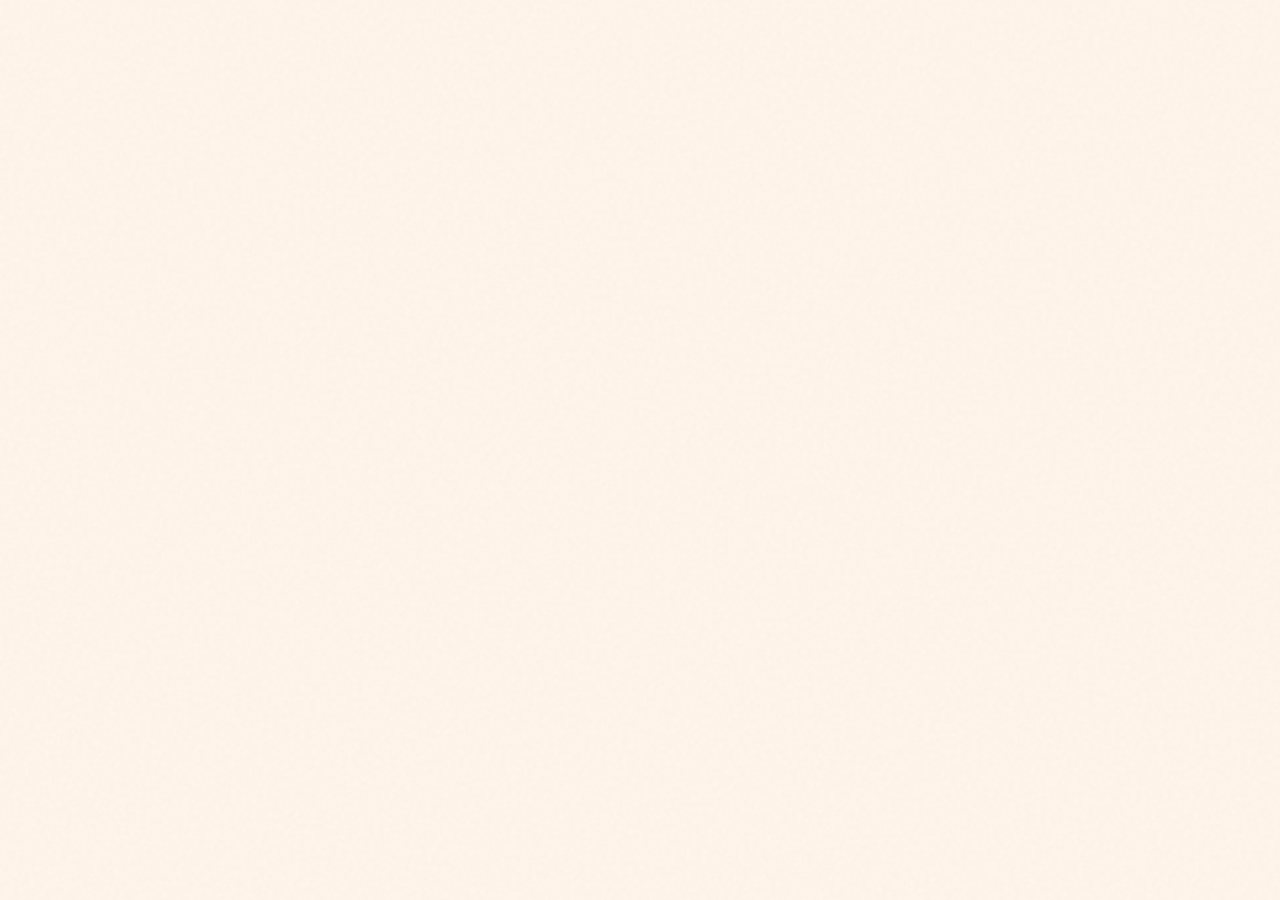
==== index.html @ 4dbadc26 "The Bean redesign — Phase 1: design system, auth landing, nav stubs Replace the legacy Brew Lab shel" ====
<!doctype html>
<html lang="en">
<head>
  <meta charset="utf-8">
  <meta name="viewport" content="width=device-width,initial-scale=1">
  <title>Brew Lab by Cuisinart</title>
  <meta name="description" content="Brew Lab is the Cuisinart members-only platform for personalized recipes, bean discovery, and coffee community.">
  <link rel="preconnect" href="https://fonts.googleapis.com">
  <link rel="preconnect" href="https://fonts.gstatic.com" crossorigin>
  <!-- The Bean redesign — DM Serif Display (display + italic accents) + Inter loaded via design-tokens.css -->
  <link rel="stylesheet" href="https://fonts.googleapis.com/css2?family=DM+Serif+Display:ital@0;1&display=swap">
  <link rel="stylesheet" href="design-tokens.css">
  <link rel="stylesheet" href="styles.css">
  <link rel="stylesheet" href="https://unpkg.com/leaflet@1.9.4/dist/leaflet.css"
    integrity="sha256-p4NxAoJBhIIN+hmNHrzRCf9tD/miZyoHS5obTRR9BMY=" crossorigin="">
</head>
<body>

<!-- App shell mounts via JS. Guest session auto-created on first visit. -->

<!-- Supabase SDK + config + db wrapper -->
<script src="https://cdn.jsdelivr.net/npm/@supabase/supabase-js@2"></script>
<script src="supabase-config.js"></script>
<script src="db.js"></script>

<!-- Leaflet (interactive maps) -->
<script src="https://unpkg.com/leaflet@1.9.4/dist/leaflet.js"
  integrity="sha256-20nQCchB9co0qIjJZRGuk2/Z9VM+kNiyxNV1lvTlZBo=" crossorigin=""></script>

<!-- App data and logic -->
<script src="data.js"></script>
<script src="app.js"></script>

</body>
</html>
---- design-tokens.css ----
/* =====================================================================
   Cuisinart Brew House — Design Tokens (v2)
   "Refined first, playful only in accents."
   NYT Cooking refinement × Tasty pop, on a warm cream base.

   Source serif (display) + Inter (sans) + JetBrains Mono (labels).
   All Google-Fonts; no licensed substitutes required.
   ===================================================================== */

@import url('https://fonts.googleapis.com/css2?family=Source+Serif+4:ital,opsz,wght@0,8..60,400;0,8..60,500;0,8..60,600;0,8..60,700;0,8..60,900;1,8..60,400;1,8..60,600&family=Inter:wght@400;500;600;700;800&family=JetBrains+Mono:wght@400;500;600&display=swap');

:root {
  /* =========================================================
     COLOR — warm cream base, four punchy accents, deep ink
     ========================================================= */

  /* Surfaces */
  --cream:        #FFF5EB;   /* page background */
  --cream-warm:   #FBE9D0;   /* cards on cream pages */
  --paper:        #FFFEFB;   /* over-cream cards / tables */
  --linen:        #F4DDB4;   /* deeper warm panel */

  /* Ink */
  --ink:          #1F1A14;   /* body text, headlines */
  --ink-soft:     #4A4239;   /* secondary text */
  --ink-faint:    #8A7E6E;   /* tertiary, captions */

  /* Accents — used like sticker colors */
  --tomato:       #E84F1A;   /* primary accent · CTAs · badges */
  --tomato-dark:  #C73E0F;   /* hover */
  --marigold:     #F5C518;   /* secondary accent · highlight, ratings */
  --marigold-dark:#D9AC0E;
  --leaf:         #31A14B;   /* tertiary accent · success, vegan/organic, map pins */
  --leaf-dark:    #237A38;
  --plum:         #6B2D5C;   /* rare quaternary · special-issue ribbons */
  --plum-bright:  #8B3D7C;
  --teal:         #0E8B91;   /* cold drinks, iced category */
  --teal-dark:    #075E63;
  --teal-soft:    #7FCDD0;
  --jungle:       #1F4D2E;   /* rainforest deep */
  --jungle-dark:  #0E2A18;
  --moss:         #5A7A3D;
  --canopy:       #2A6B3D;
  --berry:        #B5283F;   /* hot accent for giveaways/contests */
  --sky:          #5BA8C4;

  /* System */
  --hairline:     rgba(31, 26, 20, 0.14);
  --hairline-bold:rgba(31, 26, 20, 0.30);
  --hairline-on-dark: rgba(255, 245, 235, 0.18);
  --error:        #C73E0F;
  --success:      #31A14B;

  /* Semantic */
  --bg:           var(--cream);
  --bg-card:      var(--paper);
  --bg-warm:      var(--cream-warm);
  --bg-deep:      var(--linen);
  --bg-ink:       var(--ink);
  --fg:           var(--ink);
  --fg-soft:      var(--ink-soft);
  --fg-faint:     var(--ink-faint);
  --fg-on-dark:   var(--cream);
  --accent:       var(--tomato);
  --accent-2:     var(--marigold);
  --accent-3:     var(--leaf);
  --link:         var(--tomato);
  --border:       var(--hairline);

  /* =========================================================
     TYPE
     Display:  Source Serif 4   (variable, opsz 8..60)
     Sans:     Inter
     Mono:     JetBrains Mono   (sparingly, for tags + status)
     ========================================================= */

  --font-display: 'Source Serif 4', 'Tiempos Headline', 'Charter', Georgia, serif;
  --font-body:    'Inter', 'Söhne', system-ui, -apple-system, sans-serif;
  --font-mono:    'JetBrains Mono', ui-monospace, 'SF Mono', Menlo, monospace;

  /* Display weights / opsz */
  --fw-display-regular:  400;
  --fw-display-medium:   500;
  --fw-display-bold:     700;
  --fw-display-black:    900;
  --display-opsz-large:  60;     /* hero */
  --display-opsz-small:  18;     /* card titles */

  /* Body weights */
  --fw-body-regular:  400;
  --fw-body-medium:   500;
  --fw-body-semibold: 600;
  --fw-body-bold:     700;
  --fw-body-black:    800;       /* small caps eyebrows in Inter Black tracked */

  /* Mono weights */
  --fw-mono-regular: 400;
  --fw-mono-medium:  500;
  --fw-mono-bold:    600;

  /* Type scale (clamped where the source uses it) */
  --type-display-xxl: clamp(64px, 9vw, 144px);   /* hero magazine title */
  --type-display-xl:  clamp(48px, 6vw, 96px);    /* section magazine title */
  --type-display-l:   clamp(36px, 4.5vw, 64px);  /* h2 */
  --type-display-m:   44px;                      /* card big title */
  --type-display-s:   32px;                      /* recipe-tile title */
  --type-h3:          26px;
  --type-h4:          22px;
  --type-h5:          18px;

  --type-body-l:      19px;     /* hero lede */
  --type-body-m:      16px;     /* default body */
  --type-body-s:      14px;     /* card meta */
  --type-body-xs:     12px;     /* fine print */

  --type-mono-eyebrow:11px;     /* SECTION 03 / SAVED / LIVE */
  --type-mono-tag:    10px;
  --type-mono-stat:   13px;

  /* Line heights */
  --lh-display:       0.96;
  --lh-display-loose: 1.04;
  --lh-tight:         1.18;
  --lh-body:          1.55;
  --lh-loose:         1.7;

  /* Letter spacing */
  --tracked-display:  -0.022em;
  --tracked-eyebrow:  0.14em;
  --tracked-mono:     0.06em;

  /* =========================================================
     SPACING + LAYOUT
     ========================================================= */
  --space-1:  4px;
  --space-2:  8px;
  --space-3:  12px;
  --space-4:  16px;
  --space-5:  24px;
  --space-6:  32px;
  --space-7:  48px;
  --space-8:  64px;
  --space-9:  96px;
  --space-10: 128px;

  --container:        1320px;
  --container-narrow: 720px;
  --container-wide:   1480px;
  --pad-page:         clamp(20px, 4vw, 40px);
  --section-y:        clamp(56px, 9vw, 120px);

  /* =========================================================
     RADII (chunkier than v1 — playful undercurrent)
     ========================================================= */
  --r-xs:  4px;       /* tag chips */
  --r-sm:  8px;       /* small cards */
  --r-md:  14px;      /* cards */
  --r-lg:  22px;      /* feature cards */
  --r-xl:  32px;      /* hero panels */
  --r-pill: 999px;    /* buttons, chips */

  /* =========================================================
     SHADOWS — "sticker" style (offset, hard-ish)
     ========================================================= */
  --shadow-card: 0 14px 30px -18px rgba(31, 26, 20, 0.30);
  --shadow-lift: 0 28px 60px -28px rgba(31, 26, 20, 0.35);
  --shadow-sticker-tomato:   6px 6px 0 0 var(--ink);
  --shadow-sticker-marigold: 6px 6px 0 0 var(--ink);

  /* =========================================================
     MOTION
     ========================================================= */
  --ease-brand:   cubic-bezier(0.2, 0.8, 0.2, 1);
  --ease-snappy:  cubic-bezier(0.32, 0.72, 0, 1);
  --dur-quick:    160ms;
  --dur:          240ms;
  --dur-slow:     420ms;
}

/* ---------------------------------------------------------------------
   BASELINE TYPE PRIMITIVES
   --------------------------------------------------------------------- */

.font-display { font-family: var(--font-display); font-weight: 700; letter-spacing: var(--tracked-display); }
.font-body    { font-family: var(--font-body); }
.font-mono    { font-family: var(--font-mono); letter-spacing: var(--tracked-mono); }

/* The brand "eyebrow" — Inter Black, tiny, tracked, all caps */
.eyebrow {
  font-family: var(--font-body);
  font-weight: 800;
  font-size: var(--type-mono-eyebrow);
  letter-spacing: var(--tracked-eyebrow);
  text-transform: uppercase;
  color: var(--tomato);
}

/* Numbered section markers (e.g. "SECTION 03 / RECIPES") */
.section-mark {
  font-family: var(--font-mono);
  font-size: var(--type-mono-tag);
  letter-spacing: var(--tracked-eyebrow);
  text-transform: uppercase;
  color: var(--ink-faint);
}

/* "Issue ribbon" — the sticker corner-tag */
.ribbon {
  display: inline-block;
  background: var(--tomato);
  color: var(--cream);
  padding: 4px 10px;
  border-radius: var(--r-xs);
  font-family: var(--font-body);
  font-weight: 800;
  font-size: var(--type-mono-tag);
  letter-spacing: var(--tracked-eyebrow);
  text-transform: uppercase;
  transform: rotate(-2deg);
}

/* Hero magazine title — Source Serif 4 at large opsz, weight 800–900 */
.h-magazine {
  font-family: var(--font-display);
  font-weight: 800;
  font-variation-settings: 'opsz' 60;
  font-size: var(--type-display-xxl);
  line-height: var(--lh-display);
  letter-spacing: var(--tracked-display);
  color: var(--ink);
}

/* Italic accent — used inline like NYT pull-quotes */
.italic-accent {
  font-style: italic;
  font-weight: 600;
  color: var(--tomato);
}
---- styles.css ----
/* ============================================================
   Brew Lab by Cuisinart — Component layer
   Design tokens come from design-tokens.css (Cuisinart Brew House
   design system: NYT Cooking × Tasty palette + Source Serif 4).
   This file maps our legacy variable names onto the new tokens
   so existing components pick up the new look automatically.
   ============================================================ */

:root {
  /* Map legacy names → design system tokens */
  --bg: var(--cream);
  --bg-subtle: var(--cream-warm);
  --surface: var(--paper);
  --surface-2: var(--cream-warm);
  --ink-muted: var(--ink-faint);
  --line: var(--hairline);
  --line-soft: var(--hairline);

  /* Brand accents — now the design system tomato/marigold */
  --espresso: var(--ink);
  --caramel: var(--tomato);
  --caramel-deep: var(--tomato-dark);
  --caramel-soft: #FAEAD9;
  --green: var(--jungle);
  --green-soft: #DCE6DF;
  --gold: var(--marigold);
  --gold-soft: #FAE9B6;
  --crema: var(--cream);

  /* Semantic */
  --warning: var(--marigold-dark);
  --danger: var(--error);
  --info: var(--sky);

  /* Type — keep aliases that styles.css uses, font-display/body/mono are
     already defined in design-tokens.css */

  /* Radii — keep our existing names */
  --r-xs: 6px;
  --r-sm: 10px;
  --r: 14px;
  --r-lg: 20px;
  --r-xl: 28px;

  /* Shadows — sticker-style hard offsets where it counts */
  --shadow-sm: 0 1px 2px rgba(31, 26, 20, 0.06), 0 1px 3px rgba(31, 26, 20, 0.08);
  --shadow:    0 2px 4px rgba(31, 26, 20, 0.06), 0 14px 30px -18px rgba(31, 26, 20, 0.30);
  --shadow-lg: 0 4px 8px rgba(31, 26, 20, 0.06), 0 28px 60px -28px rgba(31, 26, 20, 0.35);
  --shadow-sticker: 6px 6px 0 0 var(--ink);

  /* Motion */
  --ease: cubic-bezier(0.2, 0.8, 0.2, 1);
}

/* ============================================================
   HOME — magazine cover layout (matches marketing_site UI kit)
   ============================================================ */

/* Cover meta bar */
.cover-meta {
  display: flex;
  justify-content: space-between;
  align-items: flex-start;
  margin-bottom: 24px;
  padding-bottom: 18px;
  border-bottom: 2px solid var(--ink);
  flex-wrap: wrap;
  gap: 14px;
}
.cover-meta .left { display: flex; gap: 18px; align-items: center; flex-wrap: wrap; }
.cover-meta .vol {
  font-family: var(--font-display);
  font-weight: 600;
  font-style: italic;
  font-size: 18px;
  color: var(--tomato);
}
.cover-meta .date {
  font-family: var(--font-mono);
  font-size: 11px;
  letter-spacing: 0.12em;
  text-transform: uppercase;
  color: var(--ink-faint);
}
.cover-meta .chip-bar { display: flex; gap: 6px; flex-wrap: wrap; }
.cover-meta .chip {
  background: var(--ink);
  color: var(--cream);
  padding: 5px 10px;
  border-radius: 4px;
  font-family: var(--font-mono);
  font-size: 10px;
  letter-spacing: 0.1em;
  text-transform: uppercase;
  font-weight: 500;
}
.cover-meta .chip.tomato { background: var(--tomato); }
.cover-meta .chip.teal   { background: var(--teal); }
.cover-meta .chip.leaf   { background: var(--leaf); }

/* Cover grid (left text, right photo) */
.cover-grid {
  display: grid;
  grid-template-columns: 1.3fr 1fr;
  gap: 48px;
  align-items: start;
}
.cover-grid h1 {
  font-family: var(--font-display);
  font-weight: 800;
  font-size: clamp(56px, 8vw, 124px);
  line-height: 0.93;
  letter-spacing: -0.025em;
  color: var(--ink);
  margin-bottom: 24px;
}
.cover-grid h1 em { font-style: italic; color: var(--tomato); font-weight: 700; }
.cover-grid h1 .tomato-block {
  background: var(--tomato);
  color: var(--cream);
  padding: 0 14px;
  display: inline-block;
  transform: rotate(-1deg);
}
.cover-grid h1 .teal-block {
  background: var(--teal);
  color: var(--cream);
  padding: 0 14px;
  display: inline-block;
  transform: rotate(1deg);
}
.cover-grid .lede {
  font-family: var(--font-display);
  font-size: 20px;
  line-height: 1.45;
  color: var(--ink-soft);
  max-width: 560px;
  margin-bottom: 28px;
}
.cover-grid .lede em { font-style: italic; color: var(--tomato); font-weight: 600; }
.cover-ctas {
  display: flex;
  gap: 14px;
  align-items: center;
  flex-wrap: wrap;
  margin-bottom: 36px;
}

/* Category chips row */
.cat-row {
  display: flex;
  gap: 8px;
  flex-wrap: wrap;
  padding-top: 20px;
  border-top: 1px solid var(--hairline);
}
.cat-chip {
  display: inline-flex;
  align-items: center;
  gap: 6px;
  padding: 8px 14px;
  border-radius: 999px;
  font-family: var(--font-body);
  font-weight: 700;
  font-size: 12px;
  letter-spacing: 0.04em;
  border: 1.5px solid var(--ink);
  transition: all 0.2s;
  cursor: pointer;
  text-decoration: none;
}
.cat-chip:hover { transform: translateY(-2px); box-shadow: 3px 3px 0 0 var(--ink); }
.cat-chip.tomato   { background: var(--tomato);       color: var(--cream); }
.cat-chip.teal     { background: var(--teal);         color: var(--cream); }
.cat-chip.leaf     { background: var(--leaf);         color: var(--cream); }
.cat-chip.marigold { background: var(--marigold);     color: var(--ink); }
.cat-chip.plum     { background: var(--plum-bright);  color: var(--cream); }
.cat-chip.cream    { background: var(--cream);        color: var(--ink); }

/* Cover photo with ribbon */
.cover-photo {
  position: relative;
  aspect-ratio: 4/5;
  background: linear-gradient(135deg, #3D2818 0%, #1A0D06 100%);
  border-radius: 22px;
  overflow: hidden;
  border: 2px solid var(--ink);
  box-shadow: 8px 8px 0 0 var(--ink);
}
.cover-photo img, .cover-photo svg { width: 100%; height: 100%; object-fit: cover; display: block; }
.cover-photo .stamp {
  position: absolute;
  bottom: 14px;
  left: 14px;
  font-family: var(--font-mono);
  font-size: 10px;
  letter-spacing: 0.12em;
  color: rgba(255, 245, 235, 0.55);
  text-transform: uppercase;
}
.cover-ribbon {
  position: absolute;
  top: 18px;
  right: -8px;
  background: var(--marigold);
  color: var(--ink);
  padding: 12px 18px;
  border-radius: 4px;
  transform: rotate(4deg);
  font-family: var(--font-body);
  font-weight: 800;
  font-size: 12px;
  letter-spacing: 0.08em;
  text-transform: uppercase;
  border: 2px solid var(--ink);
  box-shadow: 4px 4px 0 0 var(--ink);
  z-index: 2;
}
.cover-ribbon small { display: block; font-size: 9px; font-weight: 700; opacity: 0.7; margin-bottom: 2px; }

/* Feature tile strip */
.feat-strip { padding: 64px 0 96px; background: var(--cream); }
.feat-grid {
  display: grid;
  grid-template-columns: 1.4fr 1fr 1fr;
  gap: 24px;
}
/* Tile color variants moved to bottom of file — see "Home tile overrides" */
.feat-grid .tile.barista { grid-row: span 2; }
.feat-grid .tile.give { grid-column: span 2; }

.tile .tag {
  font-family: var(--font-body);
  font-weight: 800;
  font-size: 11px;
  letter-spacing: 0.16em;
  text-transform: uppercase;
  opacity: 0.85;
  margin-bottom: 14px;
  display: flex;
  justify-content: space-between;
  align-items: center;
}
.tile .tag .num { font-family: var(--font-mono); font-weight: 500; opacity: 0.7; }
.tile h3 {
  font-family: var(--font-display);
  font-weight: 800;
  font-size: 42px;
  line-height: 0.96;
  letter-spacing: -0.02em;
  margin-bottom: 14px;
  color: inherit;
}
.tile h3 em { font-style: italic; color: var(--marigold); }
.tile.dotd h3 em { color: var(--tomato); }
.tile p {
  font-family: var(--font-display);
  font-size: 17px;
  line-height: 1.4;
  opacity: 0.9;
  margin-bottom: 20px;
}
.tile .arrow-cta {
  margin-top: auto;
  font-family: var(--font-body);
  font-weight: 700;
  font-size: 14px;
  letter-spacing: 0.04em;
  display: inline-flex;
  align-items: center;
  gap: 8px;
}
.tile .arrow-cta .ar {
  font-family: var(--font-display);
  font-style: italic;
  font-weight: 700;
  font-size: 24px;
  transition: transform 0.25s;
}
.tile:hover .arrow-cta .ar { transform: translateX(6px); }

/* Giveaway tile internals */
.give-grid {
  display: grid;
  grid-template-columns: auto 1fr auto;
  gap: 24px;
  align-items: center;
  flex: 1;
}
.give-sticker {
  width: 130px;
  height: 130px;
  border-radius: 50%;
  background: var(--marigold);
  color: var(--ink);
  display: flex;
  flex-direction: column;
  align-items: center;
  justify-content: center;
  font-family: var(--font-display);
  font-weight: 800;
  font-size: 26px;
  line-height: 0.9;
  border: 3px solid var(--ink);
  transform: rotate(-8deg);
  box-shadow: 6px 6px 0 0 var(--tomato);
  flex-shrink: 0;
}
.give-sticker em { font-style: italic; font-size: 14px; font-weight: 600; margin-top: 4px; color: var(--tomato); }
.give-info h3 { font-size: 32px; line-height: 1; }
.give-info h3 em { font-style: italic; color: var(--marigold); }
.give-info .meta {
  display: flex;
  gap: 18px;
  font-family: var(--font-body);
  font-size: 13px;
  font-weight: 500;
  color: rgba(255, 245, 235, 0.85);
  flex-wrap: wrap;
  margin-top: 8px;
}
.give-info .meta strong { font-weight: 800; color: var(--cream); }
.countdown { display: flex; gap: 6px; flex-shrink: 0; }
.cd {
  background: var(--cream);
  color: var(--ink);
  min-width: 64px;
  padding: 10px;
  text-align: center;
  border-radius: 6px;
  border: 2px solid var(--marigold);
}
.cd .n { font-family: var(--font-display); font-weight: 800; font-size: 28px; line-height: 1; }
.cd .u { font-family: var(--font-body); font-weight: 700; font-size: 9px; letter-spacing: 0.14em; text-transform: uppercase; margin-top: 4px; color: var(--ink-soft); }

/* Barista tile toggles (decorative - shown on home, full wheel is in modal) */
.barista-tile-toggles {
  display: grid;
  grid-template-columns: 1fr 1fr;
  gap: 8px;
  margin-bottom: 14px;
}
.b-tog {
  display: flex;
  background: rgba(0, 0, 0, 0.25);
  border-radius: 999px;
  padding: 4px;
  font-family: var(--font-body);
  font-weight: 700;
  font-size: 11px;
  letter-spacing: 0.06em;
  text-transform: uppercase;
}
.b-tog span { flex: 1; padding: 8px 0; text-align: center; border-radius: 999px; transition: all 0.2s; cursor: pointer; }
.b-tog span.on { background: var(--cream); color: var(--ink); }

/* DOTD animated milk-pour cup */
.dotd-art {
  flex: 1;
  position: relative;
  display: flex;
  align-items: center;
  justify-content: center;
  margin: 14px 0;
  min-height: 240px;
  overflow: hidden;
}
.dotd-cup {
  position: relative;
  width: min(320px, 100%);
  aspect-ratio: 4/3;
  display: flex;
  align-items: center;
  justify-content: center;
}
.milk-anim {
  width: 100%;
  height: auto;
  display: block;
  overflow: visible;
}

/* ============================================================
   Mobile responsive — home + magazine layouts
   ============================================================ */
@media (max-width: 800px) {
  /* Home hero — stack the two big tiles */
  .container > section h1 {
    font-size: clamp(36px, 9vw, 56px) !important;
    margin-bottom: 28px !important;
  }
  /* Two-tile hero -> single column */
  section [style*="grid-template-columns:1fr 1fr"] {
    grid-template-columns: 1fr !important;
  }
  /* Three-column secondary row -> single column */
  section [style*="grid-template-columns:repeat(3, 1fr)"] {
    grid-template-columns: 1fr !important;
  }
  /* Four-column briefs -> two columns */
  section [style*="grid-template-columns:repeat(4, 1fr)"] {
    grid-template-columns: 1fr 1fr !important;
    gap: 14px !important;
  }
  section [style*="grid-template-columns:repeat(4, 1fr)"] > a {
    border-right: none !important;
    padding: 12px !important;
    border-bottom: 1px solid var(--ink) !important;
  }
  /* Brew School two-up -> stack */
  section [style*="grid-template-columns:1.2fr 1fr"] {
    grid-template-columns: 1fr !important;
  }
  /* Phase 2 teaser -> stack */
  section [style*="grid-template-columns:1.4fr 1fr"] {
    grid-template-columns: 1fr !important;
    padding: 24px !important;
  }
  /* Tile body padding tighter */
  .tile.dotd, .tile.barista, .tile.give, .tile.compete, .tile.cafeweek, .tile.atlas {
    padding: 22px !important;
    min-height: 320px !important;
  }
  .tile h3 {
    font-size: 28px !important;
  }
  /* Atlas map shorter on phone */
  #home-atlas-map {
    aspect-ratio: 4/3 !important;
  }
  /* Masthead bar — let it wrap */
  section [style*="border-top:2px solid"] {
    flex-wrap: wrap !important;
    gap: 4px !important;
    text-align: center;
    justify-content: center !important;
  }
  /* Latte marquee — smaller cards */
  .latte-card { width: 160px; }
  /* Newsroom recipe grid -> single column with no right rules */
  .newsroom-grid > * { border-right: none !important; }
  /* Robot frame in tile */
  .brewbot-frame { max-width: 200px; }
}

@media (max-width: 480px) {
  /* Even tighter on phones */
  section [style*="grid-template-columns:repeat(4, 1fr)"] {
    grid-template-columns: 1fr !important;
  }
  section [style*="grid-template-columns:repeat(6, 1fr)"] {
    grid-template-columns: repeat(3, 1fr) !important;
  }
  .container { padding: 0 16px !important; }
  .tile h3 { font-size: 24px !important; }
}

/* ============================================================
   Latte Art auto-scrolling marquee (home page)
   ============================================================ */
.latte-marquee {
  width: 100%;
  overflow: hidden;
  border-top: 2px solid var(--ink);
  border-bottom: 2px solid var(--ink);
  background: var(--cream);
  padding: 18px 0;
  position: relative;
  -webkit-mask-image: linear-gradient(to right, transparent 0%, black 5%, black 95%, transparent 100%);
          mask-image: linear-gradient(to right, transparent 0%, black 5%, black 95%, transparent 100%);
}
.latte-marquee-track {
  display: flex;
  gap: 18px;
  width: max-content;
  animation: latte-scroll 50s linear infinite;
}
.latte-marquee:hover .latte-marquee-track {
  animation-play-state: paused;
}
@keyframes latte-scroll {
  from { transform: translateX(0); }
  to   { transform: translateX(-50%); }
}
.latte-card {
  flex: 0 0 auto;
  width: 220px;
  background: var(--cream);
  border: 1.5px solid var(--ink);
  border-radius: 10px;
  overflow: hidden;
  box-shadow: 4px 4px 0 0 var(--ink);
  cursor: pointer;
  transition: transform 0.2s, box-shadow 0.2s;
}
.latte-card:hover {
  transform: translate(-2px, -2px);
  box-shadow: 6px 6px 0 0 var(--ink);
}
.latte-photo {
  aspect-ratio: 1;
  background-size: cover;
  background-position: center;
  border-bottom: 1.5px solid var(--ink);
}
.latte-meta {
  padding: 10px 12px;
  display: flex;
  justify-content: space-between;
  align-items: center;
  gap: 8px;
}
.latte-pattern {
  font-family: var(--font-display);
  font-weight: 700;
  font-size: 14px;
  color: var(--ink);
  letter-spacing: -0.01em;
}
.latte-handle {
  font-family: var(--font-mono);
  font-size: 10px;
  letter-spacing: 0.06em;
  color: var(--tomato);
  font-weight: 700;
}

/* Brew Bot illustration frame on the home Ask the Barista tile */
.brewbot-frame {
  width: 100%;
  max-width: 280px;
  aspect-ratio: 1;
  display: flex;
  align-items: center;
  justify-content: center;
  position: relative;
  background: radial-gradient(circle at 50% 45%, rgba(245, 197, 24, 0.18) 0%, rgba(245, 197, 24, 0) 60%);
}
/* Subtle floating motion + antenna blink for personality */
.brewbot-frame > svg {
  animation: bot-bob 4s ease-in-out infinite;
}
@keyframes bot-bob {
  0%, 100% { transform: translateY(0); }
  50%      { transform: translateY(-6px); }
}

/* Static heart — no rotation, just a quiet breath */
.milk-anim .latte-heart {
  transform-origin: 120px 120px;
  animation: heart-breathe 4s ease-in-out infinite;
}
@keyframes heart-breathe {
  0%, 100% { transform: scale(1); opacity: 0.96; }
  50%      { transform: scale(1.02); opacity: 1; }
}

/* Steam wisps rise slowly */
.milk-anim .wisp {
  transform-origin: bottom center;
  animation: steam-rise 4s ease-in-out infinite;
}
.milk-anim .w1 { animation-delay: 0s; }
.milk-anim .w2 { animation-delay: 0.7s; }
.milk-anim .w3 { animation-delay: 1.4s; }
@keyframes steam-rise {
  0%   { opacity: 0; transform: translateY(8px) scaleY(0.6); }
  35%  { opacity: 0.45; transform: translateY(0) scaleY(1); }
  100% { opacity: 0; transform: translateY(-14px) scaleY(1.1); }
}
.dotd-meta {
  display: flex;
  gap: 14px;
  font-family: var(--font-mono);
  font-size: 11px;
  color: var(--ink);
  font-weight: 600;
  letter-spacing: 0.06em;
  margin-bottom: 14px;
  flex-wrap: wrap;
}
.dotd-meta strong { color: var(--tomato); }

/* Responsive */
@media (max-width: 1100px) {
  .cover-grid { grid-template-columns: 1fr; }
  .feat-grid { grid-template-columns: 1fr 1fr; }
  .feat-grid .tile.barista { grid-row: auto; grid-column: span 2; }
  .feat-grid .tile.give { grid-column: span 2; }
  .give-grid { grid-template-columns: 1fr; }
}
@media (max-width: 880px) {
  /* New decluttered home: stack two-column tile grids on tablet/mobile */
  section[style*="grid-template-columns:1fr 1fr"],
  section [style*="grid-template-columns:1fr 1fr"] {
    grid-template-columns: 1fr !important;
  }
}
@media (max-width: 680px) {
  .feat-grid { grid-template-columns: 1fr; }
  .feat-grid .tile.barista, .feat-grid .tile.give { grid-column: auto; }
}

/* Subtle noise overlay (from the design system) gives the paper-magazine feel */
body::before {
  content: "";
  position: fixed;
  inset: 0;
  pointer-events: none;
  z-index: 1;
  background-image: url("data:image/svg+xml,%3Csvg viewBox='0 0 200 200' xmlns='http://www.w3.org/2000/svg'%3E%3Cfilter id='n'%3E%3CfeTurbulence type='fractalNoise' baseFrequency='0.85' numOctaves='2' stitchTiles='stitch'/%3E%3CfeColorMatrix values='0 0 0 0 0.12 0 0 0 0 0.10 0 0 0 0 0.08 0 0 0 0.04 0'/%3E%3C/filter%3E%3Crect width='100%25' height='100%25' filter='url(%23n)'/%3E%3C/svg%3E");
  mix-blend-mode: multiply;
  opacity: 0.5;
}
body > * { position: relative; z-index: 2; }

/* The italic-tomato accent treatment for headlines */
.italic-accent { font-style: italic; color: var(--tomato); font-weight: 700; }
em.italic-accent, h1 em, h2 em, h3 em, .h1 em, .h2 em, .h3 em {
  font-style: italic;
  color: var(--tomato);
  font-weight: 700;
}

/* Reset */
*, *::before, *::after { box-sizing: border-box; }
* { margin: 0; padding: 0; }
html { scroll-behavior: smooth; }
body {
  font-family: var(--font-body);
  background: var(--bg);
  color: var(--ink);
  line-height: 1.55;
  font-size: 16px;
  -webkit-font-smoothing: antialiased;
  text-rendering: optimizeLegibility;
}
img, svg { display: block; max-width: 100%; }
button { font: inherit; color: inherit; cursor: pointer; border: none; background: none; }
a { color: inherit; text-decoration: none; }
input, select, textarea { font: inherit; color: inherit; }

/* Typography */
.h-display { font-family: var(--font-display); font-weight: 500; letter-spacing: -0.02em; line-height: 1.05; }
.h1 { font-family: var(--font-display); font-weight: 500; font-size: clamp(2.5rem, 6vw, 4.25rem); line-height: 1.02; letter-spacing: -0.025em; }
.h2 { font-family: var(--font-display); font-weight: 500; font-size: clamp(1.75rem, 3.5vw, 2.5rem); line-height: 1.1; letter-spacing: -0.02em; }
.h-display { font-family: var(--font-display); font-weight: 800; letter-spacing: -0.025em; line-height: 0.96; }
.h1 { font-family: var(--font-display); font-weight: 800; font-size: clamp(2.6rem, 7vw, 5.5rem); line-height: 0.94; letter-spacing: -0.025em; color: var(--ink); }
.h2 { font-family: var(--font-display); font-weight: 800; font-size: clamp(1.9rem, 4.5vw, 3.5rem); line-height: 0.96; letter-spacing: -0.022em; color: var(--ink); }
.h3 { font-family: var(--font-display); font-weight: 700; font-size: 1.65rem; line-height: 1.1; letter-spacing: -0.018em; color: var(--ink); }
.h4 { font-family: var(--font-display); font-weight: 700; font-size: 1.3rem; line-height: 1.2; letter-spacing: -0.012em; color: var(--ink); }
.eyebrow {
  font-family: var(--font-body);
  font-size: 0.72rem;
  font-weight: 800;
  letter-spacing: 0.16em;
  text-transform: uppercase;
  color: var(--tomato);
}
.lead { font-family: var(--font-display); font-size: 1.25rem; color: var(--ink-soft); line-height: 1.45; font-weight: 400; }
.muted { color: var(--ink-muted); }
.mono { font-family: var(--font-mono); }

/* Layout */
.container { max-width: 1200px; margin: 0 auto; padding: 0 24px; }
.container-narrow { max-width: 760px; margin: 0 auto; padding: 0 24px; }
.stack > * + * { margin-top: var(--stack-gap, 16px); }
.row { display: flex; gap: 16px; align-items: center; }
.row-between { display: flex; gap: 16px; align-items: center; justify-content: space-between; }
.grid { display: grid; gap: 20px; }
.grid-2 { grid-template-columns: repeat(2, 1fr); }
.grid-3 { grid-template-columns: repeat(3, 1fr); }
.grid-4 { grid-template-columns: repeat(4, 1fr); }
@media (max-width: 900px) {
  .grid-3, .grid-4 { grid-template-columns: repeat(2, 1fr); }
}
@media (max-width: 600px) {
  .grid-2, .grid-3, .grid-4 { grid-template-columns: 1fr; }
}

/* Buttons — magazine pill, tomato accent, ink ghost. Sticker variant for big CTAs. */
.btn {
  display: inline-flex;
  align-items: center;
  gap: 10px;
  padding: 13px 22px;
  border-radius: 999px;
  font-family: var(--font-body);
  font-weight: 700;
  font-size: 0.95rem;
  letter-spacing: 0.005em;
  transition: transform 0.18s var(--ease), background 0.2s var(--ease), box-shadow 0.2s var(--ease);
  white-space: nowrap;
  border: none;
  cursor: pointer;
}
.btn:hover { transform: translateY(-2px); }
.btn:active { transform: translateY(0); }
.btn-primary {
  background: var(--ink);
  color: var(--cream);
}
.btn-primary:hover { background: #000; }
.btn-accent {
  background: var(--tomato);
  color: var(--cream);
}
.btn-accent:hover { background: var(--tomato-dark); }
.btn-secondary {
  background: transparent;
  color: var(--ink);
  border: 1.5px solid var(--ink);
}
.btn-secondary:hover { background: var(--ink); color: var(--cream); }
.btn-ghost {
  background: transparent;
  color: var(--ink);
  padding: 11px 18px;
}
.btn-ghost:hover { background: rgba(31, 26, 20, 0.06); }
/* Sticker button — marigold + ink border + offset shadow (signature look) */
.btn-sticker {
  background: var(--marigold);
  color: var(--ink);
  border: 2px solid var(--ink);
  border-radius: 6px;
  padding: 13px 22px;
  font-weight: 800;
  box-shadow: 6px 6px 0 0 var(--ink);
}
.btn-sticker:hover { transform: translate(-2px, -2px); box-shadow: 8px 8px 0 0 var(--ink); background: var(--marigold); }
.btn-sm { padding: 9px 16px; font-size: 0.85rem; }
.btn-lg { padding: 16px 28px; font-size: 1.05rem; }
.btn-block { width: 100%; justify-content: center; }
.btn[disabled] { opacity: 0.5; cursor: not-allowed; }

/* Cards */
.card {
  background: var(--surface);
  border: 1px solid var(--line);
  border-radius: var(--r-lg);
  padding: 24px;
  transition: border-color 0.2s var(--ease), box-shadow 0.2s var(--ease), transform 0.2s var(--ease);
}
.card-hover:hover { border-color: var(--ink-muted); box-shadow: var(--shadow); transform: translateY(-2px); }
.card-padded { padding: 32px; }
.card-flush { padding: 0; overflow: hidden; }
.card-soft { background: var(--surface-2); border-color: var(--line-soft); }
.card-dark {
  background: var(--espresso);
  color: var(--bg);
  border-color: var(--espresso);
}
.card-dark .muted { color: rgba(250, 246, 241, 0.6); }
.card-accent {
  background: linear-gradient(135deg, var(--caramel-soft) 0%, #FAEDD7 100%);
  border-color: rgba(200, 118, 45, 0.2);
}

/* Pills / Badges */
.pill {
  display: inline-flex;
  align-items: center;
  gap: 6px;
  padding: 4px 10px;
  border-radius: 999px;
  background: var(--bg-subtle);
  color: var(--ink-soft);
  font-size: 0.78rem;
  font-weight: 500;
  border: 1px solid var(--line);
}
.pill-accent { background: var(--caramel-soft); color: var(--caramel-deep); border-color: rgba(200, 118, 45, 0.25); }
.pill-green { background: var(--green-soft); color: var(--green); border-color: rgba(45, 74, 58, 0.2); }
.pill-gold { background: var(--gold-soft); color: #806017; border-color: rgba(197, 150, 43, 0.3); }
.pill-dark { background: var(--espresso); color: var(--bg); border-color: var(--espresso); }
.pill-outline { background: transparent; }

/* Forms */
.field { display: flex; flex-direction: column; gap: 6px; }
.label { font-size: 0.85rem; font-weight: 600; color: var(--ink-soft); }
.input, .select, .textarea {
  width: 100%;
  padding: 12px 14px;
  border: 1px solid var(--line);
  border-radius: var(--r-sm);
  background: var(--surface);
  font-size: 0.95rem;
  transition: border-color 0.15s var(--ease), box-shadow 0.15s var(--ease);
}
.input:focus, .select:focus, .textarea:focus {
  outline: none;
  border-color: var(--caramel);
  box-shadow: 0 0 0 3px rgba(200, 118, 45, 0.15);
}
.textarea { resize: vertical; min-height: 100px; line-height: 1.5; }

/* Avatar */
.avatar {
  display: inline-flex;
  align-items: center;
  justify-content: center;
  width: 40px; height: 40px;
  border-radius: 50%;
  background: linear-gradient(135deg, var(--caramel) 0%, var(--caramel-deep) 100%);
  color: white;
  font-weight: 600;
  font-size: 0.9rem;
  letter-spacing: 0.02em;
  flex-shrink: 0;
}
.avatar-lg { width: 64px; height: 64px; font-size: 1.4rem; }
.avatar-xl { width: 96px; height: 96px; font-size: 2rem; }
.avatar-sm { width: 28px; height: 28px; font-size: 0.7rem; }

/* Progress */
.progress {
  width: 100%;
  height: 8px;
  background: var(--line-soft);
  border-radius: 999px;
  overflow: hidden;
}
.progress-bar {
  height: 100%;
  background: var(--caramel);
  border-radius: 999px;
  transition: width 0.5s var(--ease);
}
.progress-bar-green { background: var(--green); }
.progress-bar-gold { background: var(--gold); }

/* Stat */
.stat-num { font-family: var(--font-display); font-size: 2.4rem; font-weight: 500; letter-spacing: -0.02em; line-height: 1; }
.stat-label { font-size: 0.85rem; color: var(--ink-muted); }

/* The legacy .site-header / .brand / .nav-link / .user-menu block was
   removed when the app shell was rebuilt as .bl-header (.bl-nav-link,
   .bl-brand, .bl-avatar). See top of file for the new shell styles. */

/* ============================================================
   Landing page (index.html)
   ============================================================ */

.landing-nav {
  position: sticky;
  top: 0;
  z-index: 50;
  background: rgba(250, 246, 241, 0.85);
  backdrop-filter: blur(12px);
  border-bottom: 1px solid transparent;
  transition: border-color 0.2s var(--ease);
}
.landing-nav.scrolled { border-bottom-color: var(--line); }

.hero {
  padding: 64px 0 80px;
  position: relative;
  overflow: hidden;
}
.hero-grid {
  display: grid;
  grid-template-columns: 1.15fr 1fr;
  gap: 64px;
  align-items: center;
}
@media (max-width: 900px) { .hero-grid { grid-template-columns: 1fr; gap: 40px; } }

.hero-eyebrow { display: inline-flex; align-items: center; gap: 8px; margin-bottom: 24px; }
.hero h1 { margin-bottom: 24px; }
.hero p.lead { margin-bottom: 32px; max-width: 540px; }
.hero-ctas { display: flex; gap: 12px; flex-wrap: wrap; }

.hero-visual {
  position: relative;
  aspect-ratio: 1 / 1.05;
  border-radius: var(--r-xl);
  background: linear-gradient(160deg, #3D2418 0%, #2A1A14 60%, #1F1410 100%);
  padding: 40px;
  color: var(--crema);
  display: flex;
  flex-direction: column;
  justify-content: space-between;
  box-shadow: var(--shadow-lg);
  overflow: hidden;
}
.hero-visual::before {
  content: '';
  position: absolute;
  width: 220px; height: 220px;
  border-radius: 50%;
  background: radial-gradient(circle, rgba(200, 118, 45, 0.4) 0%, transparent 70%);
  top: -40px; right: -40px;
  pointer-events: none;
}
.hero-mock-card {
  background: rgba(255, 255, 255, 0.06);
  backdrop-filter: blur(8px);
  border: 1px solid rgba(232, 200, 150, 0.2);
  border-radius: var(--r);
  padding: 18px;
}
.hero-mock-row { display: flex; align-items: center; gap: 12px; }

/* Section helpers */
.section { padding: 80px 0; }
.section-tight { padding: 48px 0; }
.section-soft { background: var(--bg-subtle); }
.section-dark { background: var(--espresso); color: var(--bg); }
.section-dark .muted { color: rgba(250, 246, 241, 0.6); }
.section-dark .h2, .section-dark .h3 { color: var(--bg); }

.section-head {
  max-width: 720px;
  margin: 0 auto 48px;
  text-align: center;
}
.section-head .eyebrow { margin-bottom: 12px; display: block; }
.section-head .h2 { margin-bottom: 16px; }

/* Feature cards on landing */
.feature {
  padding: 28px;
  background: var(--surface);
  border: 1px solid var(--line);
  border-radius: var(--r-lg);
  transition: transform 0.2s var(--ease), border-color 0.2s var(--ease);
}
.feature:hover { transform: translateY(-3px); border-color: var(--ink-muted); }
.feature-icon {
  width: 44px; height: 44px;
  border-radius: 12px;
  background: var(--caramel-soft);
  color: var(--caramel-deep);
  display: inline-flex;
  align-items: center;
  justify-content: center;
  font-size: 1.4rem;
  margin-bottom: 18px;
}
.feature h4 { margin-bottom: 8px; font-size: 1.1rem; }
.feature p { color: var(--ink-soft); font-size: 0.95rem; line-height: 1.55; }

/* CTA banner */
.cta-banner {
  background: linear-gradient(135deg, var(--espresso) 0%, #3D2418 100%);
  color: var(--bg);
  border-radius: var(--r-xl);
  padding: 64px 48px;
  text-align: center;
  position: relative;
  overflow: hidden;
}
.cta-banner::before {
  content: '';
  position: absolute;
  width: 400px; height: 400px;
  background: radial-gradient(circle, rgba(200, 118, 45, 0.18) 0%, transparent 70%);
  top: -150px; right: -100px;
  pointer-events: none;
}

/* Footer */
.site-footer {
  padding: 48px 0 32px;
  background: var(--bg-subtle);
  border-top: 1px solid var(--line);
}
.site-footer .row-between { flex-wrap: wrap; gap: 16px; }

/* ============================================================
   App views (app.html)
   ============================================================ */

.app-main { padding: 0 0 80px; min-height: calc(100vh - 60px); }
.page-head { margin-bottom: 32px; }
.page-head .eyebrow { display: block; margin-bottom: 8px; }
.page-head .h1 { font-size: 2.5rem; margin-bottom: 8px; }
.page-head p { color: var(--ink-soft); }

.split { display: grid; grid-template-columns: 2fr 1fr; gap: 24px; }
@media (max-width: 900px) { .split { grid-template-columns: 1fr; } }

/* Hero card on dashboard */
.spotlight {
  background: linear-gradient(135deg, var(--espresso) 0%, #3D2418 100%);
  color: var(--bg);
  border-radius: var(--r-xl);
  padding: 32px;
  position: relative;
  overflow: hidden;
}
.spotlight::after {
  content: '';
  position: absolute;
  width: 280px; height: 280px;
  border-radius: 50%;
  background: radial-gradient(circle, rgba(200, 118, 45, 0.25) 0%, transparent 70%);
  bottom: -120px; right: -80px;
  pointer-events: none;
}
.spotlight-eyebrow {
  font-size: 0.72rem;
  font-weight: 600;
  letter-spacing: 0.18em;
  text-transform: uppercase;
  color: var(--crema);
  margin-bottom: 16px;
  display: inline-flex; align-items: center; gap: 8px;
}
.spotlight h2 { color: var(--bg); margin-bottom: 12px; }
.spotlight p { color: rgba(250, 246, 241, 0.78); margin-bottom: 24px; max-width: 560px; }
.spotlight-meta { display: flex; gap: 24px; flex-wrap: wrap; margin-bottom: 24px; position: relative; z-index: 1; }
.spotlight-meta .meta-item .label { color: rgba(250, 246, 241, 0.5); font-size: 0.75rem; letter-spacing: 0.06em; text-transform: uppercase; margin-bottom: 4px; }
.spotlight-meta .meta-item .value { font-family: var(--font-display); font-size: 1.15rem; }

/* Section title within app */
.section-title { display: flex; align-items: baseline; justify-content: space-between; margin-bottom: 16px; }
.section-title .h3 { font-size: 1.3rem; }
.section-title a, .section-title button {
  font-size: 0.85rem;
  font-weight: 500;
  color: var(--caramel-deep);
}
.section-title a:hover, .section-title button:hover { text-decoration: underline; }

/* Recipe / item cards */
.tile {
  background: var(--surface);
  border: 1px solid var(--line);
  border-radius: var(--r);
  overflow: hidden;
  transition: transform 0.2s var(--ease), border-color 0.2s var(--ease), box-shadow 0.2s var(--ease);
  cursor: pointer;
}
.tile:hover { transform: translateY(-2px); border-color: var(--ink-muted); box-shadow: var(--shadow); }
.tile-thumb {
  aspect-ratio: 4/3;
  background: linear-gradient(135deg, var(--bg-subtle) 0%, var(--caramel-soft) 100%);
  display: flex; align-items: center; justify-content: center;
  font-size: 3rem;
  color: var(--caramel-deep);
  position: relative;
}
.tile-thumb-dark { background: linear-gradient(135deg, var(--espresso) 0%, #3D2418 100%); color: var(--crema); }
.tile-thumb-green { background: linear-gradient(135deg, var(--green) 0%, #1d3327 100%); color: var(--bg); }
.tile-thumb-gold { background: linear-gradient(135deg, var(--gold) 0%, #9c7320 100%); color: white; }
.tile-thumb-tag {
  position: absolute;
  top: 12px; left: 12px;
  background: rgba(255, 255, 255, 0.95);
  color: var(--ink);
  padding: 4px 10px;
  border-radius: 999px;
  font-size: 0.72rem;
  font-weight: 600;
  letter-spacing: 0.04em;
}
.tile-body { padding: 16px 18px; }
.tile-title { font-weight: 600; font-size: 1rem; margin-bottom: 4px; line-height: 1.3; }
.tile-meta { font-size: 0.82rem; color: var(--ink-muted); display: flex; gap: 8px; align-items: center; }

/* Inline list */
.list { display: flex; flex-direction: column; }
.list-item {
  padding: 16px 0;
  border-bottom: 1px solid var(--line-soft);
  display: flex;
  align-items: center;
  gap: 14px;
}
.list-item:last-child { border-bottom: none; }
.list-item-thumb {
  width: 56px; height: 56px;
  border-radius: 12px;
  background: var(--bg-subtle);
  display: flex; align-items: center; justify-content: center;
  font-size: 1.6rem;
  flex-shrink: 0;
}
.list-item-body { flex: 1; min-width: 0; }
.list-item-title { font-weight: 600; font-size: 0.95rem; margin-bottom: 2px; }
.list-item-meta { font-size: 0.82rem; color: var(--ink-muted); }
.list-item-action { flex-shrink: 0; }

/* Star rating */
.stars { display: inline-flex; gap: 2px; color: var(--gold); font-size: 1rem; }
.stars-input { font-size: 1.6rem; cursor: pointer; }
.stars-input span { color: var(--line); transition: color 0.1s; padding: 0 1px; }
.stars-input span.on, .stars-input span:hover, .stars-input span:hover ~ span { color: var(--gold); }
/* Reverse trick won't apply due to natural left-to-right; we'll do JS-based highlighting */

/* Quiz / onboarding */
.quiz-container {
  max-width: 680px;
  margin: 0 auto;
  padding: 40px 24px 80px;
}
.quiz-progress {
  height: 4px;
  background: var(--line-soft);
  border-radius: 999px;
  margin-bottom: 32px;
  overflow: hidden;
}
.quiz-progress-bar { height: 100%; background: var(--caramel); transition: width 0.4s var(--ease); }
.quiz-step h2 { margin-bottom: 12px; }
.quiz-step p.lead { margin-bottom: 32px; }
.quiz-options { display: grid; gap: 12px; margin-bottom: 32px; }
.quiz-option {
  background: var(--surface);
  border: 1.5px solid var(--line);
  border-radius: var(--r);
  padding: 16px 20px;
  text-align: left;
  display: flex;
  align-items: center;
  gap: 14px;
  transition: all 0.15s var(--ease);
  width: 100%;
}
.quiz-option:hover { border-color: var(--caramel); background: var(--surface-2); }
.quiz-option.selected {
  border-color: var(--caramel);
  background: var(--caramel-soft);
}
.quiz-option-icon { font-size: 1.6rem; }
.quiz-option-body { flex: 1; }
.quiz-option-title { font-weight: 600; font-size: 0.95rem; }
.quiz-option-desc { font-size: 0.85rem; color: var(--ink-muted); margin-top: 2px; }

.quiz-grid { display: grid; grid-template-columns: repeat(2, 1fr); gap: 12px; margin-bottom: 32px; }
@media (max-width: 600px) { .quiz-grid { grid-template-columns: 1fr; } }

.quiz-actions { display: flex; gap: 12px; justify-content: space-between; align-items: center; }

/* Badges/achievements */
.badge-wall { display: grid; grid-template-columns: repeat(auto-fill, minmax(140px, 1fr)); gap: 16px; }
.badge-card {
  background: var(--surface);
  border: 1px solid var(--line);
  border-radius: var(--r);
  padding: 20px 12px;
  text-align: center;
  transition: transform 0.2s var(--ease);
}
.badge-card:hover { transform: translateY(-2px); }
.badge-card.locked { opacity: 0.4; filter: grayscale(0.5); }
.badge-icon {
  width: 56px; height: 56px;
  border-radius: 50%;
  margin: 0 auto 10px;
  background: linear-gradient(135deg, var(--gold) 0%, #9c7320 100%);
  display: flex; align-items: center; justify-content: center;
  font-size: 1.8rem;
  color: white;
  box-shadow: var(--shadow-sm);
}
.badge-icon.green { background: linear-gradient(135deg, var(--green) 0%, #1d3327 100%); }
.badge-icon.caramel { background: linear-gradient(135deg, var(--caramel) 0%, var(--caramel-deep) 100%); }
.badge-name { font-weight: 600; font-size: 0.9rem; margin-bottom: 2px; }
.badge-desc { font-size: 0.78rem; color: var(--ink-muted); }

/* Leaderboard */
.lb-row { display: flex; align-items: center; gap: 14px; padding: 12px 0; border-bottom: 1px solid var(--line-soft); }
.lb-row:last-child { border-bottom: none; }
.lb-rank { font-family: var(--font-display); font-size: 1.4rem; width: 32px; text-align: center; color: var(--ink-muted); }
.lb-rank.top-1 { color: var(--gold); }
.lb-rank.top-2 { color: #B5B5B5; }
.lb-rank.top-3 { color: var(--caramel); }
.lb-name { flex: 1; font-weight: 500; }
.lb-score { font-family: var(--font-mono); color: var(--ink-soft); font-size: 0.9rem; }

/* Drop / merch card */
.drop-card {
  background: var(--surface);
  border: 1px solid var(--line);
  border-radius: var(--r-lg);
  overflow: hidden;
  transition: transform 0.2s var(--ease);
  position: relative;
}
.drop-card:hover { transform: translateY(-3px); box-shadow: var(--shadow); }
.drop-thumb {
  aspect-ratio: 5/4;
  display: flex; align-items: center; justify-content: center;
  font-size: 4rem;
  position: relative;
}
.drop-flag {
  position: absolute;
  top: 12px; left: 12px;
  background: var(--caramel);
  color: white;
  padding: 4px 10px;
  border-radius: 4px;
  font-size: 0.72rem;
  font-weight: 600;
  letter-spacing: 0.08em;
  text-transform: uppercase;
}
.drop-flag.sold { background: var(--ink-muted); }
.drop-flag.live { background: var(--danger); animation: pulse 2s infinite; }
@keyframes pulse {
  0%, 100% { opacity: 1; }
  50% { opacity: 0.7; }
}
.drop-body { padding: 18px; }
.drop-title { font-weight: 600; font-size: 1.05rem; margin-bottom: 4px; }
.drop-meta { font-size: 0.85rem; color: var(--ink-muted); margin-bottom: 14px; }
.drop-row { display: flex; align-items: center; justify-content: space-between; }
.drop-price { font-family: var(--font-display); font-size: 1.2rem; }
.drop-countdown { font-family: var(--font-mono); font-size: 0.85rem; color: var(--danger); }

/* Toast */
#toast {
  position: fixed;
  bottom: 24px; left: 50%;
  transform: translateX(-50%) translateY(20px);
  background: var(--espresso);
  color: var(--bg);
  padding: 12px 20px;
  border-radius: 999px;
  font-size: 0.9rem;
  font-weight: 500;
  box-shadow: var(--shadow-lg);
  opacity: 0;
  pointer-events: none;
  transition: opacity 0.25s var(--ease), transform 0.25s var(--ease);
  z-index: 100;
}
#toast.show {
  opacity: 1;
  transform: translateX(-50%) translateY(0);
}

/* Modal */
.modal-backdrop {
  position: fixed; inset: 0;
  background: rgba(31, 20, 16, 0.5);
  backdrop-filter: blur(4px);
  display: none;
  align-items: center;
  justify-content: center;
  z-index: 90;
  padding: 24px;
}
.modal-backdrop.show { display: flex; }
.modal {
  background: var(--bg);
  border-radius: var(--r-lg);
  padding: 32px;
  max-width: 520px;
  width: 100%;
  box-shadow: var(--shadow-lg);
}

/* Empty state */
.empty {
  padding: 48px 24px;
  text-align: center;
  background: var(--surface-2);
  border: 1px dashed var(--line);
  border-radius: var(--r-lg);
}
.empty-icon { font-size: 2.5rem; margin-bottom: 12px; opacity: 0.5; }
.empty p { color: var(--ink-muted); margin-bottom: 16px; }

/* Insights bar */
.insight-row {
  display: flex;
  align-items: center;
  gap: 12px;
  padding: 14px 16px;
  background: var(--green-soft);
  border-radius: var(--r);
  border-left: 3px solid var(--green);
  font-size: 0.92rem;
}
.insight-row .icon { font-size: 1.2rem; }

/* Spec list (recipe steps, etc) */
.steps { counter-reset: step; }
.step {
  position: relative;
  padding: 18px 18px 18px 64px;
  background: var(--surface);
  border: 1px solid var(--line);
  border-radius: var(--r);
  margin-bottom: 12px;
  counter-increment: step;
}
.step::before {
  content: counter(step);
  position: absolute;
  left: 18px; top: 18px;
  width: 32px; height: 32px;
  border-radius: 50%;
  background: var(--espresso);
  color: var(--crema);
  font-family: var(--font-display);
  font-weight: 500;
  display: inline-flex; align-items: center; justify-content: center;
}
.step-title { font-weight: 600; margin-bottom: 4px; }
.step-body { color: var(--ink-soft); font-size: 0.95rem; }
.step-time { font-family: var(--font-mono); font-size: 0.78rem; color: var(--caramel-deep); margin-top: 6px; }

/* Tabs */
.tabs {
  display: flex;
  gap: 6px;
  border-bottom: 1px solid var(--line);
  margin-bottom: 24px;
  overflow-x: auto;
}
.tab {
  padding: 12px 16px;
  font-weight: 500;
  font-size: 0.92rem;
  color: var(--ink-muted);
  border-bottom: 2px solid transparent;
  transition: color 0.15s, border-color 0.15s;
  white-space: nowrap;
}
.tab.active { color: var(--ink); border-bottom-color: var(--caramel); }
.tab:hover { color: var(--ink); }

/* Helpers */
.hide { display: none !important; }
.text-center { text-align: center; }
.text-right { text-align: right; }
.gap-sm { gap: 8px; }
.gap-lg { gap: 24px; }
.mt-sm { margin-top: 8px; }
.mt { margin-top: 16px; }
.mt-lg { margin-top: 32px; }
.mb-sm { margin-bottom: 8px; }
.mb { margin-bottom: 16px; }
.mb-lg { margin-bottom: 32px; }
.fade-in { animation: fadeIn 0.4s var(--ease); }
@keyframes fadeIn { from { opacity: 0; transform: translateY(8px); } to { opacity: 1; transform: translateY(0); } }

/* ============================================================
   Brew Lab top nav (.bl-*)
   Palette: #233C28 deep green, #FAF6F0 cream, #C5962B gold,
            #D63A2F roast red accent
   ============================================================ */
.bl-header {
  /* Frozen at the top of the viewport */
  position: sticky;
  top: 0;
  z-index: 100;
  background: var(--cream);
  border-bottom: 1px solid var(--hairline);
  backdrop-filter: saturate(140%) blur(6px);
  -webkit-backdrop-filter: saturate(140%) blur(6px);
}
.bl-header-inner {
  max-width: 1200px;
  margin: 0 auto;
  padding: 14px 24px;
  display: grid;
  grid-template-columns: auto 1fr auto;
  align-items: center;
  gap: 24px;
}
.bl-brand {
  display: inline-flex;
  align-items: center;
  gap: 10px;
  font-family: var(--font-display);
  font-weight: 600;
  font-size: 1.2rem;
  letter-spacing: -0.01em;
  color: #233C28;
}
.bl-brand-mark {
  width: 32px; height: 32px;
  border-radius: 50%;
  background: var(--tomato);
  color: var(--cream);
  display: inline-flex;
  align-items: center;
  justify-content: center;
  font-family: var(--font-display);
  font-weight: 800;
  font-size: 1.1rem;
}
.bl-brand-text {
  display: inline-flex;
  flex-direction: column;
  align-items: flex-start;
  line-height: 1;
}
.bl-brand-name {
  font-family: var(--font-display);
  font-weight: 800;
  font-size: 1.35rem;
  letter-spacing: -0.018em;
  color: var(--ink);
}
.bl-brand-tag {
  font-family: var(--font-body);
  font-weight: 800;
  font-size: 0.58rem;
  letter-spacing: 0.18em;
  text-transform: uppercase;
  color: var(--ink-faint);
  margin-top: 4px;
}

.bl-nav {
  display: flex;
  align-items: center;
  justify-content: center;
  gap: 4px;
}
.bl-nav-link {
  position: relative;
  padding: 10px 16px;
  font-size: 0.95rem;
  font-weight: 600;
  color: var(--ink);
  transition: color 0.15s var(--ease);
}
.bl-nav-link::after {
  content: '';
  position: absolute;
  left: 16px;
  right: 16px;
  bottom: -2px;
  height: 3px;
  background: var(--tomato);
  border-radius: 0;
  transform: scaleX(0);
  transform-origin: center;
  transition: transform 0.18s var(--ease);
}
.bl-nav-link:hover { color: var(--tomato); }
.bl-nav-link.active { color: var(--tomato); }
.bl-nav-link.active::after { transform: scaleX(1); }
@media (max-width: 720px) {
  .bl-header-inner { grid-template-columns: auto 1fr auto; gap: 12px; }
  .bl-nav { display: none; }
}

.bl-header-actions {
  display: inline-flex;
  align-items: center;
  gap: 12px;
  justify-self: end;
}
.bl-log-brew {
  display: inline-flex;
  align-items: center;
  gap: 6px;
  background: #1F1A14;
  color: #FFF5EB;
  padding: 9px 16px;
  border-radius: 999px;
  font-weight: 600;
  font-size: 0.9rem;
  cursor: pointer;
  transition: background 0.18s var(--ease), transform 0.15s var(--ease), box-shadow 0.18s var(--ease);
  box-shadow: 0 0 0 0 rgba(31, 26, 20, 0);
}
.bl-log-brew:hover {
  background: #2A1F14;
  transform: translateY(-1px);
  box-shadow: 0 4px 12px rgba(31, 26, 20, 0.2);
}
.bl-log-brew-plus {
  font-size: 1.05rem;
  line-height: 1;
  font-weight: 400;
}
.bl-avatar {
  display: inline-flex;
  align-items: center;
  justify-content: center;
  width: 36px;
  height: 36px;
  border-radius: 50%;
  background: #233C28;
  color: #FAF6F0;
  font-weight: 600;
  font-size: 0.85rem;
  letter-spacing: 0.02em;
  flex-shrink: 0;
}
.bl-avatar:hover { background: #2D4A33; }

/* ============================================================
   Log brew modal
   ============================================================ */
.bl-modal-backdrop {
  position: fixed;
  inset: 0;
  background: rgba(35, 60, 40, 0.45);
  display: flex;
  align-items: center;
  justify-content: center;
  z-index: 200;
  opacity: 0;
  transition: opacity 0.18s var(--ease);
  padding: 24px;
}
.bl-modal-backdrop.open { opacity: 1; }
.bl-modal-card {
  background: #FFFFFF;
  border-radius: 20px;
  padding: 28px 28px 24px;
  max-width: 480px;
  width: 100%;
  max-height: calc(100vh - 48px);
  overflow-y: auto;
  box-shadow: 0 24px 60px rgba(31, 20, 16, 0.25);
  transform: translateY(8px);
  transition: transform 0.22s var(--ease);
}
.bl-modal-backdrop.open .bl-modal-card { transform: translateY(0); }
.bl-modal-head {
  display: flex;
  justify-content: space-between;
  align-items: flex-start;
  gap: 16px;
  margin-bottom: 20px;
}
.bl-modal-eyebrow {
  font-size: 0.7rem;
  letter-spacing: 0.18em;
  text-transform: uppercase;
  color: #C5962B;
  font-weight: 700;
  margin-bottom: 4px;
}
.bl-modal-title {
  font-family: var(--font-display);
  font-weight: 600;
  font-size: 1.5rem;
  color: #233C28;
}
.bl-modal-count {
  margin-top: 4px;
  font-size: 0.8rem;
  color: rgba(35, 60, 40, 0.55);
}
.bl-modal-close {
  background: transparent;
  border: 0;
  font-size: 1.6rem;
  line-height: 1;
  color: rgba(35, 60, 40, 0.55);
  cursor: pointer;
  padding: 4px 8px;
  border-radius: 6px;
}
.bl-modal-close:hover { background: rgba(35, 60, 40, 0.06); color: #233C28; }

.bl-modal-form { display: flex; flex-direction: column; gap: 14px; }
.bl-field { display: flex; flex-direction: column; gap: 6px; flex: 1; }
.bl-field-row { display: grid; grid-template-columns: 1fr 1fr; gap: 12px; }
.bl-field-label {
  font-size: 0.78rem;
  font-weight: 600;
  color: rgba(35, 60, 40, 0.75);
  letter-spacing: 0.02em;
}
.bl-input {
  font: inherit;
  padding: 10px 12px;
  border-radius: 10px;
  border: 1px solid rgba(35, 60, 40, 0.18);
  background: #FAF6F0;
  color: #233C28;
  transition: border-color 0.15s var(--ease), box-shadow 0.15s var(--ease);
}
.bl-input:focus {
  outline: none;
  border-color: #D63A2F;
  box-shadow: 0 0 0 3px rgba(214, 58, 47, 0.18);
}
.bl-textarea { resize: vertical; min-height: 70px; line-height: 1.5; }

.bl-rating { display: inline-flex; gap: 4px; }
.bl-star {
  background: transparent;
  border: 0;
  font-size: 1.4rem;
  line-height: 1;
  color: rgba(35, 60, 40, 0.22);
  cursor: pointer;
  padding: 2px 4px;
  transition: color 0.12s var(--ease);
}
.bl-star.filled { color: #C5962B; }
.bl-star:hover { color: #D63A2F; }

.bl-modal-actions {
  display: flex;
  justify-content: flex-end;
  gap: 10px;
  margin-top: 8px;
}
.bl-btn-ghost {
  padding: 10px 18px;
  border-radius: 999px;
  background: transparent;
  color: rgba(35, 60, 40, 0.7);
  font-weight: 500;
  cursor: pointer;
}
.bl-btn-ghost:hover { background: rgba(35, 60, 40, 0.06); color: #233C28; }
.bl-btn-primary {
  padding: 10px 20px;
  border-radius: 999px;
  background: #D63A2F;
  color: #FFFFFF;
  font-weight: 600;
  cursor: pointer;
  transition: background 0.18s var(--ease);
}
.bl-btn-primary:hover { background: #B8311F; }

/* ============================================================
   Ask Barista wheel modal
   ============================================================ */
.bw-backdrop {
  position: fixed;
  inset: 0;
  background: rgba(35, 60, 40, 0.45);
  display: flex;
  align-items: center;
  justify-content: center;
  z-index: 200;
  opacity: 0;
  transition: opacity 0.18s var(--ease);
  padding: 24px;
}
.bw-backdrop.open { opacity: 1; }
.bw-card {
  background: #FFFFFF;
  border-radius: 16px;
  width: 460px;
  max-width: calc(100vw - 32px);
  max-height: calc(100vh - 48px);
  overflow-y: auto;
  padding: 22px 22px 20px;
  box-shadow: 0 24px 60px rgba(31, 20, 16, 0.25);
  transform: translateY(8px);
  transition: transform 0.22s var(--ease);
}
.bw-backdrop.open .bw-card { transform: translateY(0); }
.bw-head {
  display: flex;
  align-items: flex-start;
  justify-content: space-between;
  gap: 16px;
  margin-bottom: 6px;
}
.bw-head-text { flex: 1; min-width: 0; }
.bw-title {
  font-family: var(--font-display);
  font-size: 18px;
  font-weight: 500;
  color: #233C28;
  letter-spacing: -0.01em;
}
.bw-sub {
  font-size: 12px;
  color: rgba(35, 60, 40, 0.6);
  margin-top: 4px;
}
.bw-close {
  background: transparent;
  border: 0;
  font-size: 1.6rem;
  line-height: 1;
  color: rgba(35, 60, 40, 0.55);
  cursor: pointer;
  padding: 4px 8px;
  border-radius: 6px;
}
.bw-close:hover { background: rgba(35, 60, 40, 0.06); color: #233C28; }

.bw-wheel-wrap {
  position: relative;
  width: min(380px, 100%);
  aspect-ratio: 1;
  height: auto;
  margin: 8px auto 4px;
}
.bw-wheel { display: block; width: 100%; height: 100%; }
.bw-wedge { transition: opacity 0.15s var(--ease); }
.bw-wedge:hover { opacity: 0.92; }

/* Center hub: barista clipart + pill Ask Barista button stacked */
.bw-hub {
  position: absolute;
  top: 50%;
  left: 50%;
  transform: translate(-50%, -50%);
  display: flex;
  flex-direction: column;
  align-items: center;
  gap: 8px;
  z-index: 2;
  pointer-events: none; /* container is decorative; children re-enable */
}
.bw-hub-img {
  width: 56px;
  height: 56px;
  border-radius: 50%;
  background: #FAEEDA;
  padding: 6px;
  object-fit: contain;
  box-sizing: border-box;
  box-shadow: 0 2px 6px rgba(31, 20, 16, 0.08);
}
.bw-ask {
  pointer-events: auto;
  background: #D63A2F;
  color: #FFFFFF;
  font-size: 11px;
  font-weight: 600;
  letter-spacing: 0.01em;
  border: 0;
  cursor: pointer;
  padding: 6px 14px;
  border-radius: 999px;
  white-space: nowrap;
  box-shadow: 0 4px 12px rgba(214, 58, 47, 0.25);
  transition: background 0.18s var(--ease), transform 0.15s var(--ease), box-shadow 0.18s var(--ease);
}
.bw-ask:hover:not(.disabled) {
  background: #B8311F;
  transform: scale(1.04);
}
.bw-ask.disabled {
  background: #C8C5C0;
  color: rgba(255, 255, 255, 0.9);
  box-shadow: none;
  cursor: default;
}

/* Hero variant: smaller image, no button (whole shell is the click target) */
.bw-hub-hero { gap: 0; }
.bw-hub-hero .bw-hub-img {
  width: 44px;
  height: 44px;
  padding: 5px;
}

.bw-chips {
  display: none;
  flex-wrap: wrap;
  gap: 6px;
  margin: 12px 0 4px;
  min-height: 24px;
  justify-content: center;
}
.bw-chips.has-chips { display: flex; }
.bw-chip {
  font-size: 11px;
  font-weight: 500;
  padding: 4px 10px;
  border-radius: 999px;
  letter-spacing: 0.01em;
}

.bw-free {
  display: flex;
  align-items: center;
  gap: 8px;
  margin-top: 12px;
  background: #FAF6F0;
  border: 1px solid rgba(35, 60, 40, 0.12);
  border-radius: 999px;
  padding: 4px 4px 4px 14px;
  transition: border-color 0.15s var(--ease);
}
.bw-free:focus-within { border-color: #D63A2F; }
.bw-free-input {
  flex: 1;
  border: 0;
  outline: none;
  background: transparent;
  font: inherit;
  font-size: 13px;
  color: #233C28;
  padding: 8px 0;
  min-width: 0;
}
.bw-free-input::placeholder { color: rgba(35, 60, 40, 0.45); }
.bw-free-send {
  width: 32px;
  height: 32px;
  border-radius: 50%;
  border: 0;
  background: #233C28;
  color: #FAF6F0;
  font-size: 16px;
  line-height: 1;
  cursor: pointer;
  display: inline-flex;
  align-items: center;
  justify-content: center;
  flex-shrink: 0;
  transition: background 0.18s var(--ease);
}
.bw-free-send:hover { background: #D63A2F; }

/* Inline (non-modal) wheel host — used by aiRecommenderCard on Profile */
.bw-inline-card .bw-head-inline { padding: 0; margin-bottom: 4px; }
.bw-inline-card .bw-wheel-wrap { margin: 8px auto 4px; }

/* Hero wheel — small decorative version on Today's brew */
.today-hero-right {
  display: flex;
  flex-direction: column;
  align-items: flex-end;
  gap: 4px;
}
.today-hero-vibe-prompt {
  font-size: 12px;
  font-weight: 500;
  color: #412402;
}
.today-hero-vibe-prompt-sub {
  font-size: 10px;
  color: #854F0B;
  margin-bottom: 8px;
}
.today-hero-wheel-shell {
  position: relative;
  width: 280px;
  height: 280px;
  cursor: pointer;
  transition: transform 0.18s var(--ease);
}
.today-hero-wheel-shell:hover { transform: scale(1.02); }
.today-hero-wheel { display: block; width: 100%; height: 100%; }
@media (max-width: 720px) {
  .today-hero-right { align-items: center; }
  .today-hero-vibe-prompt, .today-hero-vibe-prompt-sub { text-align: center; }
}

/* ============================================================
   Devices page
   ============================================================ */
.devices-head { margin-bottom: 28px; }
.devices-eyebrow {
  color: #C5962B;
  text-transform: uppercase;
  letter-spacing: 0.18em;
  font-size: 0.72rem;
  font-weight: 700;
  margin-bottom: 8px;
}
.devices-title {
  font-family: var(--font-display);
  font-size: 28px;
  font-weight: 500;
  color: #233C28;
  letter-spacing: -0.015em;
  line-height: 1.15;
  margin-bottom: 8px;
}
.devices-sub {
  font-size: 14px;
  color: rgba(35, 60, 40, 0.65);
  max-width: 620px;
  line-height: 1.5;
}

/* CTA card */
.devices-cta {
  display: flex;
  align-items: center;
  justify-content: space-between;
  gap: 24px;
  background: #233C28;
  color: #FAF6F0;
  padding: 22px 26px;
  border-radius: 16px;
  margin-bottom: 36px;
  flex-wrap: wrap;
}
.devices-cta-text { flex: 1; min-width: 240px; }
.devices-cta-title {
  font-family: var(--font-display);
  font-size: 17px;
  font-weight: 500;
  margin-bottom: 4px;
  color: #FAF6F0;
}
.devices-cta-body {
  font-size: 13px;
  color: rgba(250, 246, 240, 0.7);
}
.devices-cta-btn {
  background: #D63A2F;
  color: #FFFFFF;
  border: 0;
  padding: 11px 22px;
  border-radius: 999px;
  font-weight: 600;
  font-size: 0.92rem;
  cursor: pointer;
  transition: background 0.18s var(--ease), transform 0.15s var(--ease);
}
.devices-cta-btn:hover { background: #B8311F; transform: translateY(-1px); }

/* Section header */
.devices-section-h {
  font-family: var(--font-display);
  font-size: 1.1rem;
  font-weight: 500;
  color: #233C28;
  margin-bottom: 16px;
  margin-top: 24px;
}

/* Eligible products grid */
.devices-grid {
  display: grid;
  grid-template-columns: repeat(3, 1fr);
  gap: 16px;
  margin-bottom: 12px;
}
@media (max-width: 900px) { .devices-grid { grid-template-columns: repeat(2, 1fr); } }
@media (max-width: 600px) { .devices-grid { grid-template-columns: 1fr; } }

.device-card {
  background: #FFFFFF;
  border: 1px solid rgba(35, 60, 40, 0.08);
  border-radius: 14px;
  overflow: hidden;
  transition: border-color 0.18s var(--ease), box-shadow 0.18s var(--ease);
}
.device-card:hover {
  border-color: rgba(214, 58, 47, 0.4);
  box-shadow: 0 12px 28px rgba(31, 20, 16, 0.06);
}
.device-card-img {
  aspect-ratio: 4 / 3;
  background-size: cover;
  background-position: center;
  background-color: rgba(35, 60, 40, 0.08);
}
.device-card-body {
  padding: 14px 16px 16px;
  display: flex;
  flex-direction: column;
  gap: 8px;
}
.device-card-name {
  font-family: var(--font-display);
  font-weight: 500;
  font-size: 0.95rem;
  color: #233C28;
  line-height: 1.25;
}
.device-status-pill {
  display: inline-block;
  align-self: flex-start;
  font-size: 0.7rem;
  font-weight: 500;
  padding: 4px 10px;
  border-radius: 999px;
  background: rgba(35, 60, 40, 0.08);
  color: rgba(35, 60, 40, 0.65);
}

/* How it works */
.devices-steps {
  display: grid;
  grid-template-columns: repeat(3, 1fr);
  gap: 14px;
}
@media (max-width: 720px) { .devices-steps { grid-template-columns: 1fr; } }
.devices-step {
  background: #FAF6F0;
  border-radius: 14px;
  padding: 18px 20px;
  display: flex;
  align-items: flex-start;
  gap: 14px;
}
.devices-step-num {
  flex-shrink: 0;
  width: 28px;
  height: 28px;
  border-radius: 50%;
  background: #233C28;
  color: #FAF6F0;
  display: inline-flex;
  align-items: center;
  justify-content: center;
  font-size: 0.85rem;
  font-weight: 600;
  font-family: var(--font-mono);
}
.devices-step-text {
  font-size: 0.9rem;
  line-height: 1.5;
  color: rgba(35, 60, 40, 0.78);
  flex: 1;
}

/* Add device modal */
.add-device-card {
  position: relative;
  background: #FFFFFF;
  border-radius: 20px;
  padding: 32px 32px 28px;
  max-width: 440px;
  width: 100%;
  box-shadow: 0 24px 60px rgba(31, 20, 16, 0.25);
  text-align: center;
  transform: translateY(8px);
  transition: transform 0.22s var(--ease);
}
.bw-backdrop.open .add-device-card { transform: translateY(0); }
.add-device-icon {
  font-size: 2.4rem;
  margin-bottom: 14px;
}
.add-device-title {
  font-family: var(--font-display);
  font-weight: 600;
  font-size: 1.4rem;
  color: #233C28;
  margin-bottom: 10px;
}
.add-device-body {
  font-size: 0.92rem;
  line-height: 1.55;
  color: rgba(35, 60, 40, 0.7);
}
.bw-btn-primary {
  background: #D63A2F;
  color: #FFFFFF;
  padding: 10px 22px;
  border-radius: 999px;
  border: 0;
  font-weight: 600;
  font-size: 0.92rem;
  cursor: pointer;
  transition: background 0.18s var(--ease);
}
.bw-btn-primary:hover { background: #B8311F; }

/* ============================================================
   Discover page
   ============================================================ */
.discover-page { background: #FAF6F0; }

.discover-section {
  padding: 32px 24px 0;
}
.discover-section:first-child { padding-top: 28px; }
.discover-section:last-child { padding-bottom: 56px; }
.discover-section .container { padding: 0; }

.discover-section-head {
  display: flex;
  align-items: flex-end;
  justify-content: space-between;
  gap: 16px;
  margin-bottom: 24px;
  flex-wrap: wrap;
}
.discover-eyebrow {
  font-size: 0.72rem;
  font-weight: 700;
  letter-spacing: 0.18em;
  text-transform: uppercase;
  color: #C5962B;
  margin-bottom: 4px;
}
.discover-h2 {
  font-family: var(--font-display);
  font-weight: 600;
  font-size: 1.875rem;
  line-height: 1.15;
  letter-spacing: -0.015em;
  color: #233C28;
}
.discover-sub {
  color: rgba(35, 60, 40, 0.7);
  margin-top: 4px;
}
.discover-link {
  color: #D63A2F;
  font-weight: 500;
  white-space: nowrap;
}
.discover-link:hover { text-decoration: underline; }

/* Compete & win band — coral panel above the map section */
.compete-band {
  background: #FAECE7;
  padding: 18px 22px;
  border-radius: 16px;
}
.compete-eyebrow {
  color: #993C1D;
  text-transform: uppercase;
  letter-spacing: 0.06em;
  font-size: 10px;
  font-weight: 500;
  margin-bottom: 6px;
}
.compete-headline {
  color: #4A1B0C;
  font-size: 17px;
  font-weight: 500;
  font-family: var(--font-display);
  letter-spacing: -0.005em;
  margin-bottom: 14px;
  line-height: 1.2;
}
.compete-row {
  display: grid;
  grid-template-columns: 1fr 1fr;
  gap: 10px;
}
@media (max-width: 600px) { .compete-row { grid-template-columns: 1fr; } }
.compete-card {
  display: flex;
  align-items: stretch;
  gap: 12px;
  background: #FFFFFF;
  border: 0.5px solid rgba(74, 27, 12, 0.18);
  border-radius: 12px;
  padding: 12px;
  color: #4A1B0C;
  transition: border-color 0.18s var(--ease), transform 0.15s var(--ease);
}
.compete-card:hover {
  border-color: #993C1D;
  transform: translateY(-1px);
}
.compete-card-img {
  width: 60px;
  height: 60px;
  border-radius: 8px;
  flex-shrink: 0;
}
.compete-card-body {
  flex: 1;
  min-width: 0;
  display: flex;
  flex-direction: column;
  gap: 4px;
}
.compete-card-title {
  font-size: 13px;
  font-weight: 500;
  color: #4A1B0C;
  line-height: 1.2;
}
.compete-card-text {
  font-size: 11px;
  line-height: 1.4;
  color: rgba(74, 27, 12, 0.65);
  flex: 1;
}
.compete-card-foot {
  display: flex;
  align-items: center;
  justify-content: space-between;
  font-size: 11px;
  margin-top: 2px;
}
.compete-card-days {
  color: rgba(197, 150, 43, 0.85);
  font-weight: 500;
}
.compete-card-cta {
  color: #D63A2F;
  font-weight: 500;
}

/* CTA button used in hero and elsewhere */
.btn-discover-cta {
  display: inline-flex;
  align-items: center;
  background: #D63A2F;
  color: #FFFFFF;
  padding: 12px 24px;
  border-radius: 999px;
  font-weight: 500;
  font-size: 0.95rem;
  border: 0;
  cursor: pointer;
  transition: background 0.18s var(--ease), transform 0.15s var(--ease);
}
.btn-discover-cta:hover { background: #B8311F; transform: translateY(-1px); }

/* Tones used by image placeholders site-wide */
.pick-tone-cream { background: linear-gradient(135deg, #F4E0C2 0%, #E8C896 100%); color: #6B4423; }
.pick-tone-green { background: linear-gradient(135deg, #2D4A3A 0%, #233C28 100%); color: #F4E9C8; }
.pick-tone-gold  { background: linear-gradient(135deg, #E5B847 0%, #C5962B 100%); color: #FAF6F0; }

/* 1. Today's brew hero — warm amber/brown palette */
.today-hero {
  display: grid;
  grid-template-columns: 1fr 1px 1.2fr;
  gap: 48px;
  align-items: center;
  background: #FAEEDA;
  border-radius: 24px;
  padding: 48px;
  border: 1px solid rgba(64, 36, 2, 0.08);
  position: relative;
}
@media (max-width: 720px) {
  .today-hero { grid-template-columns: 1fr; padding: 32px; gap: 24px; align-items: center; }
  .today-hero-divider { display: none; }
}

/* OR divider — overlay column with absolutely-centered badge */
.today-hero-divider {
  position: relative;
  width: 1px;
  background: rgba(197, 150, 43, 0.5);
  align-self: stretch;
  justify-self: center;
}
.today-hero-or {
  position: absolute;
  top: 50%;
  left: 50%;
  transform: translate(-50%, -50%);
  width: 44px;
  height: 44px;
  border-radius: 50%;
  background: #FAEEDA;
  border: 1.5px solid #C5962B;
  display: flex;
  align-items: center;
  justify-content: center;
  font-size: 11px;
  font-weight: 700;
  color: #854F0B;
  letter-spacing: 0.1em;
  text-transform: uppercase;
  box-shadow: 0 2px 6px rgba(133, 79, 11, 0.1);
}
.today-hero-text { display: flex; flex-direction: column; align-items: flex-start; }
.today-eyebrow {
  font-size: 0.72rem;
  letter-spacing: 0.18em;
  text-transform: uppercase;
  font-weight: 700;
  color: #854F0B;
  margin-bottom: 12px;
}
.today-title {
  font-family: var(--font-display);
  font-weight: 600;
  font-size: clamp(1.75rem, 3.5vw, 2rem);
  line-height: 1.1;
  letter-spacing: -0.02em;
  color: #412402;
  margin-bottom: 12px;
}
.today-desc {
  font-size: 1rem;
  line-height: 1.55;
  color: #633806;
  margin-bottom: 24px;
  max-width: 420px;
}
.today-hero-img {
  aspect-ratio: 1 / 1;
  background: #FAC775;
  border-radius: 18px;
}

/* 2. Featured cafe story (dark green panel, video thumb + copy) */
.cafe-story {
  display: grid;
  grid-template-columns: 1.1fr 1fr;
  background: #233C28;
  color: #FAF6F0;
  border-radius: 24px;
  overflow: hidden;
  border: 1px solid rgba(35, 60, 40, 0.4);
}
@media (max-width: 720px) {
  .cafe-story { grid-template-columns: 1fr; }
}
.cafe-story-thumb {
  position: relative;
  aspect-ratio: 16 / 10;
  background: #173404;
  display: flex;
  align-items: center;
  justify-content: center;
  cursor: pointer;
  overflow: hidden;
}
.cafe-story-play {
  position: relative;
  width: 64px;
  height: 64px;
  border-radius: 50%;
  background: rgba(255, 255, 255, 0.95);
  display: flex;
  align-items: center;
  justify-content: center;
  box-shadow: 0 8px 24px rgba(0, 0, 0, 0.3);
  transition: transform 0.18s var(--ease), background 0.18s var(--ease);
}
.cafe-story-thumb:hover .cafe-story-play {
  transform: scale(1.08);
  background: #FFFFFF;
}
.cafe-story-play::after {
  content: '';
  width: 0;
  height: 0;
  border-style: solid;
  border-width: 11px 0 11px 17px;
  border-color: transparent transparent transparent #233C28;
  margin-left: 5px;
}
.cafe-story-duration {
  position: absolute;
  bottom: 14px;
  left: 14px;
  background: rgba(0, 0, 0, 0.7);
  color: #FFFFFF;
  font-size: 0.78rem;
  font-weight: 600;
  padding: 4px 8px;
  border-radius: 4px;
  font-family: var(--font-mono);
  letter-spacing: 0.02em;
}
.cafe-story-body {
  padding: 32px 36px;
  display: flex;
  flex-direction: column;
  justify-content: center;
}
@media (max-width: 720px) {
  .cafe-story-body { padding: 24px 24px 28px; }
}
.cafe-story-eyebrow {
  font-size: 0.72rem;
  letter-spacing: 0.18em;
  text-transform: uppercase;
  font-weight: 700;
  color: #C5962B;
  margin-bottom: 14px;
}
.cafe-story-title {
  font-family: var(--font-display);
  font-weight: 600;
  font-size: clamp(1.45rem, 2.6vw, 1.75rem);
  line-height: 1.2;
  letter-spacing: -0.015em;
  color: #FAF6F0;
  margin-bottom: 12px;
}
.cafe-story-sub {
  color: rgba(250, 246, 240, 0.75);
  font-size: 0.95rem;
  line-height: 1.5;
}

/* 3. Two discovery cards */
.discover-picks {
  display: grid;
  grid-template-columns: repeat(2, 1fr);
  gap: 20px;
}
@media (max-width: 720px) { .discover-picks { grid-template-columns: 1fr; } }
.pick-card {
  display: flex;
  flex-direction: column;
  background: #FFFFFF;
  border-radius: 16px;
  overflow: hidden;
  border: 1px solid rgba(35, 60, 40, 0.08);
  color: #233C28;
  transition: border-color 0.2s var(--ease), box-shadow 0.2s var(--ease), transform 0.2s var(--ease);
}
.pick-card:hover {
  border-color: rgba(214, 58, 47, 0.5);
  box-shadow: 0 12px 28px rgba(31, 20, 16, 0.08);
  transform: translateY(-2px);
}
.pick-card-img {
  aspect-ratio: 5 / 3;
  display: flex;
  align-items: center;
  justify-content: center;
}
.pick-card-glyph {
  font-size: 3.25rem;
  filter: drop-shadow(0 6px 14px rgba(0, 0, 0, 0.18));
}
.pick-card-body { padding: 18px 20px 20px; }
.pick-card-eyebrow {
  font-size: 0.65rem;
  letter-spacing: 0.18em;
  text-transform: uppercase;
  font-weight: 700;
  color: #C5962B;
  margin-bottom: 6px;
}
.pick-card-title {
  font-family: var(--font-display);
  font-weight: 600;
  font-size: 1.15rem;
  line-height: 1.2;
  margin-bottom: 4px;
}
.pick-card-sub {
  color: rgba(35, 60, 40, 0.7);
  font-size: 0.88rem;
  line-height: 1.45;
}

/* 3. Discover near you — map + cafe row */
.nearby-map-wrap {
  position: relative;
  border-radius: 18px;
  overflow: hidden;
  border: 1px solid rgba(35, 60, 40, 0.08);
  box-shadow: 0 4px 16px rgba(31, 20, 16, 0.06);
  height: 360px;
  background: #FFFFFF;
  margin-bottom: 24px;
}
.nearby-map { height: 100%; width: 100%; }

/* Custom Leaflet markers — two variants
   .discover-marker-active : red filled circle with white play triangle
   .discover-marker-soon   : white circle with gold ring (story coming soon)
*/
.discover-marker {
  background: transparent !important;
  border: 0 !important;
}
.discover-marker-active,
.discover-marker-soon {
  display: flex;
  align-items: center;
  justify-content: center;
  border-radius: 50%;
  cursor: pointer;
  transition: transform 0.15s var(--ease);
}
.discover-marker-active:hover,
.discover-marker-soon:hover { transform: scale(1.1); }

.discover-marker-active {
  width: 32px;
  height: 32px;
  background: #D63A2F;
  border: 3px solid #FFFFFF;
  box-shadow: 0 4px 14px rgba(214, 58, 47, 0.45);
}
.discover-marker-active::after {
  content: '';
  width: 0;
  height: 0;
  border-style: solid;
  border-width: 6px 0 6px 9px;
  border-color: transparent transparent transparent #FFFFFF;
  margin-left: 2px;
}

.discover-marker-soon {
  width: 24px;
  height: 24px;
  background: #FFFFFF;
  border: 3px solid #C5962B;
  box-shadow: 0 2px 8px rgba(31, 20, 16, 0.15);
}

/* Floating legend overlay (bottom-right of map) */
.nearby-legend {
  position: absolute;
  bottom: 14px;
  right: 14px;
  z-index: 401;
  background: rgba(255, 255, 255, 0.95);
  backdrop-filter: blur(8px);
  -webkit-backdrop-filter: blur(8px);
  border-radius: 10px;
  padding: 10px 12px;
  box-shadow: 0 4px 16px rgba(31, 20, 16, 0.14);
  display: flex;
  flex-direction: column;
  gap: 6px;
  font-size: 0.78rem;
  color: #233C28;
  pointer-events: none;
}
.nearby-legend-item {
  display: inline-flex;
  align-items: center;
  gap: 8px;
}
.nearby-legend-dot {
  width: 12px;
  height: 12px;
  border-radius: 50%;
  flex-shrink: 0;
  box-sizing: border-box;
}
.nearby-legend-dot-active { background: #D63A2F; }
.nearby-legend-dot-soon { background: #FFFFFF; border: 2px solid #C5962B; }

/* Custom Leaflet popup styling */
.leaflet-popup-content-wrapper {
  border-radius: 14px;
  padding: 0;
  box-shadow: 0 12px 32px rgba(31, 20, 16, 0.18);
}
.leaflet-popup-content { margin: 0; line-height: 1.4; width: 220px !important; }
.leaflet-popup-tip { background: #FFFFFF; }
.discover-popup {
  width: 220px;
}
.discover-popup-photo {
  height: 60px;
  width: 100%;
  background-size: cover;
  background-position: center;
  background-color: rgba(35, 60, 40, 0.08);
}
.discover-popup-body {
  padding: 12px 14px 14px;
}
.discover-popup-name {
  font-family: var(--font-display);
  font-weight: 600;
  font-size: 1.02rem;
  color: #233C28;
  line-height: 1.2;
}
.discover-popup-hood {
  color: rgba(35, 60, 40, 0.6);
  font-size: 0.78rem;
  margin-top: 2px;
}
.discover-popup-drinks-label {
  display: block;
  font-size: 0.6rem;
  letter-spacing: 0.16em;
  text-transform: uppercase;
  color: #C5962B;
  font-weight: 700;
  margin: 12px 0 6px;
}
.discover-popup-drinks {
  display: flex;
  flex-wrap: wrap;
  gap: 4px;
}
.discover-popup-pill {
  font-size: 0.7rem;
  font-weight: 500;
  padding: 3px 8px;
  border-radius: 999px;
  background: rgba(35, 60, 40, 0.08);
  color: #233C28;
  white-space: nowrap;
}

/* Cafe row — horizontally scrollable strip of 10 cards */
.cafe-row {
  display: flex;
  flex-wrap: nowrap;
  gap: 12px;
  overflow-x: auto;
  overflow-y: hidden;
  scroll-snap-type: x mandatory;
  scroll-padding: 0 4px;
  padding-bottom: 10px;
  -webkit-overflow-scrolling: touch;
}
.cafe-row::-webkit-scrollbar { height: 6px; }
.cafe-row::-webkit-scrollbar-track {
  background: rgba(35, 60, 40, 0.05);
  border-radius: 3px;
}
.cafe-row::-webkit-scrollbar-thumb {
  background: rgba(35, 60, 40, 0.22);
  border-radius: 3px;
}
.cafe-row::-webkit-scrollbar-thumb:hover { background: rgba(35, 60, 40, 0.4); }
.cafe-row { scrollbar-color: rgba(35, 60, 40, 0.22) rgba(35, 60, 40, 0.05); scrollbar-width: thin; }

.cafe-card {
  flex: 0 0 180px;
  scroll-snap-align: start;
  display: block;
  background: #FFFFFF;
  border-radius: 14px;
  overflow: hidden;
  border: 1px solid rgba(35, 60, 40, 0.08);
  color: #233C28;
  transition: border-color 0.2s var(--ease), box-shadow 0.2s var(--ease), transform 0.2s var(--ease);
}
.cafe-card:hover {
  border-color: rgba(214, 58, 47, 0.4);
  box-shadow: 0 12px 28px rgba(31, 20, 16, 0.08);
  transform: translateY(-2px);
}
.cafe-card-img {
  aspect-ratio: 16 / 10;
  background-size: cover;
  background-position: center;
  background-color: rgba(35, 60, 40, 0.08);
}
.cafe-card-body { padding: 12px 14px 14px; }
.cafe-card-name {
  font-family: var(--font-display);
  font-weight: 600;
  font-size: 0.98rem;
  color: #233C28;
  margin-bottom: 3px;
  overflow: hidden;
  text-overflow: ellipsis;
  white-space: nowrap;
}
.cafe-card-sub {
  font-size: 0.78rem;
  color: rgba(35, 60, 40, 0.62);
  margin-bottom: 8px;
  overflow: hidden;
  text-overflow: ellipsis;
  white-space: nowrap;
}
.cafe-card-status {
  font-size: 0.8rem;
  font-weight: 500;
}
.cafe-card-status.is-active { color: #D63A2F; }
.cafe-card-status.is-soon { color: rgba(197, 150, 43, 0.78); }
.cafe-card:hover .cafe-card-status.is-active { text-decoration: underline; }

/* ============================================================
   HOME TILE OVERRIDES — must come AFTER the legacy .tile rule
   that defines recipe cards (~line 898). Source order wins.
   ============================================================ */

/* Big magazine-style tiles on the home page (.tile combined with a variant class) */
.tile.barista,
.tile.dotd,
.tile.atlas,
.tile.give,
.tile.compete,
.tile.cafeweek {
  position: relative;
  border-radius: 22px;
  padding: 32px;
  border: 2px solid var(--ink);
  box-shadow: 8px 8px 0 0 var(--ink);
  overflow: hidden;
  transition: transform 0.25s var(--ease), box-shadow 0.25s var(--ease);
  min-height: 380px;
  display: flex;
  flex-direction: column;
  text-decoration: none;
  cursor: pointer;
}
.tile.barista:hover,
.tile.dotd:hover,
.tile.atlas:hover,
.tile.give:hover,
.tile.compete:hover,
.tile.cafeweek:hover {
  transform: translate(-3px, -3px);
  box-shadow: 11px 11px 0 0 var(--ink);
  border-color: var(--ink);
}

/* Variant backgrounds */
.tile.barista { background: linear-gradient(140deg, #5C2E2A 0%, #2A100C 100%); color: var(--cream); }
.tile.dotd    { background: var(--cream); color: var(--ink); }
.tile.atlas   { background: linear-gradient(160deg, var(--canopy) 0%, var(--jungle-dark) 100%); color: var(--cream); }
.tile.give    { background: linear-gradient(140deg, #2C2A28 0%, #1A1816 100%); color: var(--cream); }
.tile.compete { background: linear-gradient(150deg, #4A1A20 0%, #2A0F12 100%); color: var(--cream); }
.tile.cafeweek { background: var(--cream); color: var(--ink); padding: 0; }

/* Inner elements scoped to the variants so they don't leak to recipe tiles */
.tile.barista .tag,
.tile.dotd .tag,
.tile.atlas .tag,
.tile.give .tag,
.tile.compete .tag,
.tile.cafeweek .tag {
  font-family: var(--font-body);
  font-weight: 800;
  font-size: 11px;
  letter-spacing: 0.16em;
  text-transform: uppercase;
  opacity: 0.9;
  margin-bottom: 14px;
  display: flex;
  justify-content: space-between;
  align-items: center;
}
.tile.barista h3,
.tile.dotd h3,
.tile.atlas h3,
.tile.give h3,
.tile.compete h3,
.tile.cafeweek h3 {
  font-family: var(--font-display);
  font-weight: 800;
  font-size: 42px;
  line-height: 0.96;
  letter-spacing: -0.02em;
  margin-bottom: 14px;
  color: inherit;
}
.tile.barista h3 em,
.tile.atlas h3 em,
.tile.give h3 em,
.tile.compete h3 em { font-style: italic; color: var(--marigold); }
.tile.dotd h3 em,
.tile.cafeweek h3 em { font-style: italic; color: var(--tomato); }
.tile.barista p,
.tile.dotd p,
.tile.atlas p,
.tile.give p,
.tile.compete p,
.tile.cafeweek p {
  font-family: var(--font-display);
  font-size: 17px;
  line-height: 1.4;
  opacity: 0.9;
  margin-bottom: 20px;
}
.tile.barista .arrow-cta,
.tile.dotd .arrow-cta,
.tile.atlas .arrow-cta,
.tile.give .arrow-cta,
.tile.compete .arrow-cta,
.tile.cafeweek .arrow-cta {
  margin-top: auto;
  font-family: var(--font-body);
  font-weight: 700;
  font-size: 14px;
  letter-spacing: 0.04em;
  display: inline-flex;
  align-items: center;
  gap: 8px;
}
.tile .arrow-cta .ar {
  font-family: var(--font-display);
  font-style: italic;
  font-weight: 700;
  font-size: 24px;
  transition: transform 0.25s;
}
.tile:hover .arrow-cta .ar { transform: translateX(6px); }



/* ============================================================
   Newspaper-style recipe grid
   ============================================================ */
.newsroom-grid {
  position: relative;
  gap: 0 !important;
  border-top: 2px solid var(--ink);
  border-bottom: 2px solid var(--ink);
}
.newsroom-grid > * {
  padding: 24px 22px;
  border-right: 1px solid var(--ink);
  border-bottom: 1px solid var(--ink);
  background: transparent;
  border-radius: 0;
  box-shadow: none;
  transition: background 0.2s var(--ease);
}
.newsroom-grid > *:hover {
  background: rgba(31, 26, 20, 0.04);
  transform: none;
  box-shadow: none;
}
.newsroom-grid > *:nth-child(3n) { border-right: none; }
@media (max-width: 800px) {
  .newsroom-grid > * { border-right: none; border-bottom: 1px solid var(--ink); }
  .newsroom-grid > *:last-child { border-bottom: none; }
}

/* ============================================================
   THE BEAN — redesign (Phase 1: design system + auth + nav stubs)
   ============================================================
   Scoped to body.bean-app so we don't clobber legacy styles.
   ============================================================ */

:root {
  --bg-base: #0F1F14;
  --bg-alt: #1A2D1F;
  --bg-card: #FAF6F0;
  --bg-card-warm: #F4EBDD;
  --accent-yellow: #F5C842;
  --accent-yellow-soft: #FCE5A4;
  --accent-yellow-deep: #C99B1A;
  --text-on-dark: #F8F4ED;
  --text-on-dark-muted: #A89F8E;
  --text-on-light: #1A1F14;
  --text-on-light-muted: #6B6256;
  --border-on-dark: rgba(255, 255, 255, 0.08);
  --border-on-light: rgba(0, 0, 0, 0.08);
  --bean-display: 'DM Serif Display', Georgia, serif;
  --bean-body: 'Inter', system-ui, -apple-system, sans-serif;
}

/* When the Bean shell is active, html paints the outside-frame color
   so on desktop the "phone" is centered and the screen fills with bg-base. */
html:has(body.bean-app) { background: var(--bg-base); }
/* Fallback for browsers without :has — set on body. */
body.bean-app {
  background: var(--bg-base);
  color: var(--text-on-dark);
  font-family: var(--bean-body);
  font-size: 15px;
  line-height: 1.5;
  margin: 0 auto;
  max-width: 480px;
  min-height: 100vh;
  padding-top: env(safe-area-inset-top);
  padding-bottom: env(safe-area-inset-bottom);
  padding-left: env(safe-area-inset-left);
  padding-right: env(safe-area-inset-right);
  -webkit-font-smoothing: antialiased;
  position: relative;
  overflow-x: hidden;
  /* Subtle inner shadow on the "phone" frame edges when room exists */
  box-shadow: 0 0 0 1px var(--border-on-dark);
}
body.bean-app .display,
body.bean-app h1,
body.bean-app h2 {
  font-family: var(--bean-display);
  font-weight: 400;
  letter-spacing: -0.01em;
}
body.bean-app .accent-yellow-italic {
  font-family: var(--bean-display);
  font-style: italic;
  color: var(--accent-yellow);
}

/* Component: card (cream content surface) */
body.bean-app .card {
  background: var(--bg-card);
  color: var(--text-on-light);
  border-radius: 16px;
  box-shadow: 0 2px 12px rgba(0, 0, 0, 0.06);
  padding: 20px;
  border: 0;
}

/* Component: pill (small tag) */
body.bean-app .pill {
  display: inline-flex;
  align-items: center;
  border-radius: 999px;
  padding: 6px 14px;
  font-size: 12px;
  font-weight: 500;
  line-height: 1;
  background: var(--bg-alt);
  color: var(--text-on-dark);
  border: 0;
}

/* Component: btn-primary (yellow, dark text, full-rounded) */
body.bean-app .btn-primary {
  display: inline-flex;
  align-items: center;
  justify-content: center;
  background: var(--accent-yellow);
  color: var(--text-on-light);
  border: 0;
  border-radius: 999px;
  padding: 14px 24px;
  font-family: var(--bean-body);
  font-size: 14px;
  font-weight: 500;
  cursor: pointer;
  transition: background 0.15s ease, transform 0.15s ease;
  width: auto;
  min-height: 0;
}
body.bean-app .btn-primary:hover { background: var(--accent-yellow-deep); }
body.bean-app .btn-primary:active { transform: translateY(1px); }
body.bean-app .btn-primary.full { width: 100%; height: 48px; padding: 0; }

/* Component: btn-ghost (transparent, light text on dark) */
body.bean-app .btn-ghost {
  display: inline-flex;
  align-items: center;
  justify-content: center;
  background: transparent;
  color: var(--text-on-dark);
  border: 1px solid var(--border-on-dark);
  border-radius: 999px;
  padding: 14px 24px;
  font-family: var(--bean-body);
  font-size: 14px;
  font-weight: 500;
  cursor: pointer;
  transition: background 0.15s ease, border-color 0.15s ease;
}
body.bean-app .btn-ghost:hover { background: rgba(255, 255, 255, 0.04); border-color: rgba(255, 255, 255, 0.16); }
body.bean-app .btn-ghost.full { width: 100%; height: 48px; padding: 0; }

/* Component: stat-tile (uppercase label on top, big value below) */
body.bean-app .stat-tile {
  display: flex;
  flex-direction: column;
  gap: 6px;
}
body.bean-app .stat-tile .label {
  font-size: 10px;
  font-weight: 500;
  text-transform: uppercase;
  letter-spacing: 0.12em;
  color: var(--text-on-dark-muted);
}
body.bean-app .stat-tile .value {
  font-family: var(--bean-display);
  font-size: 28px;
  line-height: 1;
  color: var(--text-on-dark);
}

/* === Auth / landing page === */
body.bean-app .auth-screen {
  min-height: 100vh;
  padding: 48px 24px 32px;
  display: flex;
  flex-direction: column;
  align-items: center;
  justify-content: flex-start;
  gap: 28px;
}
body.bean-app .auth-logo { display: block; }
body.bean-app .auth-headline {
  font-family: var(--bean-display);
  font-size: 36px;
  line-height: 1.1;
  text-align: center;
  color: var(--text-on-dark);
  letter-spacing: -0.01em;
  max-width: 380px;
  margin: 0;
}
body.bean-app .auth-headline em {
  font-style: italic;
  color: var(--accent-yellow);
}
body.bean-app .auth-subhead {
  font-size: 14px;
  line-height: 1.5;
  text-align: center;
  color: var(--text-on-dark-muted);
  max-width: 320px;
  margin: 0;
}
body.bean-app .auth-card {
  background: var(--bg-card);
  color: var(--text-on-light);
  border-radius: 16px;
  padding: 20px;
  margin-top: 24px;
  width: 100%;
  max-width: 380px;
  box-shadow: 0 2px 12px rgba(0, 0, 0, 0.06);
}
body.bean-app .auth-toggle {
  display: flex;
  background: rgba(0, 0, 0, 0.04);
  border-radius: 999px;
  padding: 4px;
  gap: 4px;
  margin-bottom: 18px;
}
body.bean-app .auth-toggle-pill {
  flex: 1;
  background: transparent;
  border: 0;
  padding: 9px 14px;
  border-radius: 999px;
  font-family: var(--bean-body);
  font-size: 13px;
  font-weight: 500;
  color: var(--text-on-light);
  cursor: pointer;
  transition: background 0.15s ease, color 0.15s ease;
}
body.bean-app .auth-toggle-pill.active {
  background: var(--text-on-light);
  color: var(--bg-card);
}
body.bean-app .auth-input {
  width: 100%;
  height: 44px;
  padding: 12px;
  background: transparent;
  border: 1px solid var(--border-on-light);
  border-radius: 8px;
  font-family: var(--bean-body);
  font-size: 14px;
  color: var(--text-on-light);
  margin-bottom: 12px;
  outline: none;
  transition: border-color 0.15s ease;
  box-sizing: border-box;
}
body.bean-app .auth-input::placeholder { color: var(--text-on-light-muted); }
body.bean-app .auth-input:focus { border-color: var(--accent-yellow-deep); }
body.bean-app .auth-divider {
  display: flex;
  align-items: center;
  gap: 12px;
  margin: 16px 0;
  color: var(--text-on-light-muted);
  font-size: 12px;
}
body.bean-app .auth-divider::before,
body.bean-app .auth-divider::after {
  content: '';
  flex: 1;
  height: 1px;
  background: var(--border-on-light);
}
body.bean-app .auth-card .btn-ghost {
  color: var(--text-on-light);
  border-color: var(--border-on-light);
}
body.bean-app .auth-card .btn-ghost:hover { background: rgba(0, 0, 0, 0.04); border-color: rgba(0, 0, 0, 0.18); }
body.bean-app .auth-disclaimer {
  margin-top: 14px;
  font-size: 11px;
  color: var(--text-on-light-muted);
  text-align: center;
  line-height: 1.5;
}

/* === Bottom navigation === */
body.bean-app .bean-nav {
  position: fixed;
  bottom: calc(8px + env(safe-area-inset-bottom));
  left: 50%;
  transform: translateX(-50%);
  width: calc(100% - 16px);
  max-width: 464px;
  height: 60px;
  background: var(--bg-alt);
  border: 1px solid var(--border-on-dark);
  border-radius: 999px;
  display: flex;
  align-items: stretch;
  padding: 6px;
  gap: 4px;
  box-shadow: 0 -8px 24px rgba(0, 0, 0, 0.35), 0 0 0 1px var(--border-on-dark);
  z-index: 50;
}
body.bean-app .bean-nav-tab {
  flex: 1;
  display: flex;
  flex-direction: column;
  align-items: center;
  justify-content: center;
  gap: 2px;
  background: transparent;
  border: 0;
  border-radius: 999px;
  color: var(--text-on-dark-muted);
  font-family: var(--bean-body);
  font-size: 10px;
  font-weight: 500;
  letter-spacing: 0.08em;
  text-transform: uppercase;
  cursor: pointer;
  transition: background 0.18s ease, color 0.18s ease;
  text-decoration: none;
}
body.bean-app .bean-nav-tab svg { width: 22px; height: 22px; display: block; }
body.bean-app .bean-nav-tab.active {
  background: var(--accent-yellow);
  color: var(--text-on-light);
}

/* === Tab views === */
body.bean-app .bean-page {
  padding: 28px 24px 100px;
  min-height: 100vh;
}
body.bean-app .bean-page-h {
  font-family: var(--bean-display);
  font-size: 32px;
  line-height: 1.1;
  margin-bottom: 8px;
  color: var(--text-on-dark);
}
body.bean-app .bean-page-sub {
  font-size: 14px;
  color: var(--text-on-dark-muted);
}
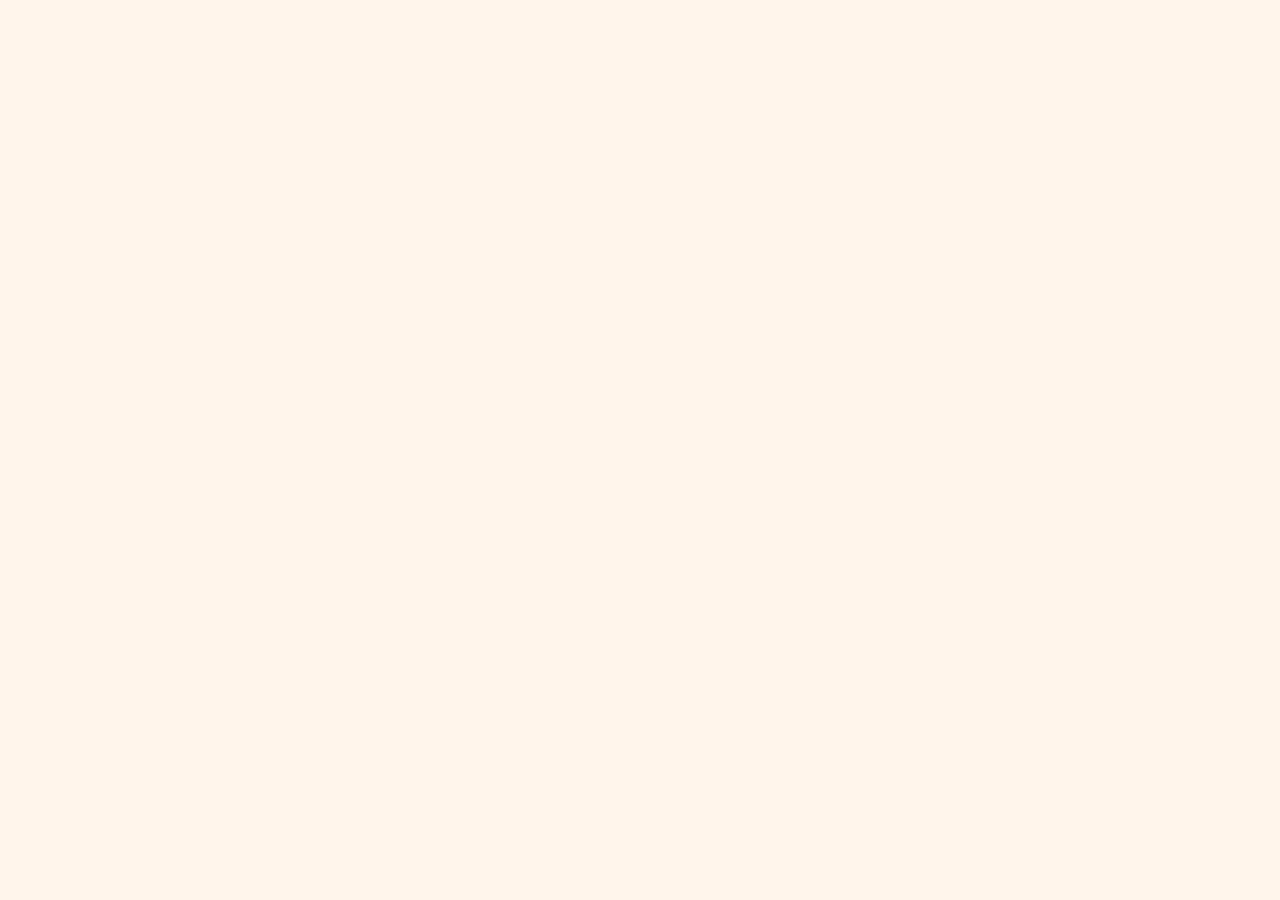
==== commit 517200b1: "Remove Cuisinart branding, refresh cast, add Supabase migration SQL" ====
--- a/index.html
+++ b/index.html
@@ -3,8 +3,8 @@
 <head>
   <meta charset="utf-8">
   <meta name="viewport" content="width=device-width,initial-scale=1">
-  <title>Brew Lab by Cuisinart</title>
-  <meta name="description" content="Brew Lab is the Cuisinart members-only platform for personalized recipes, bean discovery, and coffee community.">
+  <title>Brew Lab</title>
+  <meta name="description" content="Brew Lab is the members-only platform for personalized recipes, bean discovery, and coffee community.">
   <link rel="preconnect" href="https://fonts.googleapis.com">
   <link rel="preconnect" href="https://fonts.gstatic.com" crossorigin>
   <!-- The Bean redesign — DM Serif Display (display + italic accents) + Inter loaded via design-tokens.css -->
@@ -31,5 +31,18 @@
 <script src="data.js"></script>
 <script src="app.js"></script>
 
+<!-- The Bean — helpers + page modules (loaded after app.js so el() exists) -->
+<script src="helpers/bean-db.js"></script>
+<script src="helpers/streak.js"></script>
+<script src="helpers/palate.js"></script>
+<script src="helpers/achievements.js"></script>
+<script src="helpers/posts.js"></script>
+<script src="helpers/learn.js"></script>
+<script src="helpers/passport.js"></script>
+<script src="pages/you.js"></script>
+<script src="pages/feed.js"></script>
+<script src="pages/learn.js"></script>
+<script src="pages/passport.js"></script>
+
 </body>
 </html>
--- a/design-tokens.css
+++ b/design-tokens.css
@@ -1,5 +1,5 @@
 /* =====================================================================
-   Cuisinart Brew House — Design Tokens (v2)
+   Brew Lab Brew House — Design Tokens (v2)
    "Refined first, playful only in accents."
    NYT Cooking refinement × Tasty pop, on a warm cream base.
 
--- a/styles.css
+++ b/styles.css
@@ -1,6 +1,6 @@
 /* ============================================================
-   Brew Lab by Cuisinart — Component layer
-   Design tokens come from design-tokens.css (Cuisinart Brew House
+   Brew Lab — Component layer
+   Design tokens come from design-tokens.css (Brew Lab Brew House
    design system: NYT Cooking × Tasty palette + Source Serif 4).
    This file maps our legacy variable names onto the new tokens
    so existing components pick up the new look automatically.
@@ -63,7 +63,7 @@
   align-items: flex-start;
   margin-bottom: 24px;
   padding-bottom: 18px;
-  border-bottom: 2px solid var(--ink);
+  border-bottom: 1px solid var(--hairline);
   flex-wrap: wrap;
   gap: 14px;
 }
@@ -120,14 +120,14 @@
   color: var(--cream);
   padding: 0 14px;
   display: inline-block;
-  transform: rotate(-1deg);
+  border-radius: 4px;
 }
 .cover-grid h1 .teal-block {
   background: var(--teal);
   color: var(--cream);
   padding: 0 14px;
   display: inline-block;
-  transform: rotate(1deg);
+  border-radius: 4px;
 }
 .cover-grid .lede {
   font-family: var(--font-display);
@@ -164,12 +164,12 @@
   font-weight: 700;
   font-size: 12px;
   letter-spacing: 0.04em;
-  border: 1.5px solid var(--ink);
+  border: 1px solid var(--hairline);
   transition: all 0.2s;
   cursor: pointer;
   text-decoration: none;
 }
-.cat-chip:hover { transform: translateY(-2px); box-shadow: 3px 3px 0 0 var(--ink); }
+.cat-chip:hover { transform: translateY(-2px); box-shadow: 0 6px 14px -6px rgba(31, 26, 20, 0.30); }
 .cat-chip.tomato   { background: var(--tomato);       color: var(--cream); }
 .cat-chip.teal     { background: var(--teal);         color: var(--cream); }
 .cat-chip.leaf     { background: var(--leaf);         color: var(--cream); }
@@ -182,10 +182,10 @@
   position: relative;
   aspect-ratio: 4/5;
   background: linear-gradient(135deg, #3D2818 0%, #1A0D06 100%);
-  border-radius: 22px;
+  border-radius: 20px;
   overflow: hidden;
-  border: 2px solid var(--ink);
-  box-shadow: 8px 8px 0 0 var(--ink);
+  border: 1px solid var(--hairline);
+  box-shadow: 0 4px 8px rgba(31, 26, 20, 0.06), 0 32px 64px -28px rgba(31, 26, 20, 0.42);
 }
 .cover-photo img, .cover-photo svg { width: 100%; height: 100%; object-fit: cover; display: block; }
 .cover-photo .stamp {
@@ -201,19 +201,17 @@
 .cover-ribbon {
   position: absolute;
   top: 18px;
-  right: -8px;
+  right: 18px;
   background: var(--marigold);
   color: var(--ink);
-  padding: 12px 18px;
-  border-radius: 4px;
-  transform: rotate(4deg);
+  padding: 10px 14px;
+  border-radius: 999px;
   font-family: var(--font-body);
   font-weight: 800;
-  font-size: 12px;
+  font-size: 11px;
   letter-spacing: 0.08em;
   text-transform: uppercase;
-  border: 2px solid var(--ink);
-  box-shadow: 4px 4px 0 0 var(--ink);
+  box-shadow: 0 2px 4px rgba(31, 26, 20, 0.08), 0 12px 24px -14px rgba(31, 26, 20, 0.25);
   z-index: 2;
 }
 .cover-ribbon small { display: block; font-size: 9px; font-weight: 700; opacity: 0.7; margin-bottom: 2px; }
@@ -301,9 +299,7 @@
   font-weight: 800;
   font-size: 26px;
   line-height: 0.9;
-  border: 3px solid var(--ink);
-  transform: rotate(-8deg);
-  box-shadow: 6px 6px 0 0 var(--tomato);
+  box-shadow: 0 4px 8px rgba(31, 26, 20, 0.10), 0 18px 36px -14px rgba(31, 26, 20, 0.40);
   flex-shrink: 0;
 }
 .give-sticker em { font-style: italic; font-size: 14px; font-weight: 600; margin-top: 4px; color: var(--tomato); }
@@ -327,8 +323,8 @@
   min-width: 64px;
   padding: 10px;
   text-align: center;
-  border-radius: 6px;
-  border: 2px solid var(--marigold);
+  border-radius: 10px;
+  border: 1px solid rgba(245, 197, 24, 0.45);
 }
 .cd .n { font-family: var(--font-display); font-weight: 800; font-size: 28px; line-height: 1; }
 .cd .u { font-family: var(--font-body); font-weight: 700; font-size: 9px; letter-spacing: 0.14em; text-transform: uppercase; margin-top: 4px; color: var(--ink-soft); }
@@ -461,8 +457,8 @@
 .latte-marquee {
   width: 100%;
   overflow: hidden;
-  border-top: 2px solid var(--ink);
-  border-bottom: 2px solid var(--ink);
+  border-top: 1px solid var(--hairline);
+  border-bottom: 1px solid var(--hairline);
   background: var(--cream);
   padding: 18px 0;
   position: relative;
@@ -485,23 +481,22 @@
 .latte-card {
   flex: 0 0 auto;
   width: 220px;
-  background: var(--cream);
-  border: 1.5px solid var(--ink);
-  border-radius: 10px;
+  background: var(--paper);
+  border: 1px solid var(--hairline);
+  border-radius: 14px;
   overflow: hidden;
-  box-shadow: 4px 4px 0 0 var(--ink);
+  box-shadow: 0 1px 2px rgba(31, 26, 20, 0.04), 0 8px 18px -10px rgba(31, 26, 20, 0.18);
   cursor: pointer;
   transition: transform 0.2s, box-shadow 0.2s;
 }
 .latte-card:hover {
-  transform: translate(-2px, -2px);
-  box-shadow: 6px 6px 0 0 var(--ink);
+  transform: translateY(-3px);
+  box-shadow: 0 2px 4px rgba(31, 26, 20, 0.05), 0 18px 32px -14px rgba(31, 26, 20, 0.28);
 }
 .latte-photo {
   aspect-ratio: 1;
   background-size: cover;
   background-position: center;
-  border-bottom: 1.5px solid var(--ink);
 }
 .latte-meta {
   padding: 10px 12px;
@@ -601,17 +596,9 @@
   .feat-grid .tile.barista, .feat-grid .tile.give { grid-column: auto; }
 }
 
-/* Subtle noise overlay (from the design system) gives the paper-magazine feel */
-body::before {
-  content: "";
-  position: fixed;
-  inset: 0;
-  pointer-events: none;
-  z-index: 1;
-  background-image: url("data:image/svg+xml,%3Csvg viewBox='0 0 200 200' xmlns='http://www.w3.org/2000/svg'%3E%3Cfilter id='n'%3E%3CfeTurbulence type='fractalNoise' baseFrequency='0.85' numOctaves='2' stitchTiles='stitch'/%3E%3CfeColorMatrix values='0 0 0 0 0.12 0 0 0 0 0.10 0 0 0 0 0.08 0 0 0 0.04 0'/%3E%3C/filter%3E%3Crect width='100%25' height='100%25' filter='url(%23n)'/%3E%3C/svg%3E");
-  mix-blend-mode: multiply;
-  opacity: 0.5;
-}
+/* Noise overlay removed — was making surfaces look grainy on modern displays.
+   Benchmarked against DoorDash / Beli / Reddit, all of which keep surfaces
+   visually clean and let photography do the texture work. */
 body > * { position: relative; z-index: 2; }
 
 /* The italic-tomato accent treatment for headlines */
@@ -718,17 +705,16 @@
   padding: 11px 18px;
 }
 .btn-ghost:hover { background: rgba(31, 26, 20, 0.06); }
-/* Sticker button — marigold + ink border + offset shadow (signature look) */
+/* Sticker button — marigold pill, soft elevation */
 .btn-sticker {
   background: var(--marigold);
   color: var(--ink);
-  border: 2px solid var(--ink);
-  border-radius: 6px;
-  padding: 13px 22px;
+  border-radius: 999px;
+  padding: 13px 24px;
   font-weight: 800;
-  box-shadow: 6px 6px 0 0 var(--ink);
-}
-.btn-sticker:hover { transform: translate(-2px, -2px); box-shadow: 8px 8px 0 0 var(--ink); background: var(--marigold); }
+  box-shadow: 0 1px 2px rgba(31, 26, 20, 0.06), 0 10px 20px -10px rgba(31, 26, 20, 0.32);
+}
+.btn-sticker:hover { transform: translateY(-2px); box-shadow: 0 2px 4px rgba(31, 26, 20, 0.08), 0 18px 32px -14px rgba(31, 26, 20, 0.42); background: var(--marigold); }
 .btn-sm { padding: 9px 16px; font-size: 0.85rem; }
 .btn-lg { padding: 16px 28px; font-size: 1.05rem; }
 .btn-block { width: 100%; justify-content: center; }
@@ -2663,10 +2649,10 @@
 .tile.compete,
 .tile.cafeweek {
   position: relative;
-  border-radius: 22px;
+  border-radius: 20px;
   padding: 32px;
-  border: 2px solid var(--ink);
-  box-shadow: 8px 8px 0 0 var(--ink);
+  border: 1px solid var(--hairline);
+  box-shadow: 0 1px 2px rgba(31, 26, 20, 0.04), 0 12px 28px -16px rgba(31, 26, 20, 0.18);
   overflow: hidden;
   transition: transform 0.25s var(--ease), box-shadow 0.25s var(--ease);
   min-height: 380px;
@@ -2681,9 +2667,8 @@
 .tile.give:hover,
 .tile.compete:hover,
 .tile.cafeweek:hover {
-  transform: translate(-3px, -3px);
-  box-shadow: 11px 11px 0 0 var(--ink);
-  border-color: var(--ink);
+  transform: translateY(-3px);
+  box-shadow: 0 2px 4px rgba(31, 26, 20, 0.05), 0 24px 44px -20px rgba(31, 26, 20, 0.28);
 }
 
 /* Variant backgrounds */
@@ -2776,26 +2761,26 @@
 .newsroom-grid {
   position: relative;
   gap: 0 !important;
-  border-top: 2px solid var(--ink);
-  border-bottom: 2px solid var(--ink);
+  border-top: 1px solid var(--hairline);
+  border-bottom: 1px solid var(--hairline);
 }
 .newsroom-grid > * {
   padding: 24px 22px;
-  border-right: 1px solid var(--ink);
-  border-bottom: 1px solid var(--ink);
+  border-right: 1px solid var(--hairline);
+  border-bottom: 1px solid var(--hairline);
   background: transparent;
   border-radius: 0;
   box-shadow: none;
   transition: background 0.2s var(--ease);
 }
 .newsroom-grid > *:hover {
-  background: rgba(31, 26, 20, 0.04);
+  background: rgba(31, 26, 20, 0.03);
   transform: none;
   box-shadow: none;
 }
 .newsroom-grid > *:nth-child(3n) { border-right: none; }
 @media (max-width: 800px) {
-  .newsroom-grid > * { border-right: none; border-bottom: 1px solid var(--ink); }
+  .newsroom-grid > * { border-right: none; border-bottom: 1px solid var(--hairline); }
   .newsroom-grid > *:last-child { border-bottom: none; }
 }
 
@@ -2810,9 +2795,9 @@
   --bg-alt: #1A2D1F;
   --bg-card: #FAF6F0;
   --bg-card-warm: #F4EBDD;
-  --accent-yellow: #F5C842;
-  --accent-yellow-soft: #FCE5A4;
-  --accent-yellow-deep: #C99B1A;
+  --accent-yellow: #E8B33C;
+  --accent-yellow-soft: #F8DDA0;
+  --accent-yellow-deep: #B68A1A;
   --text-on-dark: #F8F4ED;
   --text-on-dark-muted: #A89F8E;
   --text-on-light: #1A1F14;
@@ -3060,20 +3045,27 @@
 /* === Bottom navigation === */
 body.bean-app .bean-nav {
   position: fixed;
-  bottom: calc(8px + env(safe-area-inset-bottom));
+  bottom: calc(12px + env(safe-area-inset-bottom));
   left: 50%;
   transform: translateX(-50%);
-  width: calc(100% - 16px);
-  max-width: 464px;
-  height: 60px;
-  background: var(--bg-alt);
-  border: 1px solid var(--border-on-dark);
+  width: calc(100% - 24px);
+  max-width: 460px;
+  height: 64px;
+  background: rgba(20, 36, 26, 0.78);
+  border: 1px solid rgba(255, 255, 255, 0.06);
   border-radius: 999px;
   display: flex;
   align-items: stretch;
   padding: 6px;
-  gap: 4px;
-  box-shadow: 0 -8px 24px rgba(0, 0, 0, 0.35), 0 0 0 1px var(--border-on-dark);
+  gap: 2px;
+  /* Layered shadows + a soft outer glow give the bar real elevation. */
+  box-shadow:
+    0 -2px 12px rgba(0, 0, 0, 0.20),
+    0 18px 40px -16px rgba(0, 0, 0, 0.55),
+    inset 0 1px 0 rgba(255, 255, 255, 0.06);
+  /* Frosted-glass blur so it floats over content cleanly. */
+  backdrop-filter: saturate(140%) blur(14px);
+  -webkit-backdrop-filter: saturate(140%) blur(14px);
   z-index: 50;
 }
 body.bean-app .bean-nav-tab {
@@ -3082,25 +3074,48 @@
   flex-direction: column;
   align-items: center;
   justify-content: center;
-  gap: 2px;
+  gap: 3px;
   background: transparent;
   border: 0;
   border-radius: 999px;
-  color: var(--text-on-dark-muted);
+  color: rgba(255, 255, 255, 0.55);
   font-family: var(--bean-body);
   font-size: 10px;
-  font-weight: 500;
-  letter-spacing: 0.08em;
+  font-weight: 600;
+  letter-spacing: 0.10em;
   text-transform: uppercase;
   cursor: pointer;
-  transition: background 0.18s ease, color 0.18s ease;
   text-decoration: none;
-}
-body.bean-app .bean-nav-tab svg { width: 22px; height: 22px; display: block; }
+  position: relative;
+  /* Single transition driving every interactive property */
+  transition:
+    background 0.28s cubic-bezier(0.2, 0.8, 0.2, 1),
+    color 0.18s ease,
+    transform 0.18s ease;
+}
+body.bean-app .bean-nav-tab svg {
+  width: 22px;
+  height: 22px;
+  display: block;
+  transition: transform 0.22s cubic-bezier(0.2, 0.8, 0.2, 1);
+}
+body.bean-app .bean-nav-tab:hover { color: rgba(255, 255, 255, 0.82); }
+body.bean-app .bean-nav-tab:active { transform: scale(0.92); }
+body.bean-app .bean-nav-tab:hover svg { transform: translateY(-1px); }
+/* Active tab — amber pill that visually reads as "you are here" without
+   shouting. Subtle inner highlight + matching elevation. */
 body.bean-app .bean-nav-tab.active {
   background: var(--accent-yellow);
   color: var(--text-on-light);
-}
+  box-shadow:
+    0 1px 2px rgba(0, 0, 0, 0.15),
+    0 6px 14px -6px rgba(232, 179, 60, 0.55),
+    inset 0 1px 0 rgba(255, 255, 255, 0.30);
+}
+body.bean-app .bean-nav-tab.active svg { transform: translateY(-1px); }
+/* Tighten the label spacing for the active tab so the pill reads as one
+   unit rather than icon-and-text. */
+body.bean-app .bean-nav-tab.active { font-weight: 700; letter-spacing: 0.08em; }
 
 /* === Tab views === */
 body.bean-app .bean-page {
@@ -3119,3 +3134,3608 @@
   color: var(--text-on-dark-muted);
 }
 
+/* ============================================================
+   THE BEAN — You tab (Phase 2)
+   ============================================================ */
+body.bean-app .you-page { padding: 24px 16px 100px; display: flex; flex-direction: column; gap: 16px; }
+
+/* Generic card containers */
+body.bean-app .you-card {
+  background: var(--bg-card);
+  color: var(--text-on-light);
+  border-radius: 16px;
+  padding: 20px;
+  box-shadow: 0 2px 12px rgba(0, 0, 0, 0.06);
+  position: relative;
+}
+body.bean-app .you-card-dark {
+  background: var(--bg-alt);
+  color: var(--text-on-dark);
+  box-shadow: 0 2px 12px rgba(0, 0, 0, 0.4);
+}
+
+/* Eyebrows */
+body.bean-app .you-eyebrow {
+  font-size: 10px;
+  font-weight: 500;
+  letter-spacing: 0.16em;
+  text-transform: uppercase;
+  color: var(--text-on-light-muted);
+  margin-bottom: 10px;
+}
+body.bean-app .you-card-dark .you-eyebrow { color: var(--text-on-dark-muted); }
+body.bean-app .you-eyebrow-yellow { color: var(--accent-yellow); }
+body.bean-app .you-eyebrow-dark { color: rgba(64, 36, 2, 0.7); }
+body.bean-app .you-card-h {
+  font-family: var(--bean-display);
+  font-size: 22px;
+  line-height: 1.15;
+  color: var(--text-on-dark);
+  margin-bottom: 10px;
+}
+body.bean-app .you-card-h-light {
+  font-family: var(--bean-display);
+  font-size: 22px;
+  line-height: 1.15;
+  color: var(--text-on-light);
+  margin-bottom: 10px;
+}
+body.bean-app .you-empty {
+  font-size: 13px;
+  color: var(--text-on-light-muted);
+  margin-top: 8px;
+  font-style: italic;
+}
+body.bean-app .you-card-dark .you-empty { color: var(--text-on-dark-muted); }
+
+/* 1. Profile header */
+body.bean-app .you-profile { padding: 18px 20px 20px; }
+body.bean-app .you-profile-actions {
+  position: absolute;
+  top: 14px;
+  right: 14px;
+  display: flex;
+  gap: 6px;
+}
+body.bean-app .you-icon-btn {
+  width: 32px;
+  height: 32px;
+  border-radius: 50%;
+  background: transparent;
+  border: 0;
+  cursor: pointer;
+  color: var(--text-on-light-muted);
+  display: inline-flex;
+  align-items: center;
+  justify-content: center;
+}
+body.bean-app .you-icon-btn:hover { background: rgba(0, 0, 0, 0.05); color: var(--text-on-light); }
+body.bean-app .you-icon-btn svg { width: 18px; height: 18px; }
+body.bean-app .you-profile-row {
+  display: flex;
+  align-items: center;
+  gap: 14px;
+  padding-right: 60px;
+}
+body.bean-app .you-avatar {
+  width: 56px;
+  height: 56px;
+  border-radius: 50%;
+  background: var(--accent-yellow);
+  color: var(--text-on-light);
+  font-family: var(--bean-display);
+  font-size: 22px;
+  display: inline-flex;
+  align-items: center;
+  justify-content: center;
+  flex-shrink: 0;
+}
+body.bean-app .you-profile-meta { flex: 1; min-width: 0; }
+body.bean-app .you-name {
+  font-family: var(--bean-display);
+  font-size: 20px;
+  line-height: 1.1;
+  color: var(--text-on-light);
+}
+body.bean-app .you-profile-line {
+  display: flex;
+  align-items: center;
+  gap: 8px;
+  margin-top: 4px;
+  flex-wrap: wrap;
+}
+body.bean-app .you-pill-trophy {
+  display: inline-flex;
+  align-items: center;
+  gap: 4px;
+  background: var(--accent-yellow);
+  color: var(--text-on-light);
+  border-radius: 999px;
+  padding: 3px 9px 3px 7px;
+  font-size: 11px;
+  font-weight: 500;
+}
+body.bean-app .you-pill-trophy svg { width: 12px; height: 12px; }
+body.bean-app .you-joined {
+  font-size: 10px;
+  color: var(--text-on-light-muted);
+}
+body.bean-app .you-bio {
+  margin-top: 14px;
+  font-size: 14px;
+  color: var(--text-on-light-muted);
+  line-height: 1.5;
+}
+
+/* 2. Streak */
+body.bean-app .you-streak { padding: 18px 20px; }
+body.bean-app .you-streak-row {
+  display: flex;
+  justify-content: space-between;
+  align-items: center;
+  margin-bottom: 14px;
+}
+body.bean-app .you-streak-num {
+  display: flex;
+  align-items: baseline;
+  gap: 8px;
+  color: var(--accent-yellow);
+}
+body.bean-app .you-streak-num svg { width: 24px; height: 24px; align-self: center; }
+body.bean-app .you-streak-value {
+  font-family: var(--bean-display);
+  font-size: 36px;
+  line-height: 1;
+  color: var(--text-on-dark);
+}
+body.bean-app .you-streak-label {
+  font-size: 13px;
+  color: var(--text-on-dark-muted);
+}
+body.bean-app .you-streak-best {
+  font-size: 12px;
+  color: var(--text-on-dark-muted);
+}
+body.bean-app .you-streak-grid {
+  display: grid;
+  grid-template-columns: repeat(7, 1fr);
+  gap: 6px;
+}
+body.bean-app .you-streak-cell {
+  height: 42px;
+  border-radius: 8px;
+  background: rgba(255, 255, 255, 0.03);
+  display: flex;
+  flex-direction: column;
+  align-items: center;
+  justify-content: center;
+  gap: 2px;
+}
+body.bean-app .you-streak-cell.is-today { background: rgba(232, 179, 60, 0.10); border: 1px solid rgba(232, 179, 60, 0.32); }
+body.bean-app .you-streak-cell.is-future { opacity: 0.45; }
+body.bean-app .you-streak-letter {
+  font-size: 10px;
+  letter-spacing: 0.08em;
+  text-transform: uppercase;
+  color: var(--text-on-dark-muted);
+}
+body.bean-app .you-streak-tick {
+  width: 18px;
+  height: 18px;
+  border-radius: 50%;
+  background: var(--accent-yellow);
+  color: var(--text-on-light);
+  display: inline-flex;
+  align-items: center;
+  justify-content: center;
+  font-size: 11px;
+  font-weight: 700;
+}
+body.bean-app .you-streak-empty {
+  width: 18px;
+  height: 18px;
+  border-radius: 50%;
+  border: 1.5px solid rgba(255, 255, 255, 0.18);
+}
+
+/* 3. Log CTA */
+body.bean-app .you-log-cta {
+  display: flex;
+  align-items: center;
+  justify-content: center;
+  gap: 10px;
+  background: var(--accent-yellow);
+  color: var(--text-on-light);
+  font-family: var(--bean-body);
+  font-weight: 500;
+  font-size: 16px;
+  border: 0;
+  border-radius: 999px;
+  height: 56px;
+  cursor: pointer;
+  width: 100%;
+  transition: background 0.15s ease, transform 0.15s ease;
+  box-shadow: 0 4px 16px rgba(245, 200, 66, 0.25);
+}
+body.bean-app .you-log-cta:hover { background: var(--accent-yellow-deep); }
+body.bean-app .you-log-cta:active { transform: translateY(1px); }
+body.bean-app .you-log-cta svg { width: 20px; height: 20px; }
+
+/* 4. Recommended */
+body.bean-app .you-recommended { padding: 16px; }
+body.bean-app .you-rec-photo {
+  height: 160px;
+  border-radius: 8px;
+  background-size: cover;
+  background-position: center;
+  background-color: rgba(0, 0, 0, 0.06);
+  margin-bottom: 14px;
+}
+body.bean-app .you-rec-name {
+  font-family: var(--bean-display);
+  font-size: 22px;
+  line-height: 1.15;
+  color: var(--text-on-light);
+  margin-bottom: 6px;
+}
+body.bean-app .you-rec-desc {
+  font-size: 14px;
+  line-height: 1.5;
+  color: var(--text-on-light-muted);
+  margin-bottom: 14px;
+}
+body.bean-app .you-rec-stats {
+  display: grid;
+  grid-template-columns: 1fr 1fr;
+  gap: 10px;
+  margin-bottom: 14px;
+}
+body.bean-app .you-stat {
+  background: rgba(0, 0, 0, 0.04);
+  border-radius: 10px;
+  padding: 8px 12px;
+  display: flex;
+  flex-direction: column;
+  gap: 2px;
+}
+body.bean-app .you-stat-label {
+  font-size: 9px;
+  letter-spacing: 0.14em;
+  text-transform: uppercase;
+  color: var(--text-on-light-muted);
+  font-weight: 500;
+}
+body.bean-app .you-stat-value {
+  font-size: 14px;
+  font-weight: 500;
+  color: var(--text-on-light);
+}
+body.bean-app .you-rec-tags {
+  display: flex;
+  flex-wrap: wrap;
+  gap: 6px;
+  margin-bottom: 16px;
+}
+body.bean-app .you-tag {
+  font-size: 11px;
+  font-weight: 500;
+  padding: 4px 10px;
+  border-radius: 999px;
+  background: var(--accent-yellow-soft);
+  color: var(--accent-yellow-deep);
+}
+body.bean-app .you-rec-cta {
+  display: block;
+  width: 100%;
+  height: 48px;
+  background: var(--accent-yellow);
+  color: var(--text-on-light);
+  border: 0;
+  border-radius: 999px;
+  font-family: var(--bean-body);
+  font-weight: 500;
+  font-size: 14px;
+  cursor: pointer;
+  transition: background 0.15s ease;
+}
+body.bean-app .you-rec-cta:hover { background: var(--accent-yellow-deep); }
+
+/* 5. Palate */
+body.bean-app .you-palate-bars { display: flex; flex-direction: column; gap: 10px; margin-bottom: 16px; }
+body.bean-app .you-palate-row {
+  display: grid;
+  grid-template-columns: 80px 1fr 36px;
+  align-items: center;
+  gap: 10px;
+}
+body.bean-app .you-palate-name {
+  font-size: 12px;
+  font-weight: 500;
+  color: var(--text-on-dark);
+  text-transform: capitalize;
+}
+body.bean-app .you-palate-track {
+  height: 10px;
+  border-radius: 999px;
+  background: rgba(255, 255, 255, 0.06);
+  overflow: hidden;
+}
+body.bean-app .you-palate-fill {
+  height: 100%;
+  background: linear-gradient(90deg, var(--accent-yellow-deep), var(--accent-yellow));
+  border-radius: 999px;
+  transition: width 0.3s ease;
+}
+body.bean-app .you-palate-pct {
+  font-size: 11px;
+  color: var(--text-on-dark-muted);
+  text-align: right;
+  font-variant-numeric: tabular-nums;
+}
+body.bean-app .you-palate-bottom {
+  display: grid;
+  grid-template-columns: 1fr 1fr;
+  gap: 10px;
+  margin-top: 14px;
+  padding-top: 14px;
+  border-top: 1px solid var(--border-on-dark);
+}
+body.bean-app .you-palate-bottom .stat-tile .label { color: var(--text-on-dark-muted); }
+body.bean-app .you-palate-bottom .stat-tile .value { font-size: 14px; line-height: 1.2; }
+
+/* 6. Past brews */
+body.bean-app .you-past { padding: 18px 20px; }
+body.bean-app .you-past-list {
+  display: flex;
+  flex-direction: column;
+  gap: 10px;
+  max-height: 320px;
+  overflow-y: auto;
+  padding-right: 4px;
+}
+body.bean-app .you-past-row {
+  display: flex;
+  align-items: center;
+  gap: 12px;
+  padding: 8px 0;
+  border-bottom: 1px solid var(--border-on-light);
+}
+body.bean-app .you-past-row:last-child { border-bottom: 0; }
+body.bean-app .you-past-icon {
+  width: 40px;
+  height: 40px;
+  border-radius: 50%;
+  display: inline-flex;
+  align-items: center;
+  justify-content: center;
+  color: #FFFFFF;
+  font-size: 11px;
+  font-weight: 600;
+  letter-spacing: 0.04em;
+  flex-shrink: 0;
+}
+body.bean-app .you-past-meta { flex: 1; min-width: 0; }
+body.bean-app .you-past-title {
+  font-size: 14px;
+  font-weight: 500;
+  color: var(--text-on-light);
+  overflow: hidden;
+  text-overflow: ellipsis;
+  white-space: nowrap;
+}
+body.bean-app .you-past-sub {
+  font-size: 12px;
+  color: var(--text-on-light-muted);
+  margin-top: 1px;
+}
+body.bean-app .you-past-stars {
+  display: inline-flex;
+  gap: 1px;
+  flex-shrink: 0;
+}
+body.bean-app .you-past-stars svg { width: 13px; height: 13px; }
+body.bean-app .you-view-all {
+  display: inline-block;
+  margin-top: 12px;
+  color: var(--accent-yellow-deep);
+  font-size: 13px;
+  font-weight: 600;
+  text-decoration: none;
+}
+body.bean-app .you-view-all:hover { text-decoration: underline; }
+
+/* 7. Grind score */
+body.bean-app .you-grindscore {
+  background: linear-gradient(135deg, var(--accent-yellow-soft) 0%, var(--accent-yellow) 100%);
+  color: #412402;
+  text-align: left;
+  padding: 22px 20px;
+}
+body.bean-app .you-grindscore-num {
+  font-family: var(--bean-display);
+  font-size: 48px;
+  line-height: 1;
+  color: #412402;
+  margin: 4px 0 6px;
+}
+body.bean-app .you-grindscore-sub {
+  font-size: 13px;
+  color: rgba(64, 36, 2, 0.78);
+  margin-bottom: 10px;
+}
+body.bean-app .you-grindscore-explain {
+  font-size: 12px;
+  color: rgba(64, 36, 2, 0.7);
+  text-decoration: underline;
+}
+
+/* 8. Recipes link */
+body.bean-app .you-recipes-link {
+  display: flex;
+  align-items: center;
+  gap: 12px;
+  cursor: pointer;
+  transition: transform 0.15s ease, box-shadow 0.15s ease;
+}
+body.bean-app .you-recipes-link:hover { transform: translateY(-1px); box-shadow: 0 6px 18px rgba(0, 0, 0, 0.08); }
+body.bean-app .you-recipes-text { flex: 1; min-width: 0; }
+body.bean-app .you-recipes-h {
+  font-family: var(--bean-display);
+  font-size: 18px;
+  color: var(--text-on-light);
+}
+body.bean-app .you-recipes-sub {
+  font-size: 12px;
+  color: var(--text-on-light-muted);
+  margin-top: 3px;
+}
+body.bean-app .you-recipes-arrow {
+  width: 36px;
+  height: 36px;
+  border-radius: 50%;
+  background: rgba(0, 0, 0, 0.05);
+  color: var(--text-on-light);
+  display: inline-flex;
+  align-items: center;
+  justify-content: center;
+  flex-shrink: 0;
+}
+body.bean-app .you-recipes-arrow svg { width: 18px; height: 18px; }
+
+/* 9. Devices */
+body.bean-app .you-device-list { display: flex; flex-direction: column; gap: 14px; margin-bottom: 14px; }
+body.bean-app .you-device-row {
+  display: flex;
+  align-items: flex-start;
+  gap: 12px;
+  padding-bottom: 14px;
+  border-bottom: 1px solid var(--border-on-light);
+}
+body.bean-app .you-device-row:last-child { border-bottom: 0; padding-bottom: 0; }
+body.bean-app .you-device-photo {
+  width: 60px;
+  height: 60px;
+  border-radius: 10px;
+  background-size: cover;
+  background-position: center;
+  background-color: rgba(0, 0, 0, 0.06);
+  flex-shrink: 0;
+}
+body.bean-app .you-device-meta { flex: 1; min-width: 0; }
+body.bean-app .you-device-name {
+  font-size: 14px;
+  font-weight: 500;
+  color: var(--text-on-light);
+}
+body.bean-app .you-device-status {
+  font-size: 12px;
+  color: var(--text-on-light-muted);
+  display: inline-flex;
+  align-items: center;
+  gap: 6px;
+  margin: 2px 0 8px;
+}
+body.bean-app .you-device-dot {
+  width: 8px;
+  height: 8px;
+  border-radius: 50%;
+  background: #4F7B5C;
+  display: inline-block;
+}
+body.bean-app .you-device-actions {
+  display: flex;
+  gap: 8px;
+  flex-wrap: wrap;
+}
+body.bean-app .you-ghost-btn {
+  display: inline-flex;
+  align-items: center;
+  gap: 6px;
+  padding: 8px 12px;
+  background: transparent;
+  border: 1px solid var(--border-on-light);
+  border-radius: 999px;
+  color: var(--text-on-light);
+  font-size: 12px;
+  font-weight: 500;
+  cursor: pointer;
+  font-family: var(--bean-body);
+}
+body.bean-app .you-ghost-btn:hover { background: rgba(0, 0, 0, 0.04); border-color: rgba(0, 0, 0, 0.18); }
+body.bean-app .you-ghost-btn svg { width: 14px; height: 14px; }
+body.bean-app .you-pair-cta {
+  width: 100%;
+  height: 44px;
+  background: transparent;
+  border: 1px dashed var(--border-on-light);
+  border-radius: 999px;
+  color: var(--text-on-light-muted);
+  font-family: var(--bean-body);
+  font-size: 13px;
+  font-weight: 500;
+  cursor: pointer;
+}
+body.bean-app .you-pair-cta:hover {
+  border-color: var(--accent-yellow-deep);
+  color: var(--text-on-light);
+  border-style: solid;
+}
+
+/* 10. Achievements */
+body.bean-app .you-achievements-sub {
+  font-size: 12px;
+  color: var(--text-on-dark-muted);
+  margin-bottom: 14px;
+}
+body.bean-app .you-badge-grid {
+  display: grid;
+  grid-template-columns: repeat(4, 1fr);
+  gap: 12px;
+}
+body.bean-app .you-badge {
+  background: transparent;
+  border: 0;
+  display: flex;
+  flex-direction: column;
+  align-items: center;
+  gap: 6px;
+  cursor: pointer;
+  font-family: var(--bean-body);
+}
+body.bean-app .you-badge-icon {
+  width: 64px;
+  height: 64px;
+  border-radius: 14px;
+  display: inline-flex;
+  align-items: center;
+  justify-content: center;
+}
+body.bean-app .you-badge.unlocked .you-badge-icon {
+  background: linear-gradient(135deg, var(--accent-yellow) 0%, var(--accent-yellow-deep) 100%);
+  color: #FFFFFF;
+  box-shadow: 0 2px 8px rgba(245, 200, 66, 0.35);
+}
+body.bean-app .you-badge.locked .you-badge-icon {
+  background: rgba(255, 255, 255, 0.05);
+  color: var(--text-on-dark-muted);
+  border: 1px solid var(--border-on-dark);
+}
+body.bean-app .you-badge-icon svg { width: 28px; height: 28px; display: block; }
+body.bean-app .you-badge-label {
+  font-size: 11px;
+  text-align: center;
+  line-height: 1.25;
+}
+body.bean-app .you-badge.unlocked .you-badge-label { color: var(--text-on-dark); }
+body.bean-app .you-badge.locked .you-badge-label { color: var(--text-on-dark-muted); }
+
+/* ============================================================
+   Brew log modal (You tab)
+   ============================================================ */
+body.bean-app .brewlog-backdrop {
+  position: fixed;
+  inset: 0;
+  background: rgba(15, 31, 20, 0.65);
+  display: flex;
+  align-items: center;
+  justify-content: center;
+  z-index: 200;
+  opacity: 0;
+  transition: opacity 0.18s ease;
+  padding: 16px;
+}
+body.bean-app .brewlog-backdrop.open { opacity: 1; }
+body.bean-app .brewlog-card {
+  position: relative;
+  background: var(--bg-card);
+  color: var(--text-on-light);
+  border-radius: 20px;
+  padding: 20px;
+  width: 360px;
+  max-width: 100%;
+  max-height: calc(100vh - 32px);
+  overflow-y: auto;
+  box-shadow: 0 24px 60px rgba(0, 0, 0, 0.4);
+  transform: translateY(8px);
+  transition: transform 0.22s ease;
+}
+body.bean-app .brewlog-backdrop.open .brewlog-card { transform: translateY(0); }
+body.bean-app .brewlog-head {
+  display: flex;
+  justify-content: space-between;
+  align-items: flex-start;
+  margin-bottom: 8px;
+}
+body.bean-app .brewlog-title {
+  font-family: var(--bean-display);
+  font-size: 24px;
+  color: var(--text-on-light);
+  line-height: 1.1;
+}
+body.bean-app .brewlog-close {
+  width: 32px;
+  height: 32px;
+  border-radius: 50%;
+  background: transparent;
+  border: 0;
+  color: var(--text-on-light-muted);
+  cursor: pointer;
+  display: inline-flex;
+  align-items: center;
+  justify-content: center;
+}
+body.bean-app .brewlog-close:hover { background: rgba(0, 0, 0, 0.05); color: var(--text-on-light); }
+body.bean-app .brewlog-close svg { width: 16px; height: 16px; }
+body.bean-app .brewlog-label {
+  font-size: 10px;
+  letter-spacing: 0.16em;
+  text-transform: uppercase;
+  font-weight: 500;
+  color: var(--text-on-light-muted);
+  margin: 14px 0 6px;
+}
+body.bean-app .brewlog-input {
+  width: 100%;
+  height: 40px;
+  padding: 10px 12px;
+  background: transparent;
+  border: 1px solid var(--border-on-light);
+  border-radius: 8px;
+  font-family: var(--bean-body);
+  font-size: 14px;
+  color: var(--text-on-light);
+  box-sizing: border-box;
+  outline: none;
+  transition: border-color 0.15s ease;
+}
+body.bean-app .brewlog-input:focus { border-color: var(--accent-yellow-deep); }
+body.bean-app .brewlog-textarea {
+  width: 100%;
+  padding: 10px 12px;
+  background: transparent;
+  border: 1px solid var(--border-on-light);
+  border-radius: 8px;
+  font-family: var(--bean-body);
+  font-size: 14px;
+  color: var(--text-on-light);
+  resize: vertical;
+  min-height: 70px;
+  box-sizing: border-box;
+  outline: none;
+}
+body.bean-app .brewlog-textarea:focus { border-color: var(--accent-yellow-deep); }
+body.bean-app .brewlog-pills {
+  display: flex;
+  flex-wrap: wrap;
+  gap: 6px;
+}
+body.bean-app .brewlog-pill {
+  font-family: var(--bean-body);
+  font-size: 12px;
+  font-weight: 500;
+  padding: 7px 12px;
+  border-radius: 999px;
+  background: rgba(0, 0, 0, 0.04);
+  color: var(--text-on-light);
+  border: 1px solid transparent;
+  cursor: pointer;
+  transition: background 0.15s ease, color 0.15s ease, border-color 0.15s ease;
+}
+body.bean-app .brewlog-pill:hover { background: rgba(0, 0, 0, 0.06); }
+body.bean-app .brewlog-pill.active {
+  background: var(--accent-yellow);
+  color: var(--text-on-light);
+  border-color: var(--accent-yellow-deep);
+}
+body.bean-app .brewlog-rating {
+  display: flex;
+  gap: 4px;
+}
+body.bean-app .brewlog-star {
+  background: transparent;
+  border: 0;
+  cursor: pointer;
+  color: rgba(0, 0, 0, 0.18);
+  padding: 2px;
+}
+body.bean-app .brewlog-star svg { width: 28px; height: 28px; }
+body.bean-app .brewlog-star.on { color: var(--accent-yellow); }
+body.bean-app .brewlog-save {
+  display: block;
+  width: 100%;
+  height: 48px;
+  margin-top: 18px;
+  background: var(--accent-yellow);
+  color: var(--text-on-light);
+  border: 0;
+  border-radius: 999px;
+  font-family: var(--bean-body);
+  font-size: 15px;
+  font-weight: 500;
+  cursor: pointer;
+}
+body.bean-app .brewlog-save:hover { background: var(--accent-yellow-deep); }
+
+/* Pair-device modal */
+body.bean-app .pair-card { text-align: center; padding: 28px 24px; }
+body.bean-app .pair-icon { font-size: 2.4rem; margin-bottom: 12px; }
+body.bean-app .pair-body {
+  font-size: 13px;
+  color: var(--text-on-light-muted);
+  line-height: 1.5;
+  margin-bottom: 4px;
+}
+
+/* ============================================================
+   THE BEAN — Feed tab (Phase 3)
+   ============================================================ */
+body.bean-app .feed-page {
+  padding: 0 0 100px;
+  position: relative;
+}
+
+/* Sticky header — title + search + filter pills */
+body.bean-app .feed-header {
+  position: sticky;
+  top: 0;
+  z-index: 10;
+  background: var(--bg-base);
+  padding: 24px 16px 12px;
+  border-bottom: 1px solid var(--border-on-dark);
+}
+body.bean-app .feed-title {
+  font-family: var(--bean-display);
+  font-size: 28px;
+  line-height: 1;
+  color: var(--text-on-dark);
+  margin-bottom: 14px;
+}
+body.bean-app .feed-search {
+  position: relative;
+  display: flex;
+  align-items: center;
+  background: var(--bg-alt);
+  border-radius: 999px;
+  height: 44px;
+  padding: 0 16px;
+  gap: 10px;
+  margin-bottom: 12px;
+  border: 1px solid var(--border-on-dark);
+}
+body.bean-app .feed-search svg {
+  width: 18px;
+  height: 18px;
+  color: var(--text-on-dark-muted);
+  flex-shrink: 0;
+}
+body.bean-app .feed-search-input {
+  flex: 1;
+  background: transparent;
+  border: 0;
+  outline: none;
+  font-family: var(--bean-body);
+  font-size: 14px;
+  color: var(--text-on-dark);
+  padding: 0;
+}
+body.bean-app .feed-search-input::placeholder { color: var(--text-on-dark-muted); }
+body.bean-app .feed-search-input::-webkit-search-cancel-button { -webkit-appearance: none; }
+
+body.bean-app .feed-filter-pills {
+  display: flex;
+  gap: 8px;
+  overflow-x: auto;
+  padding-bottom: 4px;
+  scrollbar-width: none;
+}
+body.bean-app .feed-filter-pills::-webkit-scrollbar { display: none; }
+body.bean-app .feed-filter-pill {
+  flex-shrink: 0;
+  background: transparent;
+  color: var(--text-on-dark);
+  border: 1px solid var(--border-on-dark);
+  border-radius: 999px;
+  padding: 8px 16px;
+  font-family: var(--bean-body);
+  font-size: 13px;
+  font-weight: 500;
+  cursor: pointer;
+  transition: background 0.15s ease, color 0.15s ease, border-color 0.15s ease;
+}
+body.bean-app .feed-filter-pill:hover { background: rgba(255, 255, 255, 0.04); }
+body.bean-app .feed-filter-pill.active {
+  background: var(--accent-yellow);
+  color: var(--text-on-light);
+  border-color: var(--accent-yellow-deep);
+}
+
+/* Posts list */
+body.bean-app .feed-list {
+  padding: 16px;
+  display: flex;
+  flex-direction: column;
+  gap: 12px;
+}
+body.bean-app .feed-empty {
+  font-size: 14px;
+  color: var(--text-on-dark-muted);
+  text-align: center;
+  padding: 48px 16px;
+}
+
+/* Post card */
+body.bean-app .feed-post {
+  background: var(--bg-card);
+  color: var(--text-on-light);
+  border-radius: 16px;
+  padding: 16px;
+  box-shadow: 0 2px 12px rgba(0, 0, 0, 0.06);
+  display: flex;
+  flex-direction: column;
+  gap: 10px;
+}
+body.bean-app .feed-post-top {
+  display: flex;
+  align-items: flex-start;
+  gap: 10px;
+}
+body.bean-app .feed-avatar {
+  width: 36px;
+  height: 36px;
+  border-radius: 50%;
+  display: inline-flex;
+  align-items: center;
+  justify-content: center;
+  color: #FFFFFF;
+  font-family: var(--bean-display);
+  font-size: 14px;
+  flex-shrink: 0;
+}
+body.bean-app .feed-meta { flex: 1; min-width: 0; }
+body.bean-app .feed-handle {
+  font-size: 14px;
+  font-weight: 600;
+  color: var(--text-on-light);
+  line-height: 1.1;
+}
+body.bean-app .feed-sub {
+  display: flex;
+  align-items: center;
+  gap: 6px;
+  margin-top: 4px;
+  flex-wrap: wrap;
+}
+body.bean-app .feed-tier-pill {
+  display: inline-flex;
+  align-items: center;
+  background: var(--accent-yellow);
+  color: var(--text-on-light);
+  border-radius: 999px;
+  padding: 2px 8px;
+  font-size: 10px;
+  font-weight: 600;
+  letter-spacing: 0.06em;
+  text-transform: uppercase;
+}
+body.bean-app .feed-dot {
+  color: var(--text-on-light-muted);
+  font-size: 11px;
+}
+body.bean-app .feed-time {
+  font-size: 11px;
+  color: var(--text-on-light-muted);
+}
+body.bean-app .feed-bookmark-btn {
+  background: transparent;
+  border: 0;
+  cursor: pointer;
+  width: 32px;
+  height: 32px;
+  display: inline-flex;
+  align-items: center;
+  justify-content: center;
+  color: var(--text-on-light-muted);
+  flex-shrink: 0;
+}
+body.bean-app .feed-bookmark-btn svg { width: 18px; height: 18px; }
+body.bean-app .feed-bookmark-btn.on { color: var(--accent-yellow-deep); }
+body.bean-app .feed-bookmark-btn:hover { color: var(--text-on-light); }
+body.bean-app .feed-bookmark-btn.on:hover { color: var(--accent-yellow); }
+
+body.bean-app .feed-post-title {
+  font-family: var(--bean-display);
+  font-size: 18px;
+  line-height: 1.2;
+  color: var(--text-on-light);
+}
+
+body.bean-app .feed-content {
+  font-size: 14px;
+  line-height: 1.5;
+  color: var(--text-on-light);
+}
+
+body.bean-app .feed-stat-grid {
+  display: grid;
+  grid-template-columns: 1fr 1fr;
+  gap: 8px;
+}
+body.bean-app .feed-stat {
+  background: rgba(0, 0, 0, 0.04);
+  border-radius: 8px;
+  padding: 8px 10px;
+  display: flex;
+  flex-direction: column;
+  gap: 2px;
+}
+body.bean-app .feed-stat-label {
+  font-size: 9px;
+  letter-spacing: 0.14em;
+  text-transform: uppercase;
+  color: var(--text-on-light-muted);
+  font-weight: 500;
+}
+body.bean-app .feed-stat-value {
+  font-size: 13px;
+  font-weight: 500;
+  color: var(--text-on-light);
+}
+body.bean-app .feed-recipe-instr {
+  font-size: 13px;
+  color: var(--text-on-light-muted);
+  line-height: 1.5;
+}
+
+body.bean-app .feed-shop-visited {
+  display: flex;
+  align-items: center;
+  gap: 8px;
+  font-size: 13px;
+  color: var(--text-on-light);
+}
+body.bean-app .feed-shop-visited svg { width: 14px; height: 14px; color: var(--accent-yellow-deep); flex-shrink: 0; }
+body.bean-app .feed-shop-feat-row { display: flex; }
+body.bean-app .feed-shop-feat-pill {
+  background: var(--accent-yellow);
+  color: var(--text-on-light);
+  font-size: 12px;
+  font-weight: 500;
+  padding: 5px 10px;
+  border-radius: 999px;
+}
+
+body.bean-app .feed-photo {
+  height: 200px;
+  border-radius: 8px;
+  background-size: cover;
+  background-position: center;
+  background-color: rgba(0, 0, 0, 0.05);
+}
+
+body.bean-app .feed-tags {
+  display: flex;
+  flex-wrap: wrap;
+  gap: 6px;
+}
+body.bean-app .feed-tag-pill {
+  font-size: 11px;
+  padding: 3px 9px;
+  border-radius: 999px;
+  background: rgba(0, 0, 0, 0.05);
+  color: var(--text-on-light-muted);
+}
+
+/* Engagement row */
+body.bean-app .feed-eng {
+  display: flex;
+  align-items: center;
+  gap: 14px;
+  padding-top: 6px;
+  border-top: 1px solid var(--border-on-light);
+  margin-top: 4px;
+}
+body.bean-app .feed-eng-btn {
+  display: inline-flex;
+  align-items: center;
+  gap: 6px;
+  background: transparent;
+  border: 0;
+  cursor: pointer;
+  padding: 6px 4px;
+  color: var(--text-on-light-muted);
+  font-family: var(--bean-body);
+}
+body.bean-app .feed-eng-btn svg { width: 18px; height: 18px; }
+body.bean-app .feed-eng-btn.on { color: var(--accent-yellow-deep); }
+body.bean-app .feed-eng-btn:hover { color: var(--text-on-light); }
+body.bean-app .feed-eng-btn.on:hover { color: var(--accent-yellow); }
+body.bean-app .feed-eng-count {
+  font-size: 13px;
+  font-weight: 500;
+}
+
+/* Create FAB */
+body.bean-app .feed-fab {
+  position: fixed;
+  bottom: calc(88px + env(safe-area-inset-bottom));
+  right: 24px;
+  width: 56px;
+  height: 56px;
+  border-radius: 50%;
+  background: var(--accent-yellow);
+  color: var(--text-on-light);
+  border: 0;
+  cursor: pointer;
+  box-shadow: 0 8px 24px rgba(245, 200, 66, 0.4), 0 2px 8px rgba(0, 0, 0, 0.25);
+  display: inline-flex;
+  align-items: center;
+  justify-content: center;
+  z-index: 60;
+  transition: background 0.15s ease, transform 0.15s ease;
+}
+body.bean-app .feed-fab:hover { background: var(--accent-yellow-deep); }
+body.bean-app .feed-fab:active { transform: scale(0.95); }
+body.bean-app .feed-fab svg { width: 24px; height: 24px; }
+@media (min-width: 480px) {
+  /* Pin the FAB to the right edge of the 480px frame, not the viewport */
+  body.bean-app .feed-fab { right: calc(50% - 240px + 24px); }
+}
+
+/* Hint that pasted divs from create modal don't poke through */
+body.bean-app .feed-cm-fields { display: block; }
+
+/* ============================================================
+   THE BEAN — Learn tab (Phase 4)
+   ============================================================ */
+body.bean-app .learn-page {
+  padding: 24px 16px 100px;
+  display: flex;
+  flex-direction: column;
+  gap: 18px;
+}
+
+/* 1. Header card */
+body.bean-app .learn-header-card {
+  background: var(--bg-alt);
+  color: var(--text-on-dark);
+  border-radius: 16px;
+  padding: 20px;
+  border: 1px solid var(--border-on-dark);
+}
+body.bean-app .learn-tier-name {
+  font-family: var(--bean-display);
+  font-size: 28px;
+  line-height: 1.1;
+  color: var(--text-on-dark);
+  margin: 4px 0 6px;
+}
+body.bean-app .learn-tier-sub {
+  font-size: 12px;
+  color: var(--text-on-dark-muted);
+  margin-bottom: 12px;
+}
+body.bean-app .learn-tier-bar {
+  height: 6px;
+  border-radius: 999px;
+  background: rgba(255, 255, 255, 0.08);
+  overflow: hidden;
+  margin-bottom: 8px;
+}
+body.bean-app .learn-tier-fill {
+  height: 100%;
+  background: var(--accent-yellow);
+  border-radius: 999px;
+  transition: width 0.3s ease;
+}
+body.bean-app .learn-tier-foot {
+  font-size: 11px;
+  color: var(--text-on-dark-muted);
+}
+
+/* 2. Tracks */
+body.bean-app .learn-tracks {
+  display: flex;
+  flex-direction: column;
+  gap: 16px;
+}
+body.bean-app .learn-track {
+  background: var(--bg-card);
+  border-radius: 16px;
+  overflow: hidden;
+  box-shadow: 0 2px 12px rgba(0, 0, 0, 0.06);
+}
+body.bean-app .learn-track-head {
+  display: flex;
+  align-items: center;
+  gap: 12px;
+  padding: 16px;
+  margin-bottom: 4px;
+}
+body.bean-app .learn-track-icon {
+  width: 40px;
+  height: 40px;
+  border-radius: 10px;
+  color: #FFFFFF;
+  display: inline-flex;
+  align-items: center;
+  justify-content: center;
+  flex-shrink: 0;
+}
+body.bean-app .learn-track-icon svg { width: 22px; height: 22px; display: block; }
+body.bean-app .learn-track-meta { flex: 1; min-width: 0; }
+body.bean-app .learn-track-title {
+  font-family: var(--bean-display);
+  font-size: 20px;
+  line-height: 1.1;
+  color: var(--text-on-light);
+}
+body.bean-app .learn-track-sub {
+  font-size: 11px;
+  color: var(--text-on-light-muted);
+  margin-top: 3px;
+  letter-spacing: 0.04em;
+  text-transform: uppercase;
+}
+body.bean-app .learn-track-mini-bar {
+  width: 60px;
+  height: 5px;
+  border-radius: 999px;
+  background: rgba(0, 0, 0, 0.08);
+  overflow: hidden;
+  flex-shrink: 0;
+}
+body.bean-app .learn-track-mini-fill {
+  height: 100%;
+  border-radius: 999px;
+  transition: width 0.3s ease;
+}
+
+body.bean-app .learn-lesson-grid {
+  display: grid;
+  grid-template-columns: 1fr 1fr;
+  gap: 8px;
+  padding: 8px 16px 16px;
+}
+body.bean-app .learn-lesson-card {
+  position: relative;
+  height: 110px;
+  background: #FFFFFF;
+  border: 1px solid var(--border-on-light);
+  border-radius: 12px;
+  padding: 12px;
+  display: flex;
+  flex-direction: column;
+  justify-content: space-between;
+  text-align: left;
+  cursor: pointer;
+  font-family: var(--bean-body);
+  color: var(--text-on-light);
+  transition: border-color 0.15s ease, transform 0.15s ease, box-shadow 0.15s ease;
+}
+body.bean-app .learn-lesson-card:hover {
+  border-color: var(--accent-yellow-deep);
+  transform: translateY(-1px);
+  box-shadow: 0 4px 12px rgba(0, 0, 0, 0.06);
+}
+body.bean-app .learn-lesson-card.learn-state-locked {
+  cursor: not-allowed;
+  opacity: 0.7;
+}
+body.bean-app .learn-lesson-card.learn-state-locked:hover {
+  border-color: var(--border-on-light);
+  transform: none;
+  box-shadow: none;
+}
+body.bean-app .learn-lesson-card.learn-state-completed {
+  background: #F1F8F2;
+  border-color: rgba(93, 170, 110, 0.3);
+}
+body.bean-app .learn-lesson-status {
+  align-self: flex-start;
+}
+body.bean-app .learn-lesson-status svg { width: 24px; height: 24px; display: block; }
+body.bean-app .learn-lesson-title {
+  font-size: 14px;
+  font-weight: 500;
+  line-height: 1.2;
+  color: var(--text-on-light);
+  margin-top: 4px;
+}
+body.bean-app .learn-lesson-foot {
+  display: flex;
+  justify-content: space-between;
+  align-items: center;
+  gap: 6px;
+}
+body.bean-app .learn-lesson-state {
+  font-size: 10px;
+  color: var(--text-on-light-muted);
+  letter-spacing: 0.04em;
+  text-transform: uppercase;
+  font-weight: 500;
+  line-height: 1.2;
+  flex: 1;
+  min-width: 0;
+  overflow: hidden;
+  text-overflow: ellipsis;
+  white-space: nowrap;
+}
+body.bean-app .learn-lesson-xp {
+  flex-shrink: 0;
+  font-size: 10px;
+  font-weight: 600;
+  background: var(--accent-yellow);
+  color: var(--text-on-light);
+  padding: 3px 7px;
+  border-radius: 999px;
+}
+body.bean-app .learn-lesson-card.learn-state-completed .learn-lesson-xp {
+  background: rgba(93, 170, 110, 0.2);
+  color: #2F6A40;
+}
+
+/* Locked-card horizontal shake */
+@keyframes learn-shake {
+  0%, 100% { transform: translateX(0); }
+  20% { transform: translateX(-4px); }
+  40% { transform: translateX(4px); }
+  60% { transform: translateX(-3px); }
+  80% { transform: translateX(2px); }
+}
+body.bean-app .learn-lesson-card.shake { animation: learn-shake 0.32s ease; }
+
+/* 3. Certifications */
+body.bean-app .learn-certs {
+  display: flex;
+  flex-direction: column;
+  gap: 12px;
+}
+body.bean-app .learn-certs-h {
+  font-family: var(--bean-display);
+  font-size: 22px;
+  color: var(--text-on-dark);
+  margin-bottom: 4px;
+}
+body.bean-app .learn-cert-card {
+  position: relative;
+  background: var(--bg-card);
+  border-radius: 16px;
+  padding: 16px;
+  box-shadow: 0 2px 12px rgba(0, 0, 0, 0.06);
+  display: flex;
+  flex-direction: column;
+  gap: 8px;
+  overflow: hidden;
+}
+body.bean-app .learn-cert-eyebrow {
+  font-size: 10px;
+  letter-spacing: 0.16em;
+  text-transform: uppercase;
+  color: var(--text-on-light-muted);
+  font-weight: 500;
+}
+body.bean-app .learn-cert-title {
+  font-family: var(--bean-display);
+  font-size: 18px;
+  color: var(--text-on-light);
+  line-height: 1.15;
+}
+body.bean-app .learn-cert-sub {
+  font-size: 12px;
+  color: var(--text-on-light-muted);
+  line-height: 1.45;
+}
+body.bean-app .learn-cert-prog-row {
+  display: flex;
+  align-items: center;
+  gap: 10px;
+  margin-top: 4px;
+}
+body.bean-app .learn-cert-bar {
+  flex: 1;
+  height: 6px;
+  background: rgba(0, 0, 0, 0.06);
+  border-radius: 999px;
+  overflow: hidden;
+}
+body.bean-app .learn-cert-fill {
+  height: 100%;
+  background: var(--accent-yellow);
+  border-radius: 999px;
+  transition: width 0.3s ease;
+}
+body.bean-app .learn-cert-count {
+  font-size: 11px;
+  color: var(--text-on-light-muted);
+  font-weight: 500;
+  white-space: nowrap;
+}
+body.bean-app .learn-cert-cta {
+  margin-top: 6px;
+  padding: 10px 16px;
+  background: var(--accent-yellow);
+  color: var(--text-on-light);
+  border: 0;
+  border-radius: 999px;
+  font-family: var(--bean-body);
+  font-size: 13px;
+  font-weight: 600;
+  cursor: pointer;
+  align-self: flex-start;
+  transition: background 0.15s ease;
+}
+body.bean-app .learn-cert-cta:hover { background: var(--accent-yellow-deep); }
+body.bean-app .learn-cert-earned {
+  display: inline-flex;
+  align-items: center;
+  gap: 6px;
+  margin-top: 6px;
+  font-size: 12px;
+  font-weight: 600;
+  color: var(--accent-yellow-deep);
+}
+body.bean-app .learn-cert-earned svg { width: 18px; height: 18px; }
+
+/* Locked overlay */
+body.bean-app .learn-cert-card.is-locked .learn-cert-eyebrow,
+body.bean-app .learn-cert-card.is-locked .learn-cert-title,
+body.bean-app .learn-cert-card.is-locked .learn-cert-sub,
+body.bean-app .learn-cert-card.is-locked .learn-cert-prog-row {
+  opacity: 0.4;
+}
+body.bean-app .learn-cert-lock {
+  position: absolute;
+  inset: 0;
+  background: rgba(168, 159, 142, 0.18);
+  backdrop-filter: blur(2px);
+  -webkit-backdrop-filter: blur(2px);
+  border-radius: 16px;
+  display: flex;
+  flex-direction: column;
+  align-items: center;
+  justify-content: center;
+  gap: 8px;
+  font-size: 12px;
+  color: var(--text-on-light-muted);
+  font-weight: 500;
+  pointer-events: none;
+}
+body.bean-app .learn-cert-lock svg { width: 24px; height: 24px; color: var(--text-on-light-muted); }
+
+/* Lesson modal */
+body.bean-app .learn-modal-card {
+  max-width: 420px;
+  padding: 24px;
+}
+body.bean-app .learn-modal-eyebrow {
+  font-size: 10px;
+  letter-spacing: 0.18em;
+  text-transform: uppercase;
+  color: var(--accent-yellow-deep);
+  font-weight: 600;
+  margin-bottom: 6px;
+}
+body.bean-app .learn-modal-title {
+  font-family: var(--bean-display);
+  font-size: 26px;
+  line-height: 1.1;
+  color: var(--text-on-light);
+  margin-bottom: 14px;
+  padding-right: 32px;
+}
+body.bean-app .learn-modal-body {
+  display: flex;
+  flex-direction: column;
+  gap: 12px;
+  margin-bottom: 18px;
+}
+body.bean-app .learn-modal-body p {
+  font-size: 14px;
+  line-height: 1.6;
+  color: var(--text-on-light);
+}
+body.bean-app .learn-modal-cta { margin-top: 0; }
+body.bean-app .learn-modal-cta.is-done {
+  background: rgba(0, 0, 0, 0.06);
+  color: var(--text-on-light-muted);
+  cursor: default;
+}
+body.bean-app .learn-modal-cta.is-done:hover { background: rgba(0, 0, 0, 0.06); }
+body.bean-app .learn-modal-close-text {
+  display: block;
+  width: 100%;
+  margin-top: 10px;
+  background: transparent;
+  border: 0;
+  font-family: var(--bean-body);
+  font-size: 13px;
+  color: var(--text-on-light-muted);
+  cursor: pointer;
+  text-align: center;
+}
+body.bean-app .learn-modal-close-text:hover { color: var(--text-on-light); }
+
+/* ============================================================
+   THE BEAN — Passport tab (Phase 5)
+   ============================================================ */
+body.bean-app .passport-page {
+  padding: 0 0 100px;
+  display: flex;
+  flex-direction: column;
+}
+
+/* Sticky header */
+body.bean-app .pp-header {
+  position: sticky;
+  top: 0;
+  z-index: 10;
+  background: var(--bg-base);
+  padding: 24px 16px 12px;
+  border-bottom: 1px solid var(--border-on-dark);
+  display: flex;
+  flex-direction: column;
+  gap: 12px;
+}
+body.bean-app .pp-title {
+  font-family: var(--bean-display);
+  font-size: 28px;
+  line-height: 1;
+  color: var(--text-on-dark);
+}
+
+/* Stats row */
+body.bean-app .pp-stats {
+  display: grid;
+  grid-template-columns: 1fr 1fr 1fr;
+  gap: 8px;
+}
+body.bean-app .pp-stat {
+  background: var(--bg-alt);
+  border-radius: 12px;
+  padding: 12px;
+  display: flex;
+  flex-direction: column;
+  gap: 4px;
+  border: 1px solid var(--border-on-dark);
+}
+body.bean-app .pp-stat-icon {
+  color: var(--accent-yellow);
+}
+body.bean-app .pp-stat-icon svg { width: 18px; height: 18px; display: block; }
+body.bean-app .pp-stat-label {
+  font-size: 9px;
+  letter-spacing: 0.16em;
+  text-transform: uppercase;
+  color: var(--text-on-dark-muted);
+  font-weight: 500;
+}
+body.bean-app .pp-stat-value {
+  font-family: var(--bean-display);
+  font-size: 22px;
+  line-height: 1;
+  color: var(--text-on-dark);
+  margin-top: 2px;
+}
+
+/* View toggle */
+body.bean-app .pp-view-toggle {
+  display: flex;
+  background: rgba(255, 255, 255, 0.05);
+  border-radius: 999px;
+  padding: 3px;
+  gap: 3px;
+  align-self: flex-start;
+}
+body.bean-app .pp-view-pill {
+  background: transparent;
+  border: 0;
+  padding: 7px 18px;
+  border-radius: 999px;
+  font-family: var(--bean-body);
+  font-size: 12px;
+  font-weight: 500;
+  color: var(--text-on-dark-muted);
+  cursor: pointer;
+  transition: background 0.15s ease, color 0.15s ease;
+}
+body.bean-app .pp-view-pill.active {
+  background: var(--accent-yellow);
+  color: var(--text-on-light);
+}
+
+/* Controls (search + Near Me + filters) */
+body.bean-app .pp-controls {
+  padding: 12px 16px 8px;
+  display: flex;
+  flex-direction: column;
+  gap: 10px;
+}
+body.bean-app .pp-search-row {
+  display: flex;
+  gap: 8px;
+}
+body.bean-app .pp-search {
+  flex: 1;
+  position: relative;
+  display: flex;
+  align-items: center;
+  background: var(--bg-alt);
+  border-radius: 999px;
+  height: 44px;
+  padding: 0 16px;
+  gap: 10px;
+  border: 1px solid var(--border-on-dark);
+}
+body.bean-app .pp-search svg {
+  width: 18px;
+  height: 18px;
+  color: var(--text-on-dark-muted);
+  flex-shrink: 0;
+}
+body.bean-app .pp-search-input {
+  flex: 1;
+  background: transparent;
+  border: 0;
+  outline: none;
+  font-family: var(--bean-body);
+  font-size: 14px;
+  color: var(--text-on-dark);
+}
+body.bean-app .pp-search-input::placeholder { color: var(--text-on-dark-muted); }
+body.bean-app .pp-search-input::-webkit-search-cancel-button { -webkit-appearance: none; }
+
+body.bean-app .pp-near-pill {
+  flex-shrink: 0;
+  height: 44px;
+  padding: 0 14px;
+  background: transparent;
+  border: 1px solid var(--border-on-dark);
+  border-radius: 999px;
+  color: var(--text-on-dark);
+  font-family: var(--bean-body);
+  font-size: 13px;
+  font-weight: 500;
+  cursor: pointer;
+  display: inline-flex;
+  align-items: center;
+  gap: 6px;
+}
+body.bean-app .pp-near-pill svg { width: 14px; height: 14px; color: var(--accent-yellow); }
+body.bean-app .pp-near-pill:hover { background: rgba(255, 255, 255, 0.04); border-color: rgba(255, 255, 255, 0.16); }
+
+body.bean-app .pp-filter-pills {
+  display: flex;
+  gap: 6px;
+  overflow-x: auto;
+  padding-bottom: 4px;
+  scrollbar-width: none;
+}
+body.bean-app .pp-filter-pills::-webkit-scrollbar { display: none; }
+body.bean-app .pp-filter-pill {
+  flex-shrink: 0;
+  background: transparent;
+  color: var(--text-on-dark);
+  border: 1px solid var(--border-on-dark);
+  border-radius: 999px;
+  padding: 7px 14px;
+  font-family: var(--bean-body);
+  font-size: 12px;
+  font-weight: 500;
+  cursor: pointer;
+  transition: background 0.15s ease, color 0.15s ease, border-color 0.15s ease;
+}
+body.bean-app .pp-filter-pill.active {
+  background: var(--accent-yellow);
+  color: var(--text-on-light);
+  border-color: var(--accent-yellow-deep);
+}
+
+/* Stage holds either map or list */
+body.bean-app .pp-stage {
+  padding: 12px 16px 0;
+  flex: 1;
+}
+
+/* Map view */
+body.bean-app .pp-map-wrap {
+  position: relative;
+  height: calc(100vh - 340px);
+  min-height: 320px;
+  border-radius: 16px;
+  overflow: hidden;
+  border: 1px solid var(--border-on-dark);
+  box-shadow: 0 4px 16px rgba(0, 0, 0, 0.3);
+}
+body.bean-app .pp-map { width: 100%; height: 100%; background: var(--bg-alt); }
+
+/* Photo-based cafe markers (Phase 5b) */
+body.bean-app .cafe-marker-wrap,
+body.bean-app .cafe-cluster-wrap { background: transparent !important; border: 0 !important; }
+body.bean-app .cafe-marker {
+  position: relative;
+  width: 44px;
+  height: 44px;
+  cursor: pointer;
+  transition: transform 0.18s ease;
+}
+body.bean-app .cafe-marker:hover { transform: scale(1.08); }
+body.bean-app .cafe-marker-photo {
+  width: 100%;
+  height: 100%;
+  border-radius: 50%;
+  border: 3px solid #FFFFFF;
+  background-size: cover;
+  background-position: center;
+  background-color: rgba(0, 0, 0, 0.06);
+  box-shadow: 0 2px 6px rgba(0, 0, 0, 0.2);
+  box-sizing: border-box;
+}
+body.bean-app .cafe-marker.visited .cafe-marker-photo {
+  box-shadow: 0 0 0 3px #F5C842, 0 2px 6px rgba(0, 0, 0, 0.2);
+}
+body.bean-app .cafe-marker-star {
+  position: absolute;
+  bottom: -2px;
+  right: -2px;
+  width: 16px;
+  height: 16px;
+  background: #F5C842;
+  border-radius: 50%;
+  border: 2px solid #FFFFFF;
+  display: flex;
+  align-items: center;
+  justify-content: center;
+  box-shadow: 0 1px 3px rgba(0, 0, 0, 0.25);
+}
+body.bean-app .cafe-marker-star svg { width: 10px; height: 10px; display: block; }
+
+/* Cluster bubble for the Hanover/Norwich trio at low zoom */
+body.bean-app .cafe-cluster {
+  width: 50px;
+  height: 50px;
+  border-radius: 50%;
+  background: #F5C842;
+  color: #1A1F14;
+  border: 3px solid #FFFFFF;
+  display: flex;
+  align-items: center;
+  justify-content: center;
+  font-family: var(--bean-display);
+  font-size: 22px;
+  cursor: pointer;
+  box-shadow: 0 4px 12px rgba(245, 200, 66, 0.5), 0 2px 6px rgba(0, 0, 0, 0.2);
+  transition: transform 0.18s ease;
+  box-sizing: border-box;
+}
+body.bean-app .cafe-cluster:hover { transform: scale(1.05); }
+
+/* Floating legend (4 rows: visited / not visited / top match / journey) */
+body.bean-app .pp-legend {
+  position: absolute;
+  bottom: 12px;
+  right: 12px;
+  background: #FFFFFF;
+  border-radius: 10px;
+  padding: 8px 10px;
+  box-shadow: 0 4px 12px rgba(0, 0, 0, 0.25);
+  display: flex;
+  flex-direction: column;
+  gap: 5px;
+  font-size: 10px;
+  color: var(--text-on-light);
+  z-index: 401;
+  pointer-events: none;
+}
+body.bean-app .pp-legend-row {
+  display: inline-flex;
+  align-items: center;
+  gap: 6px;
+}
+body.bean-app .pp-legend-swatch {
+  width: 14px;
+  height: 14px;
+  flex-shrink: 0;
+  box-sizing: border-box;
+  border-radius: 50%;
+}
+body.bean-app .pp-legend-visited {
+  background: rgba(0, 0, 0, 0.1);
+  border: 2px solid #FFFFFF;
+  box-shadow: 0 0 0 2px #F5C842;
+  /* Slightly bigger to read inside the box-shadow ring */
+  width: 12px;
+  height: 12px;
+  margin: 1px;
+}
+body.bean-app .pp-legend-not-visited {
+  background: rgba(0, 0, 0, 0.06);
+  border: 2px solid #FFFFFF;
+  box-shadow: 0 0 0 1px rgba(0, 0, 0, 0.12);
+  width: 12px;
+  height: 12px;
+  margin: 1px;
+}
+body.bean-app .pp-legend-star {
+  background: #F5C842;
+  border: 2px solid #FFFFFF;
+  box-shadow: 0 1px 3px rgba(0, 0, 0, 0.2);
+}
+body.bean-app .pp-legend-line {
+  width: 18px;
+  height: 0;
+  border-radius: 0;
+  border-top: 2px dashed #F5C842;
+  background: transparent;
+  align-self: center;
+}
+
+/* List view */
+body.bean-app .pp-list-wrap {
+  display: flex;
+  flex-direction: column;
+  gap: 12px;
+  padding-bottom: 16px;
+}
+body.bean-app .pp-empty {
+  font-size: 14px;
+  color: var(--text-on-dark-muted);
+  text-align: center;
+  padding: 32px 0;
+}
+body.bean-app .pp-list-card {
+  display: flex;
+  align-items: center;
+  gap: 12px;
+  background: var(--bg-card);
+  color: var(--text-on-light);
+  border-radius: 16px;
+  padding: 12px;
+  border: 0;
+  cursor: pointer;
+  text-align: left;
+  font-family: var(--bean-body);
+  box-shadow: 0 2px 8px rgba(0, 0, 0, 0.06);
+  transition: transform 0.15s ease, box-shadow 0.15s ease;
+}
+body.bean-app .pp-list-card:hover {
+  transform: translateY(-1px);
+  box-shadow: 0 6px 16px rgba(0, 0, 0, 0.08);
+}
+body.bean-app .pp-list-photo {
+  width: 56px;
+  height: 56px;
+  border-radius: 8px;
+  background-size: cover;
+  background-position: center;
+  background-color: rgba(0, 0, 0, 0.06);
+  flex-shrink: 0;
+}
+body.bean-app .pp-list-body {
+  flex: 1;
+  min-width: 0;
+  display: flex;
+  flex-direction: column;
+  gap: 3px;
+}
+body.bean-app .pp-list-name {
+  font-family: var(--bean-display);
+  font-size: 18px;
+  line-height: 1.15;
+  color: var(--text-on-light);
+  overflow: hidden;
+  text-overflow: ellipsis;
+  white-space: nowrap;
+}
+body.bean-app .pp-list-loc {
+  font-size: 12px;
+  color: var(--text-on-light-muted);
+}
+body.bean-app .pp-list-drinks {
+  display: flex;
+  flex-wrap: wrap;
+  gap: 4px;
+  margin-top: 4px;
+}
+body.bean-app .pp-list-drink {
+  font-size: 10px;
+  font-weight: 500;
+  padding: 3px 8px;
+  border-radius: 999px;
+  background: rgba(0, 0, 0, 0.05);
+  color: var(--text-on-light);
+  white-space: nowrap;
+}
+body.bean-app .pp-list-drink-more { background: rgba(245, 200, 66, 0.18); color: var(--accent-yellow-deep); }
+body.bean-app .pp-list-right {
+  display: flex;
+  flex-direction: column;
+  align-items: flex-end;
+  gap: 6px;
+  flex-shrink: 0;
+}
+body.bean-app .pp-list-visited-pill {
+  display: inline-flex;
+  align-items: center;
+  gap: 4px;
+  background: var(--accent-yellow);
+  color: var(--text-on-light);
+  border-radius: 999px;
+  padding: 3px 9px;
+  font-size: 10px;
+  font-weight: 600;
+  letter-spacing: 0.04em;
+  text-transform: uppercase;
+}
+body.bean-app .pp-list-visited-pill svg { width: 11px; height: 11px; }
+body.bean-app .pp-list-stars { display: inline-flex; gap: 1px; }
+body.bean-app .pp-list-stars svg { width: 11px; height: 11px; }
+
+/* Cafe detail modal (bottom-sheet within the 480px frame) */
+body.bean-app .pp-detail-backdrop {
+  position: fixed;
+  inset: 0;
+  background: rgba(15, 31, 20, 0.65);
+  z-index: 200;
+  opacity: 0;
+  transition: opacity 0.18s ease;
+  display: flex;
+  align-items: flex-end;
+  justify-content: center;
+  padding: 0;
+}
+body.bean-app .pp-detail-backdrop.open { opacity: 1; }
+body.bean-app .pp-detail-card {
+  position: relative;
+  background: var(--bg-card);
+  color: var(--text-on-light);
+  border-radius: 24px 24px 0 0;
+  padding: 20px;
+  width: 100%;
+  max-width: 480px;
+  max-height: calc(100vh - 32px);
+  overflow-y: auto;
+  box-shadow: 0 -8px 32px rgba(0, 0, 0, 0.35);
+  transform: translateY(100%);
+  transition: transform 0.22s ease;
+}
+body.bean-app .pp-detail-backdrop.open .pp-detail-card { transform: translateY(0); }
+body.bean-app .pp-detail-close {
+  position: absolute;
+  top: 14px;
+  right: 14px;
+  z-index: 1;
+  background: rgba(255, 255, 255, 0.85);
+}
+body.bean-app .pp-detail-hero {
+  width: 100%;
+  height: 200px;
+  border-radius: 12px;
+  background-size: cover;
+  background-position: center;
+  background-color: rgba(0, 0, 0, 0.06);
+  margin-bottom: 14px;
+}
+body.bean-app .pp-detail-name {
+  font-family: var(--bean-display);
+  font-size: 26px;
+  line-height: 1.1;
+  color: var(--text-on-light);
+  margin-bottom: 4px;
+  padding-right: 40px;
+}
+body.bean-app .pp-detail-loc {
+  font-size: 14px;
+  color: var(--text-on-light-muted);
+  margin-bottom: 8px;
+}
+body.bean-app .pp-detail-topmatch {
+  display: inline-flex;
+  align-items: center;
+  gap: 4px;
+  background: var(--accent-yellow);
+  color: var(--text-on-light);
+  font-size: 11px;
+  font-weight: 600;
+  padding: 3px 10px;
+  border-radius: 999px;
+  margin-bottom: 14px;
+}
+body.bean-app .pp-detail-topmatch svg { width: 12px; height: 12px; }
+
+body.bean-app .pp-detail-rlabel {
+  font-size: 10px;
+  letter-spacing: 0.16em;
+  text-transform: uppercase;
+  font-weight: 500;
+  color: var(--text-on-light-muted);
+  margin: 14px 0 6px;
+}
+body.bean-app .pp-detail-rname {
+  font-size: 14px;
+  font-weight: 500;
+  color: var(--text-on-light);
+}
+body.bean-app .pp-detail-drinks {
+  display: flex;
+  flex-wrap: wrap;
+  gap: 6px;
+}
+body.bean-app .pp-detail-drink {
+  font-size: 12px;
+  font-weight: 500;
+  padding: 5px 11px;
+  border-radius: 999px;
+  background: rgba(0, 0, 0, 0.05);
+  color: var(--text-on-light);
+}
+body.bean-app .pp-detail-story {
+  display: inline-block;
+  margin-top: 12px;
+  color: var(--accent-yellow-deep);
+  font-size: 13px;
+  font-weight: 600;
+  text-decoration: none;
+}
+body.bean-app .pp-detail-story:hover { text-decoration: underline; }
+
+body.bean-app .pp-detail-visit {
+  margin-top: 18px;
+  padding-top: 18px;
+  border-top: 1px solid var(--border-on-light);
+}
+body.bean-app .pp-detail-visited-line {
+  display: inline-flex;
+  align-items: center;
+  gap: 6px;
+  font-size: 13px;
+  font-weight: 500;
+  color: #2F6A40;
+  margin-bottom: 10px;
+}
+body.bean-app .pp-detail-visited-line svg {
+  width: 16px;
+  height: 16px;
+  color: #5DAA6E;
+}
+body.bean-app .pp-detail-stars {
+  display: flex;
+  gap: 4px;
+  margin-bottom: 6px;
+}
+body.bean-app .pp-detail-star {
+  background: transparent;
+  border: 0;
+  cursor: pointer;
+  color: rgba(0, 0, 0, 0.18);
+  padding: 2px;
+}
+body.bean-app .pp-detail-star svg { width: 26px; height: 26px; }
+body.bean-app .pp-detail-star.on { color: var(--accent-yellow); }
+body.bean-app .pp-detail-cta {
+  display: block;
+  width: 100%;
+  height: 48px;
+  margin-top: 14px;
+  background: var(--accent-yellow);
+  color: var(--text-on-light);
+  border: 0;
+  border-radius: 999px;
+  font-family: var(--bean-body);
+  font-size: 15px;
+  font-weight: 500;
+  cursor: pointer;
+  transition: background 0.15s ease;
+}
+body.bean-app .pp-detail-cta:hover { background: var(--accent-yellow-deep); }
+body.bean-app .pp-detail-remove {
+  display: inline-block;
+  margin-top: 10px;
+  font-size: 12px;
+  color: #B5332A;
+  text-decoration: none;
+}
+body.bean-app .pp-detail-remove:hover { text-decoration: underline; }
+
+/* ============================================================
+   THE BEAN — You tab pruning (Phase 5b)
+   ============================================================ */
+
+/* Compact palate snapshot */
+body.bean-app .you-palate-compact { padding: 16px; }
+body.bean-app .you-palate-compact-head {
+  display: flex;
+  justify-content: space-between;
+  align-items: center;
+  gap: 12px;
+  margin-bottom: 12px;
+}
+body.bean-app .you-palate-link {
+  color: var(--accent-yellow);
+  font-size: 12px;
+  font-weight: 500;
+  white-space: nowrap;
+  text-decoration: none;
+}
+body.bean-app .you-palate-link:hover { text-decoration: underline; }
+body.bean-app .you-palate-compact-row {
+  display: flex;
+  gap: 12px;
+}
+body.bean-app .you-palate-compact-tile {
+  flex: 1;
+  display: flex;
+  flex-direction: column;
+  gap: 2px;
+  background: rgba(255, 255, 255, 0.03);
+  border-radius: 12px;
+  padding: 10px 12px;
+}
+body.bean-app .you-palate-compact-label {
+  font-size: 9px;
+  letter-spacing: 0.16em;
+  text-transform: uppercase;
+  color: var(--text-on-dark-muted);
+  font-weight: 500;
+}
+body.bean-app .you-palate-compact-value {
+  font-family: var(--bean-display);
+  font-size: 22px;
+  line-height: 1.05;
+  color: var(--text-on-dark);
+  letter-spacing: -0.01em;
+}
+body.bean-app .you-palate-compact-sub {
+  font-size: 11px;
+  color: var(--text-on-dark-muted);
+  margin-top: 2px;
+}
+body.bean-app .you-palate-empty {
+  text-align: center;
+  color: var(--text-on-dark-muted);
+}
+
+/* Badges link card */
+body.bean-app .you-badges-link {
+  padding: 16px;
+  cursor: pointer;
+  transition: transform 0.15s ease;
+}
+body.bean-app .you-badges-link:hover { transform: translateY(-1px); }
+body.bean-app .you-badges-link-row {
+  display: flex;
+  align-items: center;
+  gap: 14px;
+}
+body.bean-app .you-badges-link-icon {
+  width: 32px;
+  height: 32px;
+  border-radius: 8px;
+  background: rgba(245, 200, 66, 0.15);
+  color: var(--accent-yellow);
+  display: inline-flex;
+  align-items: center;
+  justify-content: center;
+  flex-shrink: 0;
+}
+body.bean-app .you-badges-link-icon svg { width: 20px; height: 20px; }
+body.bean-app .you-badges-link-meta {
+  flex: 1;
+  min-width: 0;
+}
+body.bean-app .you-badges-link-meta .you-card-h {
+  font-family: var(--bean-display);
+  font-size: 18px;
+  margin-bottom: 2px;
+  color: var(--text-on-dark);
+}
+body.bean-app .you-badges-link-meta .you-achievements-sub {
+  margin: 0;
+}
+body.bean-app .you-badges-link-arrow {
+  width: 24px;
+  height: 24px;
+  color: var(--text-on-dark-muted);
+  flex-shrink: 0;
+}
+body.bean-app .you-badges-link-arrow svg { width: 18px; height: 18px; }
+body.bean-app .you-badges-strip {
+  display: grid;
+  grid-template-columns: repeat(4, 1fr);
+  gap: 8px;
+  margin-top: 14px;
+}
+body.bean-app .you-badge-strip-tile {
+  height: 44px;
+  border-radius: 10px;
+  display: flex;
+  align-items: center;
+  justify-content: center;
+}
+body.bean-app .you-badge-strip-tile.unlocked {
+  background: linear-gradient(135deg, var(--accent-yellow) 0%, var(--accent-yellow-deep) 100%);
+  color: #FFFFFF;
+  box-shadow: 0 2px 6px rgba(245, 200, 66, 0.35);
+}
+body.bean-app .you-badge-strip-tile.locked {
+  background: rgba(255, 255, 255, 0.04);
+  border: 1px solid var(--border-on-dark);
+  color: rgba(168, 159, 142, 0.55);
+}
+body.bean-app .you-badge-strip-tile svg { width: 22px; height: 22px; }
+
+/* Badges sub-page (#/badges) */
+body.bean-app .badges-page {
+  padding: 24px 16px 100px;
+}
+body.bean-app .badges-back {
+  display: inline-flex;
+  align-items: center;
+  gap: 4px;
+  color: var(--text-on-dark-muted);
+  font-size: 13px;
+  font-weight: 500;
+  text-decoration: none;
+  margin-bottom: 16px;
+}
+body.bean-app .badges-back:hover { color: var(--text-on-dark); }
+body.bean-app .badges-title {
+  font-family: var(--bean-display);
+  font-size: 28px;
+  line-height: 1;
+  color: var(--text-on-dark);
+  margin-bottom: 4px;
+}
+body.bean-app .badges-sub {
+  font-size: 12px;
+  color: var(--text-on-dark-muted);
+  margin-bottom: 20px;
+}
+body.bean-app .badges-page-grid {
+  background: var(--bg-alt);
+  border: 1px solid var(--border-on-dark);
+  border-radius: 16px;
+  padding: 16px;
+}
+
+/* ============================================================
+   POLISH PASS — sleeker You-tab cards.
+   Beli-style profile stats, streak momentum, refined log CTA with social
+   proof line, DoorDash-style horizontal-scroll recommendations. Layered on
+   top of the existing .you-* classes; only new selectors below.
+   ============================================================ */
+
+/* Tighten card rhythm overall — softer shadow, slightly larger radius,
+   subtle hover lift on the cream cards. */
+body.bean-app .you-card {
+  border-radius: 18px;
+  box-shadow: 0 1px 2px rgba(0, 0, 0, 0.04), 0 12px 28px -16px rgba(0, 0, 0, 0.16);
+  transition: transform 0.18s ease, box-shadow 0.18s ease;
+}
+body.bean-app .you-card-dark {
+  box-shadow: 0 1px 2px rgba(0, 0, 0, 0.20), 0 14px 28px -14px rgba(0, 0, 0, 0.45);
+}
+
+/* Profile stats strip — at-a-glance brews / best streak / badges */
+body.bean-app .you-profile-stats {
+  display: grid;
+  grid-template-columns: repeat(3, 1fr);
+  gap: 10px;
+  margin-top: 16px;
+  padding-top: 14px;
+  border-top: 1px solid var(--border-on-light);
+}
+body.bean-app .you-pstat {
+  display: flex;
+  flex-direction: column;
+  align-items: center;
+  text-align: center;
+  gap: 2px;
+}
+body.bean-app .you-pstat-value {
+  font-family: var(--bean-display);
+  font-size: 22px;
+  line-height: 1;
+  color: var(--text-on-light);
+  letter-spacing: -0.01em;
+  font-variant-numeric: tabular-nums;
+}
+body.bean-app .you-pstat-label {
+  font-size: 10px;
+  letter-spacing: 0.12em;
+  text-transform: uppercase;
+  color: var(--text-on-light-muted);
+  font-weight: 500;
+}
+
+/* Streak momentum bar — tells the user how close they are to the next
+   milestone. Thin track, yellow fill, single-line caption. */
+body.bean-app .you-streak-momentum {
+  margin-top: 14px;
+  padding-top: 12px;
+  border-top: 1px solid var(--border-on-dark);
+}
+body.bean-app .you-streak-track {
+  height: 6px;
+  background: rgba(255, 255, 255, 0.08);
+  border-radius: 999px;
+  overflow: hidden;
+  margin-bottom: 8px;
+}
+body.bean-app .you-streak-fill {
+  height: 100%;
+  background: linear-gradient(90deg, var(--accent-yellow-deep), var(--accent-yellow));
+  border-radius: 999px;
+  transition: width 0.6s cubic-bezier(0.2, 0.8, 0.2, 1);
+}
+body.bean-app .you-streak-momentum-text {
+  font-size: 11px;
+  letter-spacing: 0.04em;
+  color: var(--text-on-dark-muted);
+}
+
+/* Streak number — animated count-up reads better in a tabular-nums slot */
+body.bean-app .you-streak-value { font-variant-numeric: tabular-nums; }
+
+/* Streak cells get a smooth scale-in on the today indicator */
+body.bean-app .you-streak-cell.is-today { transition: transform 0.2s ease; }
+
+/* Log CTA wrap — adds the social-proof line under the button */
+body.bean-app .you-log-wrap {
+  display: flex;
+  flex-direction: column;
+  gap: 10px;
+}
+body.bean-app .you-log-cta {
+  height: 54px;
+  font-weight: 600;
+  letter-spacing: -0.005em;
+  box-shadow: 0 1px 2px rgba(245, 200, 66, 0.18), 0 12px 24px -10px rgba(245, 200, 66, 0.45);
+  transition: transform 0.15s ease, box-shadow 0.15s ease, background 0.15s ease;
+}
+body.bean-app .you-log-cta:hover {
+  transform: translateY(-1px);
+  box-shadow: 0 2px 4px rgba(245, 200, 66, 0.22), 0 18px 32px -12px rgba(245, 200, 66, 0.55);
+}
+body.bean-app .you-log-cta:active { transform: translateY(0); box-shadow: 0 1px 2px rgba(245, 200, 66, 0.18), 0 6px 14px -6px rgba(245, 200, 66, 0.40); }
+body.bean-app .you-log-proof {
+  display: inline-flex;
+  align-items: center;
+  gap: 8px;
+  font-size: 12px;
+  color: var(--text-on-dark-muted);
+  align-self: center;
+  letter-spacing: 0.01em;
+}
+body.bean-app .you-log-proof-dot {
+  width: 6px;
+  height: 6px;
+  border-radius: 50%;
+  background: var(--accent-yellow);
+  box-shadow: 0 0 0 0 rgba(245, 200, 66, 0.55);
+  animation: bean-pulse 2.4s ease-in-out infinite;
+}
+@keyframes bean-pulse {
+  0%, 100% { box-shadow: 0 0 0 0 rgba(245, 200, 66, 0.55); }
+  50%      { box-shadow: 0 0 0 6px rgba(245, 200, 66, 0); }
+}
+
+/* DoorDash-style horizontal recommendations row.
+   The card wrapping it stays full-width, scroll-snap on the inner row,
+   first card flagged "Today's pick". */
+body.bean-app .you-recs-card { padding: 18px 0 18px 18px; }
+body.bean-app .you-recs-head {
+  display: flex;
+  justify-content: space-between;
+  align-items: baseline;
+  padding-right: 18px;
+  margin-bottom: 14px;
+}
+body.bean-app .you-recs-head .you-eyebrow { margin-bottom: 0; }
+body.bean-app .you-recs-meta {
+  font-size: 11px;
+  color: var(--text-on-light-muted);
+  letter-spacing: 0.02em;
+}
+body.bean-app .you-recs-scroll {
+  display: flex;
+  gap: 12px;
+  overflow-x: auto;
+  scroll-snap-type: x mandatory;
+  scroll-padding-left: 18px;
+  padding: 4px 18px 4px 0;
+  -webkit-overflow-scrolling: touch;
+  scrollbar-width: none;
+}
+body.bean-app .you-recs-scroll::-webkit-scrollbar { display: none; }
+body.bean-app .you-rec-tile {
+  flex: 0 0 78%;
+  scroll-snap-align: start;
+  background: #FFFFFF;
+  border: 1px solid var(--border-on-light);
+  border-radius: 14px;
+  overflow: hidden;
+  display: flex;
+  flex-direction: column;
+  box-shadow: 0 1px 2px rgba(0, 0, 0, 0.04), 0 8px 18px -10px rgba(0, 0, 0, 0.18);
+  transition: transform 0.18s ease, box-shadow 0.18s ease;
+}
+body.bean-app .you-rec-tile:active { transform: scale(0.985); }
+body.bean-app .you-rec-tile.is-featured { flex-basis: 84%; }
+body.bean-app .you-rec-tile-photo {
+  position: relative;
+  aspect-ratio: 5/3;
+  background-size: cover;
+  background-position: center;
+  background-color: rgba(0, 0, 0, 0.06);
+}
+body.bean-app .you-rec-tile-flag {
+  position: absolute;
+  top: 10px;
+  left: 10px;
+  background: var(--accent-yellow);
+  color: var(--text-on-light);
+  font-size: 10px;
+  font-weight: 700;
+  letter-spacing: 0.12em;
+  padding: 4px 9px;
+  border-radius: 999px;
+  box-shadow: 0 2px 8px rgba(0, 0, 0, 0.18);
+}
+body.bean-app .you-rec-tile-body {
+  padding: 14px 14px 16px;
+  display: flex;
+  flex-direction: column;
+  gap: 8px;
+  flex: 1;
+}
+body.bean-app .you-rec-tile-name {
+  font-family: var(--bean-display);
+  font-size: 18px;
+  line-height: 1.15;
+  color: var(--text-on-light);
+  letter-spacing: -0.01em;
+}
+body.bean-app .you-rec-tile-meta {
+  display: flex;
+  align-items: center;
+  flex-wrap: wrap;
+  gap: 6px;
+  font-size: 11px;
+  letter-spacing: 0.04em;
+  color: var(--text-on-light-muted);
+  text-transform: uppercase;
+  font-weight: 500;
+}
+body.bean-app .you-rec-tile-dot {
+  width: 3px; height: 3px;
+  border-radius: 50%;
+  background: rgba(0, 0, 0, 0.25);
+  display: inline-block;
+}
+body.bean-app .you-rec-tile-tags {
+  display: flex; gap: 6px; flex-wrap: wrap;
+  margin-top: 2px;
+}
+body.bean-app .you-rec-tile-cta {
+  margin-top: auto;
+  height: 40px;
+  background: var(--text-on-light);
+  color: #FFFFFF;
+  border: 0;
+  border-radius: 999px;
+  font-family: var(--bean-body);
+  font-weight: 600;
+  font-size: 13px;
+  cursor: pointer;
+  transition: background 0.15s ease, transform 0.15s ease;
+}
+body.bean-app .you-rec-tile-cta:hover { background: #2A1F14; }
+body.bean-app .you-rec-tile-cta:active { transform: translateY(1px); }
+
+/* Subtle press feedback on every tappable .you-card and bean-nav tab */
+body.bean-app .you-card:active { transform: scale(0.995); }
+body.bean-app .bean-nav-tab { transition: transform 0.12s ease, background 0.18s ease, color 0.18s ease; }
+body.bean-app .bean-nav-tab:active { transform: scale(0.92); }
+
+/* ============================================================
+   POLISH PASS — Feed tab "Top this week" strip
+   Beli-style ranked highlights — horizontal scroll, big ranks, photo cards.
+   ============================================================ */
+body.bean-app .feed-top {
+  margin: 4px -16px 12px;
+  padding: 0;
+}
+body.bean-app .feed-top-head {
+  display: flex;
+  justify-content: space-between;
+  align-items: baseline;
+  padding: 0 16px;
+  margin-bottom: 10px;
+}
+body.bean-app .feed-top-eyebrow {
+  font-size: 10px;
+  font-weight: 700;
+  letter-spacing: 0.16em;
+  text-transform: uppercase;
+  color: var(--accent-yellow);
+}
+body.bean-app .feed-top-meta {
+  font-size: 11px;
+  letter-spacing: 0.02em;
+  color: var(--text-on-dark-muted);
+}
+body.bean-app .feed-top-scroll {
+  display: flex;
+  gap: 10px;
+  padding: 0 16px;
+  overflow-x: auto;
+  scroll-snap-type: x mandatory;
+  scroll-padding-left: 16px;
+  -webkit-overflow-scrolling: touch;
+  scrollbar-width: none;
+}
+body.bean-app .feed-top-scroll::-webkit-scrollbar { display: none; }
+body.bean-app .feed-top-card {
+  flex: 0 0 72%;
+  scroll-snap-align: start;
+  background: var(--bg-card);
+  color: var(--text-on-light);
+  border: 0;
+  border-radius: 14px;
+  overflow: hidden;
+  display: flex;
+  flex-direction: column;
+  box-shadow: 0 1px 2px rgba(0, 0, 0, 0.20), 0 12px 24px -12px rgba(0, 0, 0, 0.40);
+  cursor: pointer;
+  text-align: left;
+  transition: transform 0.18s ease, box-shadow 0.18s ease;
+  font: inherit;
+}
+body.bean-app .feed-top-card:active { transform: scale(0.985); }
+body.bean-app .feed-top-card.is-first { flex-basis: 78%; }
+body.bean-app .feed-top-photo {
+  position: relative;
+  aspect-ratio: 5/3;
+  background-size: cover;
+  background-position: center;
+  background-color: rgba(0, 0, 0, 0.18);
+}
+body.bean-app .feed-top-rank {
+  position: absolute;
+  top: 8px; left: 8px;
+  background: var(--accent-yellow);
+  color: var(--text-on-light);
+  font-family: var(--bean-display);
+  font-size: 14px;
+  font-weight: 700;
+  letter-spacing: -0.005em;
+  padding: 4px 10px 3px;
+  border-radius: 999px;
+  box-shadow: 0 2px 8px rgba(0, 0, 0, 0.30);
+}
+body.bean-app .feed-top-body {
+  padding: 12px 14px 14px;
+  display: flex;
+  flex-direction: column;
+  gap: 6px;
+  flex: 1;
+}
+body.bean-app .feed-top-author {
+  font-family: var(--bean-body);
+  font-weight: 600;
+  font-size: 13px;
+  color: var(--text-on-light);
+  letter-spacing: 0.005em;
+}
+body.bean-app .feed-top-snippet {
+  font-family: var(--bean-display);
+  font-size: 14px;
+  line-height: 1.3;
+  color: var(--text-on-light);
+  letter-spacing: -0.005em;
+  display: -webkit-box;
+  -webkit-line-clamp: 2;
+  -webkit-box-orient: vertical;
+  overflow: hidden;
+}
+body.bean-app .feed-top-foot {
+  display: inline-flex;
+  align-items: center;
+  gap: 6px;
+  margin-top: auto;
+  font-size: 11px;
+  font-weight: 500;
+  color: var(--text-on-light-muted);
+}
+body.bean-app .feed-top-foot svg { width: 14px; height: 14px; }
+
+/* ============================================================
+   POLISH PASS — Learn tab "Pick up where you left off"
+   DoorDash-style featured row above tracks. Reads as the clear next step.
+   ============================================================ */
+body.bean-app .learn-continue {
+  display: flex;
+  align-items: center;
+  gap: 14px;
+  width: 100%;
+  background: linear-gradient(135deg, var(--accent-yellow-soft) 0%, var(--accent-yellow) 100%);
+  color: var(--text-on-light);
+  border: 0;
+  border-radius: 16px;
+  padding: 16px;
+  margin-bottom: 14px;
+  cursor: pointer;
+  text-align: left;
+  font: inherit;
+  transition: transform 0.18s ease, box-shadow 0.18s ease;
+  box-shadow: 0 1px 2px rgba(245, 200, 66, 0.20), 0 14px 28px -14px rgba(245, 200, 66, 0.45);
+}
+body.bean-app .learn-continue:hover {
+  transform: translateY(-2px);
+  box-shadow: 0 2px 4px rgba(245, 200, 66, 0.24), 0 22px 40px -16px rgba(245, 200, 66, 0.55);
+}
+body.bean-app .learn-continue:active { transform: translateY(0); }
+body.bean-app .learn-continue-icon {
+  width: 52px; height: 52px;
+  border-radius: 14px;
+  display: inline-flex;
+  align-items: center;
+  justify-content: center;
+  color: #FFFFFF;
+  flex-shrink: 0;
+  box-shadow: 0 4px 12px rgba(0, 0, 0, 0.18);
+}
+body.bean-app .learn-continue-icon svg { width: 26px; height: 26px; }
+body.bean-app .learn-continue-body {
+  flex: 1;
+  min-width: 0;
+  display: flex;
+  flex-direction: column;
+  gap: 4px;
+}
+body.bean-app .learn-continue-eyebrow {
+  font-size: 9px;
+  font-weight: 700;
+  letter-spacing: 0.18em;
+  text-transform: uppercase;
+  color: rgba(64, 36, 2, 0.7);
+}
+body.bean-app .learn-continue-title {
+  font-family: var(--bean-display);
+  font-size: 18px;
+  line-height: 1.15;
+  color: var(--text-on-light);
+  letter-spacing: -0.01em;
+  overflow: hidden;
+  text-overflow: ellipsis;
+  display: -webkit-box;
+  -webkit-line-clamp: 2;
+  -webkit-box-orient: vertical;
+}
+body.bean-app .learn-continue-meta {
+  display: inline-flex;
+  align-items: center;
+  gap: 6px;
+  font-size: 11px;
+  font-weight: 600;
+  color: rgba(64, 36, 2, 0.78);
+  letter-spacing: 0.02em;
+}
+body.bean-app .learn-continue-dot {
+  width: 3px; height: 3px;
+  border-radius: 50%;
+  background: rgba(64, 36, 2, 0.5);
+}
+body.bean-app .learn-continue-arrow {
+  width: 36px; height: 36px;
+  border-radius: 50%;
+  background: var(--text-on-light);
+  color: var(--accent-yellow);
+  display: inline-flex;
+  align-items: center;
+  justify-content: center;
+  flex-shrink: 0;
+  box-shadow: 0 4px 12px rgba(0, 0, 0, 0.18);
+}
+body.bean-app .learn-continue-arrow svg { width: 22px; height: 22px; }
+
+/* ============================================================
+   POLISH PASS — Lessons "footprint path"
+   Horizontally scrollable trail of lesson cards. Each lesson is a card
+   with a status badge and label; small footprint icons walk between cards
+   right-to-left, edge to edge. Scrolls sideways inside the track block.
+   ============================================================ */
+body.bean-app .learn-path {
+  position: relative;
+  overflow-x: auto;
+  overflow-y: hidden;
+  padding: 8px 4px;
+  margin: 0 -8px;
+  -webkit-overflow-scrolling: touch;
+  scrollbar-width: none;
+  scroll-behavior: smooth;
+}
+body.bean-app .learn-path::-webkit-scrollbar { display: none; }
+body.bean-app .learn-path-inner {
+  display: inline-flex;
+  align-items: center;
+  gap: 0;
+  padding: 4px 12px;
+}
+/* A single lesson card — circular badge stacked above title and state. */
+body.bean-app .learn-path-node {
+  flex: 0 0 156px;
+  display: flex;
+  flex-direction: column;
+  align-items: center;
+  text-align: center;
+  gap: 10px;
+  padding: 16px 12px;
+  background: #FFFFFF;
+  border: 1px solid var(--border-on-light);
+  border-radius: 16px;
+  box-shadow: 0 1px 2px rgba(0,0,0,0.04), 0 8px 18px -10px rgba(0,0,0,0.18);
+  cursor: pointer;
+  font: inherit;
+  transition: transform 0.18s ease, box-shadow 0.18s ease;
+}
+body.bean-app .learn-path-node:hover { transform: translateY(-2px); box-shadow: 0 2px 4px rgba(0,0,0,0.05), 0 14px 28px -14px rgba(0,0,0,0.22); }
+body.bean-app .learn-path-node:active { transform: translateY(0) scale(0.98); }
+
+body.bean-app .learn-path-badge {
+  width: 56px; height: 56px;
+  border-radius: 50%;
+  background: var(--accent-yellow-deep);
+  color: #FFFFFF;
+  display: inline-flex;
+  align-items: center;
+  justify-content: center;
+  flex-shrink: 0;
+  box-shadow: 0 4px 12px rgba(0,0,0,0.18);
+}
+body.bean-app .learn-path-badge svg { width: 26px; height: 26px; }
+body.bean-app .learn-path-node.learn-state-completed .learn-path-badge { background: #5DAA6E; }
+body.bean-app .learn-path-node.learn-state-locked .learn-path-badge {
+  background: rgba(0,0,0,0.08);
+  color: rgba(0,0,0,0.4);
+  box-shadow: none;
+}
+body.bean-app .learn-path-node.learn-state-locked { cursor: default; }
+body.bean-app .learn-path-node.learn-state-locked:hover { transform: none; }
+
+body.bean-app .learn-path-info {
+  display: flex;
+  flex-direction: column;
+  gap: 4px;
+  width: 100%;
+}
+body.bean-app .learn-path-step {
+  font-size: 9px;
+  letter-spacing: 0.18em;
+  text-transform: uppercase;
+  color: var(--text-on-light-muted);
+  font-weight: 700;
+}
+body.bean-app .learn-path-title {
+  font-family: var(--bean-display);
+  font-size: 14px;
+  line-height: 1.2;
+  color: var(--text-on-light);
+  letter-spacing: -0.005em;
+  overflow: hidden;
+  text-overflow: ellipsis;
+  display: -webkit-box;
+  -webkit-line-clamp: 2;
+  -webkit-box-orient: vertical;
+}
+body.bean-app .learn-path-state {
+  font-size: 10px;
+  color: var(--text-on-light-muted);
+  font-weight: 600;
+  letter-spacing: 0.02em;
+}
+body.bean-app .learn-path-node.learn-state-completed .learn-path-state { color: #5DAA6E; }
+body.bean-app .learn-path-node.learn-state-in-progress .learn-path-state { color: var(--accent-yellow-deep); }
+body.bean-app .learn-path-node.learn-state-locked .learn-path-title,
+body.bean-app .learn-path-node.learn-state-locked .learn-path-state { opacity: 0.55; }
+
+/* Footprints between cards — flex strip with 4 feet walking horizontally
+   from one card's right edge to the next card's left edge. Each foot is
+   rotated to face the direction of travel and offset up/down by JS to
+   mimic a real walking gait. */
+body.bean-app .learn-path-steps {
+  flex: 0 0 auto;
+  display: flex;
+  align-items: center;
+  justify-content: center;
+  gap: 4px;
+  padding: 0 10px;
+  height: 100%;
+  pointer-events: none;
+}
+body.bean-app .learn-path-foot {
+  display: inline-flex;
+  color: var(--accent-yellow-deep);
+  transform-origin: center;
+}
+body.bean-app .learn-path-foot svg { width: 14px; height: 18px; }
+
+/* ============================================================
+   POLISH PASS — Empty states + reveal toast + brew log refinements
+   ============================================================ */
+
+/* Home hub greeting line */
+body.bean-app .home-hello {
+  margin-bottom: 4px;
+  padding: 4px 4px 0;
+}
+body.bean-app .home-hello-greeting {
+  font-family: var(--bean-display);
+  font-size: 26px;
+  line-height: 1.1;
+  color: var(--text-on-dark);
+  letter-spacing: -0.012em;
+}
+body.bean-app .home-hello-greeting strong {
+  font-weight: 400;
+  color: var(--accent-yellow);
+  font-style: italic;
+}
+body.bean-app .home-hello-sub {
+  font-size: 13px;
+  color: var(--text-on-dark-muted);
+  margin-top: 4px;
+  letter-spacing: 0.01em;
+}
+
+/* You: streak card empty (first-time user) */
+body.bean-app .you-streak-empty-state {
+  text-align: center;
+  padding: 8px 8px 12px;
+}
+body.bean-app .you-streak-empty-flame {
+  width: 56px;
+  height: 56px;
+  border-radius: 50%;
+  background: rgba(232, 179, 60, 0.10);
+  color: var(--accent-yellow);
+  display: inline-flex;
+  align-items: center;
+  justify-content: center;
+  margin-bottom: 14px;
+  animation: bean-pulse-ring 2.6s ease-in-out infinite;
+}
+body.bean-app .you-streak-empty-flame svg { width: 28px; height: 28px; }
+@keyframes bean-pulse-ring {
+  0%, 100% { box-shadow: 0 0 0 0 rgba(232, 179, 60, 0.30); }
+  50%      { box-shadow: 0 0 0 14px rgba(232, 179, 60, 0); }
+}
+body.bean-app .you-streak-empty-h {
+  font-family: var(--bean-display);
+  font-size: 22px;
+  line-height: 1.15;
+  color: var(--text-on-dark);
+  letter-spacing: -0.01em;
+  margin-bottom: 6px;
+}
+body.bean-app .you-streak-empty-sub {
+  font-size: 13px;
+  color: var(--text-on-dark-muted);
+  line-height: 1.5;
+  max-width: 320px;
+  margin: 0 auto;
+}
+
+/* You: past brews empty illustration */
+body.bean-app .you-empty-illus {
+  text-align: center;
+  padding: 16px 8px 8px;
+}
+body.bean-app .you-empty-cup {
+  width: 56px; height: 56px;
+  border-radius: 50%;
+  background: rgba(232, 179, 60, 0.12);
+  color: var(--accent-yellow-deep);
+  font-size: 26px;
+  display: inline-flex;
+  align-items: center;
+  justify-content: center;
+  margin-bottom: 12px;
+}
+body.bean-app .you-empty-h {
+  font-family: var(--bean-display);
+  font-size: 17px;
+  color: var(--text-on-light);
+  letter-spacing: -0.005em;
+  margin-bottom: 4px;
+}
+body.bean-app .you-empty-sub {
+  font-size: 13px;
+  color: var(--text-on-light-muted);
+  line-height: 1.5;
+  max-width: 320px;
+  margin: 0 auto;
+  font-style: normal;
+}
+
+/* Palate vibe + bars — fun visual breakdown */
+body.bean-app .palate-vibe {
+  display: flex;
+  align-items: center;
+  gap: 12px;
+  padding: 10px 12px;
+  margin: 6px 0 14px;
+  background: rgba(232, 179, 60, 0.10);
+  border: 1px solid rgba(232, 179, 60, 0.22);
+  border-radius: 14px;
+}
+body.bean-app .palate-vibe-emoji {
+  width: 40px; height: 40px;
+  border-radius: 50%;
+  background: var(--accent-yellow);
+  font-size: 22px;
+  display: inline-flex;
+  align-items: center;
+  justify-content: center;
+  flex-shrink: 0;
+}
+body.bean-app .palate-vibe-label {
+  font-family: var(--bean-display);
+  font-size: 16px;
+  line-height: 1.1;
+  color: var(--text-on-dark);
+  letter-spacing: -0.01em;
+}
+body.bean-app .palate-vibe-sub {
+  font-size: 11px;
+  color: var(--text-on-dark-muted);
+  margin-top: 2px;
+}
+body.bean-app .palate-bars {
+  display: flex;
+  flex-direction: column;
+  gap: 8px;
+  margin-bottom: 14px;
+}
+body.bean-app .palate-bar-row {
+  display: grid;
+  grid-template-columns: 80px 1fr 24px;
+  align-items: center;
+  gap: 10px;
+}
+body.bean-app .palate-bar-label {
+  font-size: 12px;
+  font-weight: 500;
+  color: var(--text-on-dark);
+  text-transform: capitalize;
+  letter-spacing: 0.01em;
+}
+body.bean-app .palate-bar-track {
+  height: 8px;
+  background: rgba(255, 255, 255, 0.06);
+  border-radius: 999px;
+  overflow: hidden;
+}
+body.bean-app .palate-bar-fill {
+  height: 100%;
+  background: rgba(232, 179, 60, 0.5);
+  border-radius: 999px;
+  transition: width 0.6s cubic-bezier(0.2, 0.8, 0.2, 1);
+}
+body.bean-app .palate-bar-fill.is-top {
+  background: linear-gradient(90deg, var(--accent-yellow-deep), var(--accent-yellow));
+}
+body.bean-app .palate-bar-count {
+  font-family: var(--bean-display);
+  font-size: 13px;
+  color: var(--text-on-dark);
+  font-variant-numeric: tabular-nums;
+  text-align: right;
+}
+body.bean-app .palate-foot {
+  display: grid;
+  grid-template-columns: 1fr 1fr;
+  gap: 10px;
+  padding-top: 12px;
+  border-top: 1px solid var(--border-on-dark);
+}
+body.bean-app .palate-foot-tile {
+  text-align: center;
+}
+body.bean-app .palate-foot-num {
+  font-family: var(--bean-display);
+  font-size: 18px;
+  line-height: 1.05;
+  color: var(--text-on-dark);
+  letter-spacing: -0.01em;
+}
+body.bean-app .palate-foot-sub {
+  font-size: 10px;
+  color: var(--text-on-dark-muted);
+  letter-spacing: 0.04em;
+  margin-top: 4px;
+  text-transform: uppercase;
+  font-weight: 600;
+}
+
+/* Achievement reveal toast — celebratory burst when a new badge unlocks */
+.bean-reveal-toast {
+  position: fixed;
+  top: 24px;
+  left: 50%;
+  transform: translate(-50%, -20px);
+  z-index: 300;
+  display: flex;
+  align-items: center;
+  gap: 12px;
+  padding: 12px 16px 12px 12px;
+  background: linear-gradient(135deg, var(--accent-yellow-soft, #F8DDA0), var(--accent-yellow, #E8B33C));
+  color: var(--text-on-light, #1A1F14);
+  border-radius: 999px;
+  box-shadow: 0 8px 24px rgba(0, 0, 0, 0.25), 0 2px 6px rgba(0, 0, 0, 0.10);
+  opacity: 0;
+  pointer-events: none;
+  transition: transform 0.4s cubic-bezier(0.2, 0.8, 0.2, 1), opacity 0.3s ease;
+  max-width: 92vw;
+}
+.bean-reveal-toast.show {
+  opacity: 1;
+  transform: translate(-50%, 0);
+}
+.bean-reveal-toast .reveal-icon {
+  width: 40px; height: 40px;
+  border-radius: 50%;
+  background: var(--text-on-light, #1A1F14);
+  color: var(--accent-yellow, #E8B33C);
+  display: inline-flex;
+  align-items: center;
+  justify-content: center;
+  flex-shrink: 0;
+  font-size: 18px;
+  position: relative;
+  overflow: visible;
+}
+.bean-reveal-toast .reveal-icon::after {
+  content: '';
+  position: absolute;
+  inset: -6px;
+  border-radius: 50%;
+  border: 2px solid var(--text-on-light, #1A1F14);
+  opacity: 0;
+  animation: reveal-burst 0.7s ease-out 0.1s forwards;
+}
+@keyframes reveal-burst {
+  0%   { transform: scale(0.6); opacity: 0.8; }
+  100% { transform: scale(1.6); opacity: 0; }
+}
+.bean-reveal-toast .reveal-text { display: flex; flex-direction: column; min-width: 0; }
+.bean-reveal-toast .reveal-eyebrow {
+  font-size: 9px;
+  font-weight: 700;
+  letter-spacing: 0.16em;
+  text-transform: uppercase;
+  color: rgba(64, 36, 2, 0.7);
+}
+.bean-reveal-toast .reveal-name {
+  font-family: var(--bean-display, 'DM Serif Display', Georgia, serif);
+  font-size: 16px;
+  line-height: 1.1;
+  color: var(--text-on-light, #1A1F14);
+  letter-spacing: -0.01em;
+  white-space: nowrap;
+  overflow: hidden;
+  text-overflow: ellipsis;
+}
+
+/* ============================================================
+   POLISH PASS — Home extras: Competitions/giveaways + latte marquee.
+   Map layer toggle + add-cafe + bean markers on Passport. YouTube fallback.
+   ============================================================ */
+
+/* Home — Competitions / Giveaways card */
+body.bean-app .home-comps { padding: 18px 0 18px 18px; }
+body.bean-app .home-comps-meta {
+  font-size: 11px;
+  color: var(--text-on-dark-muted);
+  letter-spacing: 0.02em;
+}
+body.bean-app .home-comps-scroll {
+  display: flex;
+  gap: 10px;
+  margin-top: 12px;
+  overflow-x: auto;
+  scroll-snap-type: x mandatory;
+  scroll-padding-left: 18px;
+  padding: 4px 18px 4px 0;
+  scrollbar-width: none;
+}
+body.bean-app .home-comps-scroll::-webkit-scrollbar { display: none; }
+body.bean-app .home-comp-tile {
+  flex: 0 0 76%;
+  scroll-snap-align: start;
+  display: flex;
+  flex-direction: column;
+  background: var(--bg-card);
+  color: var(--text-on-light);
+  border: 0;
+  border-radius: 14px;
+  overflow: hidden;
+  cursor: pointer;
+  text-align: left;
+  font: inherit;
+  box-shadow: 0 1px 2px rgba(0,0,0,0.20), 0 12px 24px -12px rgba(0,0,0,0.40);
+  transition: transform 0.18s ease, box-shadow 0.18s ease;
+}
+body.bean-app .home-comp-tile.is-featured { flex-basis: 84%; }
+body.bean-app .home-comp-tile:active { transform: scale(0.985); }
+body.bean-app .home-comp-photo {
+  position: relative;
+  aspect-ratio: 16/9;
+  background-size: cover;
+  background-position: center;
+}
+body.bean-app .home-comp-flag {
+  position: absolute;
+  top: 10px; left: 10px;
+  background: var(--accent-yellow);
+  color: var(--text-on-light);
+  padding: 4px 10px 3px;
+  border-radius: 999px;
+  font-size: 10px;
+  font-weight: 700;
+  letter-spacing: 0.14em;
+  box-shadow: 0 2px 8px rgba(0,0,0,0.18);
+}
+body.bean-app .home-comp-tile.kind-comp .home-comp-flag {
+  background: #E84F1A;
+  color: #FFFFFF;
+}
+body.bean-app .home-comp-body {
+  padding: 12px 14px 14px;
+  display: flex;
+  flex-direction: column;
+  gap: 4px;
+  flex: 1;
+}
+body.bean-app .home-comp-title {
+  font-family: var(--bean-display);
+  font-size: 17px;
+  line-height: 1.15;
+  color: var(--text-on-light);
+  letter-spacing: -0.01em;
+}
+body.bean-app .home-comp-sub {
+  font-size: 12px;
+  color: var(--text-on-light-muted);
+  font-weight: 500;
+}
+body.bean-app .home-comp-foot {
+  display: flex;
+  justify-content: space-between;
+  align-items: center;
+  margin-top: 8px;
+  font-size: 11px;
+  font-weight: 600;
+}
+body.bean-app .home-comp-countdown { color: var(--accent-yellow-deep); letter-spacing: 0.04em; }
+body.bean-app .home-comp-cta { color: var(--text-on-light); }
+
+/* Home — Latte art auto-scrolling marquee */
+body.bean-app .home-latte { padding: 18px 0 4px 18px; }
+body.bean-app .home-latte-head {
+  display: flex;
+  justify-content: space-between;
+  align-items: baseline;
+  padding-right: 18px;
+  margin-bottom: 12px;
+}
+body.bean-app .home-latte-meta {
+  font-size: 11px;
+  color: var(--text-on-light-muted);
+}
+body.bean-app .home-latte-marquee {
+  width: calc(100% + 18px);
+  margin-left: -18px;
+  margin-right: -18px;
+  overflow: hidden;
+  -webkit-mask-image: linear-gradient(to right, transparent 0%, black 6%, black 94%, transparent 100%);
+          mask-image: linear-gradient(to right, transparent 0%, black 6%, black 94%, transparent 100%);
+}
+body.bean-app .home-latte-track {
+  display: flex;
+  gap: 10px;
+  width: max-content;
+  animation: home-latte-scroll 50s linear infinite;
+}
+body.bean-app .home-latte-marquee:hover .home-latte-track { animation-play-state: paused; }
+@keyframes home-latte-scroll {
+  from { transform: translateX(0); }
+  to   { transform: translateX(-50%); }
+}
+body.bean-app .home-latte-card {
+  flex: 0 0 auto;
+  width: 132px;
+  background: #FFFFFF;
+  border: 1px solid var(--border-on-light);
+  border-radius: 12px;
+  overflow: hidden;
+  box-shadow: 0 1px 2px rgba(0,0,0,0.04), 0 6px 14px -8px rgba(0,0,0,0.18);
+}
+body.bean-app .home-latte-photo {
+  width: 100%;
+  aspect-ratio: 1;
+  background-color: rgba(0,0,0,0.06);
+}
+body.bean-app .home-latte-meta-row {
+  padding: 8px 10px;
+  display: flex;
+  justify-content: space-between;
+  align-items: center;
+  gap: 6px;
+}
+body.bean-app .home-latte-pattern {
+  font-family: var(--bean-display);
+  font-size: 13px;
+  color: var(--text-on-light);
+}
+body.bean-app .home-latte-handle {
+  font-size: 9px;
+  color: var(--accent-yellow-deep);
+  font-weight: 700;
+  letter-spacing: 0.04em;
+}
+
+/* Passport — map layer toggle (Cafés / Beans / Both) */
+body.bean-app .pp-layer-toggle {
+  display: flex;
+  gap: 4px;
+  margin-top: 10px;
+  padding: 4px;
+  background: rgba(255, 255, 255, 0.04);
+  border-radius: 999px;
+  border: 1px solid var(--border-on-dark);
+}
+body.bean-app .pp-layer-pill {
+  flex: 1;
+  padding: 8px 0;
+  background: transparent;
+  color: var(--text-on-dark-muted);
+  border: 0;
+  border-radius: 999px;
+  font-size: 12px;
+  font-weight: 600;
+  letter-spacing: 0.04em;
+  cursor: pointer;
+  transition: background 0.18s ease, color 0.18s ease;
+}
+body.bean-app .pp-layer-pill:hover { color: var(--text-on-dark); }
+body.bean-app .pp-layer-pill.active {
+  background: var(--accent-yellow);
+  color: var(--text-on-light);
+  font-weight: 700;
+  box-shadow: 0 1px 2px rgba(0,0,0,0.15);
+}
+
+/* Passport — Add a cafe button */
+body.bean-app .pp-add-cafe {
+  display: inline-flex;
+  align-items: center;
+  gap: 8px;
+  width: 100%;
+  margin-top: 12px;
+  padding: 12px 16px;
+  background: rgba(232, 179, 60, 0.08);
+  border: 1px dashed rgba(232, 179, 60, 0.40);
+  color: var(--accent-yellow);
+  border-radius: 14px;
+  font-family: var(--bean-body);
+  font-weight: 600;
+  font-size: 13px;
+  cursor: pointer;
+  transition: background 0.15s ease, border-color 0.15s ease;
+  justify-content: center;
+}
+body.bean-app .pp-add-cafe svg { width: 18px; height: 18px; }
+body.bean-app .pp-add-cafe:hover {
+  background: rgba(232, 179, 60, 0.14);
+  border-color: var(--accent-yellow);
+}
+
+/* Add cafe modal */
+body.bean-app .pp-add-card {
+  position: relative;
+  background: var(--bg-card);
+  color: var(--text-on-light);
+  border-radius: 22px;
+  padding: 24px 22px 22px;
+  max-width: 460px;
+  width: 100%;
+  max-height: calc(100vh - 48px);
+  overflow-y: auto;
+  box-shadow: 0 8px 32px rgba(0, 0, 0, 0.45);
+}
+body.bean-app .pp-add-title {
+  font-family: var(--bean-display);
+  font-size: 22px;
+  margin-bottom: 4px;
+  letter-spacing: -0.01em;
+}
+body.bean-app .pp-add-sub {
+  font-size: 13px;
+  color: var(--text-on-light-muted);
+  margin-bottom: 12px;
+  line-height: 1.5;
+}
+body.bean-app .pp-add-row {
+  display: grid;
+  grid-template-columns: 1fr 1fr;
+  gap: 8px;
+}
+body.bean-app .pp-add-stars {
+  display: flex;
+  gap: 6px;
+  margin-bottom: 6px;
+}
+body.bean-app .pp-add-star {
+  width: 32px; height: 32px;
+  background: transparent;
+  border: 0;
+  cursor: pointer;
+  color: rgba(0, 0, 0, 0.18);
+  display: inline-flex;
+  align-items: center;
+  justify-content: center;
+  transition: color 0.15s ease, transform 0.15s ease;
+}
+body.bean-app .pp-add-star:hover { color: var(--accent-yellow); transform: scale(1.1); }
+body.bean-app .pp-add-star.on { color: var(--accent-yellow); }
+body.bean-app .pp-add-star svg { width: 22px; height: 22px; }
+
+/* Bean origin marker (passport map) */
+.bean-marker-wrap { background: transparent; border: 0; }
+.bean-marker {
+  width: 34px; height: 34px;
+  display: flex;
+  align-items: center;
+  justify-content: center;
+  filter: drop-shadow(0 2px 6px rgba(0, 0, 0, 0.40));
+  transition: transform 0.18s ease;
+}
+.bean-marker:hover { transform: scale(1.1); }
+
+/* YouTube fallback link below the embed */
+body.bean-app .learn-modal-yt-link {
+  display: inline-flex;
+  align-items: center;
+  gap: 6px;
+  font-size: 12px;
+  font-weight: 600;
+  color: var(--accent-yellow-deep);
+  text-decoration: none;
+  margin-bottom: 16px;
+  letter-spacing: 0.02em;
+}
+body.bean-app .learn-modal-yt-link:hover { text-decoration: underline; }
+
+/* Recipe detail modal — opened from "Try this brew" CTAs */
+body.bean-app .rec-detail-card {
+  position: relative;
+  background: var(--bg-card);
+  color: var(--text-on-light);
+  border-radius: 22px;
+  overflow: hidden;
+  max-width: 460px;
+  width: 100%;
+  max-height: calc(100vh - 48px);
+  overflow-y: auto;
+  box-shadow: 0 8px 32px rgba(0, 0, 0, 0.45);
+  -webkit-overflow-scrolling: touch;
+}
+body.bean-app .rec-detail-close {
+  position: absolute;
+  top: 12px;
+  right: 12px;
+  width: 36px;
+  height: 36px;
+  border-radius: 50%;
+  background: rgba(0, 0, 0, 0.55);
+  color: #FFFFFF;
+  border: 0;
+  display: inline-flex;
+  align-items: center;
+  justify-content: center;
+  cursor: pointer;
+  z-index: 2;
+  transition: background 0.15s ease;
+}
+body.bean-app .rec-detail-close:hover { background: rgba(0, 0, 0, 0.75); }
+body.bean-app .rec-detail-close svg { width: 16px; height: 16px; }
+body.bean-app .rec-detail-hero {
+  width: 100%;
+  aspect-ratio: 5/3;
+  background-size: cover;
+  background-position: center;
+  background-color: rgba(0, 0, 0, 0.06);
+}
+body.bean-app .rec-detail-body {
+  padding: 22px 22px 24px;
+}
+body.bean-app .rec-detail-eyebrow {
+  font-size: 10px;
+  font-weight: 700;
+  letter-spacing: 0.16em;
+  text-transform: uppercase;
+  color: var(--accent-yellow-deep);
+  margin-bottom: 8px;
+}
+body.bean-app .rec-detail-name {
+  font-family: var(--bean-display);
+  font-size: 26px;
+  line-height: 1.1;
+  letter-spacing: -0.012em;
+  color: var(--text-on-light);
+  margin-bottom: 8px;
+}
+body.bean-app .rec-detail-desc {
+  font-size: 14px;
+  line-height: 1.55;
+  color: var(--text-on-light-muted);
+  margin-bottom: 18px;
+}
+body.bean-app .rec-detail-grid {
+  display: grid;
+  grid-template-columns: 1fr 1fr;
+  gap: 10px;
+  margin-bottom: 16px;
+}
+body.bean-app .rec-detail-section-label {
+  font-size: 10px;
+  font-weight: 700;
+  letter-spacing: 0.16em;
+  text-transform: uppercase;
+  color: var(--text-on-light-muted);
+  margin: 6px 0 8px;
+}
+body.bean-app .rec-detail-tags {
+  display: flex;
+  flex-wrap: wrap;
+  gap: 6px;
+  margin-bottom: 18px;
+}
+body.bean-app .rec-detail-cta {
+  display: block;
+  width: 100%;
+  height: 50px;
+  background: var(--accent-yellow);
+  color: var(--text-on-light);
+  border: 0;
+  border-radius: 999px;
+  font-family: var(--bean-body);
+  font-weight: 700;
+  font-size: 15px;
+  cursor: pointer;
+  transition: background 0.15s ease, transform 0.15s ease, box-shadow 0.15s ease;
+  box-shadow: 0 1px 2px rgba(232, 179, 60, 0.18), 0 10px 22px -10px rgba(232, 179, 60, 0.45);
+}
+body.bean-app .rec-detail-cta:hover {
+  transform: translateY(-1px);
+  box-shadow: 0 2px 4px rgba(232, 179, 60, 0.22), 0 14px 28px -12px rgba(232, 179, 60, 0.55);
+}
+body.bean-app .rec-detail-cta:active { transform: translateY(0); }
+
+/* Brew log modal — tighter spacing + sectioned look */
+body.bean-app .brewlog-card {
+  border-radius: 22px;
+  padding: 22px 22px 20px;
+  box-shadow: 0 8px 32px rgba(0, 0, 0, 0.30), 0 2px 6px rgba(0, 0, 0, 0.10);
+}
+body.bean-app .brewlog-title {
+  font-family: var(--bean-display);
+  font-size: 22px;
+  line-height: 1.1;
+  letter-spacing: -0.01em;
+}
+body.bean-app .brewlog-label {
+  font-size: 10px;
+  font-weight: 700;
+  letter-spacing: 0.16em;
+  text-transform: uppercase;
+  color: var(--text-on-light-muted);
+  margin: 14px 0 8px;
+}
+body.bean-app .brewlog-pills { display: flex; gap: 6px; flex-wrap: wrap; }
+body.bean-app .brewlog-pill {
+  padding: 7px 13px;
+  border-radius: 999px;
+  border: 1px solid var(--border-on-light);
+  background: transparent;
+  color: var(--text-on-light);
+  font-size: 12px;
+  font-weight: 600;
+  cursor: pointer;
+  transition: background 0.15s ease, border-color 0.15s ease, transform 0.15s ease;
+}
+body.bean-app .brewlog-pill:hover { background: rgba(0, 0, 0, 0.04); }
+body.bean-app .brewlog-pill:active { transform: scale(0.96); }
+body.bean-app .brewlog-pill.active {
+  background: var(--accent-yellow);
+  border-color: transparent;
+  color: var(--text-on-light);
+  box-shadow: 0 1px 2px rgba(232, 179, 60, 0.18), 0 6px 14px -6px rgba(232, 179, 60, 0.45);
+}
+body.bean-app .brewlog-input,
+body.bean-app .brewlog-textarea {
+  border-radius: 10px;
+  border: 1px solid var(--border-on-light);
+  transition: border-color 0.15s ease, box-shadow 0.15s ease;
+}
+body.bean-app .brewlog-input:focus,
+body.bean-app .brewlog-textarea:focus {
+  outline: 0;
+  border-color: var(--accent-yellow);
+  box-shadow: 0 0 0 3px rgba(232, 179, 60, 0.16);
+}
+body.bean-app .brewlog-save {
+  height: 50px;
+  font-weight: 600;
+  font-size: 15px;
+  letter-spacing: -0.005em;
+  box-shadow: 0 1px 2px rgba(232, 179, 60, 0.18), 0 10px 22px -10px rgba(232, 179, 60, 0.45);
+  transition: transform 0.15s ease, box-shadow 0.15s ease;
+}
+body.bean-app .brewlog-save:hover { transform: translateY(-1px); box-shadow: 0 2px 4px rgba(232, 179, 60, 0.22), 0 14px 28px -12px rgba(232, 179, 60, 0.55); }
+body.bean-app .brewlog-save:active { transform: translateY(0); }
+
+/* Locked-node tap shake */
+@keyframes learn-path-shake {
+  0%, 100% { transform: translateX(0); }
+  20% { transform: translateX(-6px); }
+  40% { transform: translateX(6px); }
+  60% { transform: translateX(-4px); }
+  80% { transform: translateX(4px); }
+}
+body.bean-app .learn-path-node.shake { animation: learn-path-shake 0.32s ease-in-out; }
+
+/* Lesson modal video wrapper */
+body.bean-app .learn-modal-video {
+  position: relative;
+  width: 100%;
+  aspect-ratio: 16/9;
+  border-radius: 12px;
+  overflow: hidden;
+  background: #000;
+  margin: 12px 0 16px;
+  box-shadow: 0 4px 12px rgba(0,0,0,0.18);
+}
+body.bean-app .learn-modal-video iframe {
+  position: absolute;
+  inset: 0;
+  width: 100%;
+  height: 100%;
+  border: 0;
+}
+
+/* Make the recs / feed-top / pp-rail scrollers more obviously scrollable —
+   add a slim scrollbar on desktop hover so users get visual feedback. */
+body.bean-app .you-recs-scroll,
+body.bean-app .feed-top-scroll,
+body.bean-app .pp-rail-scroll {
+  scroll-behavior: smooth;
+}
+
+/* ============================================================
+   POLISH PASS — Passport "Next stops" rail
+   Beli-style ranked target list above the main café list. Pushes the
+   user toward their next visit with rank numbers and big photo cards.
+   ============================================================ */
+body.bean-app .pp-rail {
+  margin: 0 -16px 14px;
+}
+body.bean-app .pp-rail-head {
+  display: flex;
+  justify-content: space-between;
+  align-items: baseline;
+  padding: 0 16px;
+  margin-bottom: 10px;
+}
+body.bean-app .pp-rail-eyebrow {
+  font-size: 10px;
+  font-weight: 700;
+  letter-spacing: 0.16em;
+  text-transform: uppercase;
+  color: var(--accent-yellow);
+}
+body.bean-app .pp-rail-meta {
+  font-size: 11px;
+  letter-spacing: 0.02em;
+  color: var(--text-on-dark-muted);
+}
+body.bean-app .pp-rail-scroll {
+  display: flex;
+  gap: 10px;
+  padding: 0 16px;
+  overflow-x: auto;
+  scroll-snap-type: x mandatory;
+  scroll-padding-left: 16px;
+  -webkit-overflow-scrolling: touch;
+  scrollbar-width: none;
+}
+body.bean-app .pp-rail-scroll::-webkit-scrollbar { display: none; }
+body.bean-app .pp-rail-card {
+  flex: 0 0 64%;
+  scroll-snap-align: start;
+  background: var(--bg-card);
+  color: var(--text-on-light);
+  border: 0;
+  border-radius: 14px;
+  overflow: hidden;
+  display: flex;
+  flex-direction: column;
+  cursor: pointer;
+  text-align: left;
+  font: inherit;
+  transition: transform 0.18s ease, box-shadow 0.18s ease;
+  box-shadow: 0 1px 2px rgba(0, 0, 0, 0.20), 0 12px 24px -12px rgba(0, 0, 0, 0.40);
+}
+body.bean-app .pp-rail-card.is-first { flex-basis: 70%; }
+body.bean-app .pp-rail-card:active { transform: scale(0.985); }
+body.bean-app .pp-rail-photo {
+  position: relative;
+  aspect-ratio: 4/3;
+  background-size: cover;
+  background-position: center;
+  background-color: rgba(0, 0, 0, 0.18);
+}
+body.bean-app .pp-rail-rank {
+  position: absolute;
+  top: 8px; left: 8px;
+  background: var(--accent-yellow);
+  color: var(--text-on-light);
+  font-family: var(--bean-display);
+  font-size: 14px;
+  font-weight: 700;
+  padding: 4px 10px 3px;
+  border-radius: 999px;
+  box-shadow: 0 2px 8px rgba(0, 0, 0, 0.30);
+}
+body.bean-app .pp-rail-body {
+  padding: 12px 14px 14px;
+}
+body.bean-app .pp-rail-name {
+  font-family: var(--bean-display);
+  font-size: 16px;
+  line-height: 1.15;
+  color: var(--text-on-light);
+  letter-spacing: -0.01em;
+  margin-bottom: 3px;
+  overflow: hidden;
+  text-overflow: ellipsis;
+  white-space: nowrap;
+}
+body.bean-app .pp-rail-loc {
+  font-size: 11px;
+  color: var(--text-on-light-muted);
+  font-weight: 500;
+  letter-spacing: 0.02em;
+}
+
